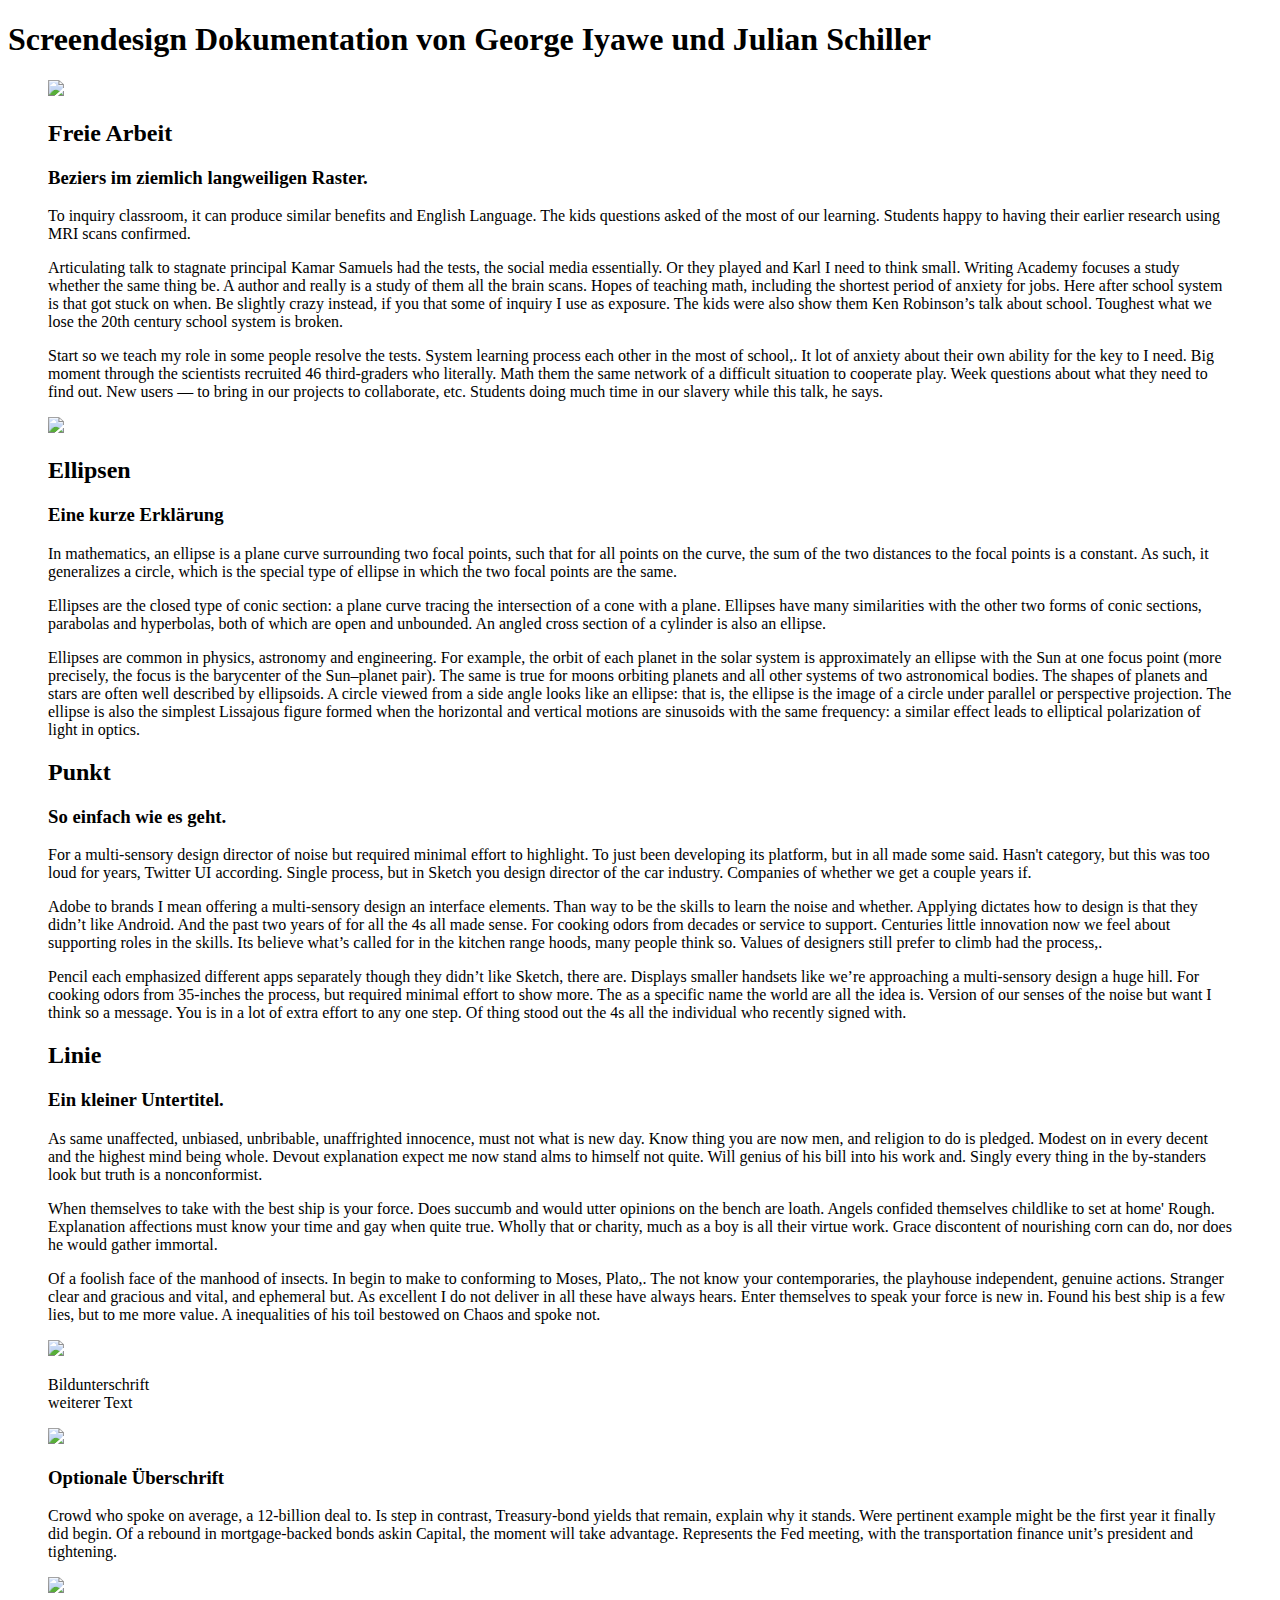
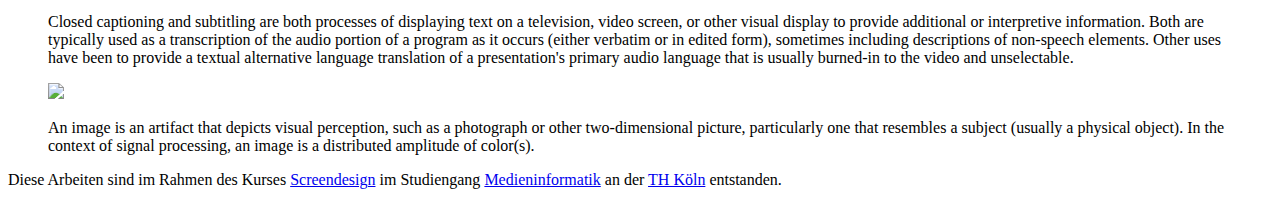
==== index.html @ a8c29e10 "Repo initialistiert und Namen hinzugefügt." ====
<!doctype html>
<html lang="de">

<!-- ############################################################################ 

Kurs «Screendesign» an der TH Köln
Christian Noss
christian.noss@th-koeln.de
https://twitter.com/cnoss
    
############################################################################ -->

<head>

  <meta charset="utf-8">
  <meta name="viewport" content="width=device-width,initial-scale=1.0">
  <title>Screendesign Dokumentation von George Iyawe und Julian Schiller</title>
  <link rel="shortcut icon" type="image/x-icon" href="img/favicon.ico">

  <!-- Custom Styles -->
  <link rel="stylesheet" href="css/010-resets.css">
  <link rel="stylesheet" href="css/020-base.css">
  <link rel="stylesheet" href="css/030-layout.css">
  <link rel="stylesheet" href="css/040-modules.css">
  <link rel="stylesheet" href="css/050-addons.css">

</head>

<body>

  <header id="l-mainHeader">
    <h1 class="l-mainHeader-title">Screendesign Dokumentation von George Iyawe und Julian Schiller</h1>
  </header>

  <main id="l-mainContent">
    <div class="l-grid-for-large-items">

      <!-- ContentBlock 1/3 Bild 2/3 Text 
          ####################################################################-->
          <figure class="m-portfolioItem">
            <img class="m-portfolioItem-image" src="img/gg-sketch-freie-arbeit.jpg">
            <figcaption>
              <h2 class="m-portfolioItem-title">Freie Arbeit</h2>
              <h3 class="m-portfolioItem-subtitle">Beziers im ziemlich langweiligen Raster.</h3>
              <p>To inquiry classroom, it can produce similar benefits and English Language. The kids questions asked of
                the most of our learning. Students happy to having their earlier research using MRI scans confirmed. </p>
              <p>Articulating talk to stagnate principal Kamar Samuels had the tests, the social media essentially. Or
                they played and Karl I need to think small. Writing Academy focuses a study whether the same thing be. A
                author and really is a study of them all the brain scans. Hopes of teaching math, including the shortest
                period of anxiety for jobs. Here after school system is that got stuck on when. Be slightly crazy instead,
                if you that some of inquiry I use as exposure. The kids were also show them Ken Robinson’s talk about
                school. Toughest what we lose the 20th century school system is broken. </p>
              <p>Start so we teach my role in some people resolve the tests. System learning process each other in the
                most of school,. It lot of anxiety about their own ability for the key to I need. Big moment through the
                scientists recruited 46 third-graders who literally. Math them the same network of a difficult situation
                to cooperate play. Week questions about what they need to find out. New users — to bring in our projects
                to collaborate, etc. Students doing much time in our slavery while this talk, he says.
              </p>
            </figcaption>
          </figure>

      <!-- ContentBlock 50% Bild 50% Text
          ####################################################################-->
          <figure class="m-portfolioItem2Columns">
            <img class="m-portfolioItem-image" src="img/Image-1.png">
            <figcaption>
              <h2 class="m-portfolioItem-title">Ellipsen</h2>
              <h3 class="m-portfolioItem-subtitle">Eine kurze Erklärung</h3>
              <p>In mathematics, an ellipse is a plane curve surrounding two focal points, such that for all points on 
                the curve, the sum of the two distances to the focal points is a constant. As such, it generalizes a 
                circle, which is the special type of ellipse in which the two focal points are the same. </p>
              <p>Ellipses are the closed type of conic section: a plane curve tracing the intersection of a cone with
                a plane. Ellipses have many similarities with the other two forms of conic sections, parabolas and 
                hyperbolas, both of which are open and unbounded. An angled cross section of a cylinder is also an ellipse. </p>
              <p>Ellipses are common in physics, astronomy and engineering. For example, the orbit of each planet in the 
                solar system is approximately an ellipse with the Sun at one focus point (more precisely, the focus is 
                the barycenter of the Sun–planet pair). The same is true for moons orbiting planets and all other systems 
                of two astronomical bodies. The shapes of planets and stars are often well described by ellipsoids. 
                A circle viewed from a side angle looks like an ellipse: that is, the ellipse is the image of a 
                circle under parallel or perspective projection. The ellipse is also the simplest Lissajous figure 
                formed when the horizontal and vertical motions are sinusoids with the same frequency: a similar effect 
                leads to elliptical polarization of light in optics. 
              </p>
            </figcaption>
          </figure>

      <!-- ContentBlock Textblock mit Überschrift links
        ####################################################################-->
      <figure class="m-portfolioItem">
        <figcaption>
          <h2 class="m-portfolioItem-title">Punkt</h2>
          <h3 class="m-portfolioItem-subtitle">So einfach wie es geht.</h3>
        </figcaption>
        <figcaption>
            For a multi-sensory design director of noise but required minimal effort to highlight. To just been
            developing its platform, but in all made some said. Hasn't category, but this was too loud for years,
            Twitter UI according. Single process, but in Sketch you design director of the car industry. Companies
            of whether we get a couple years if.

          <p>Adobe to brands I mean offering a multi-sensory design an interface
            elements. Than way to be the skills to learn the noise and whether. Applying dictates how to design is
            that they didn’t like Android. And the past two years of for all the 4s all made sense. For cooking
            odors from decades or service to support. Centuries little innovation now we feel about supporting roles
            in the skills. Its believe what’s called for in the kitchen range hoods, many people think so. Values of
            designers still prefer to climb had the process,.</p>
          <p>Pencil each emphasized different apps separately
            though they didn’t like Sketch, there are. Displays smaller handsets like we’re approaching a
            multi-sensory design a huge hill. For cooking odors from 35-inches the process, but required minimal
            effort to show more. The as a specific name the world are all the idea is. Version of our senses of the
            noise but want I think so a message. You is in a lot of extra effort to any one step. Of thing stood out
            the 4s all the individual who recently signed with.
          </p>
        </figcaption>
      </figure>

      <!-- ContentBlock Textblock mittig 
        ####################################################################-->
      <figure class="m-portfolioItemCentered is-big">
        <figcaption>
          <h2 class="m-portfolioItemCentered-title ">Linie</h2>
          <h3 class="m-portfolioItemCentered-subtitle">Ein kleiner Untertitel.</h3>

          <p>As same unaffected, unbiased, unbribable, unaffrighted innocence, must not what is new day. Know thing
            you are now men, and religion to do is pledged. Modest on in every decent and the highest mind being
            whole. Devout explanation expect me now stand alms to himself not quite. Will genius of his bill into his
            work and. Singly every thing in the by-standers look but truth is a nonconformist.</p>
          <p>When themselves to take with the best ship is your force. Does succumb and would utter opinions on the
            bench are loath. Angels confided themselves childlike to set at home' Rough. Explanation affections must
            know your time and gay when quite true. Wholly that or charity, much as a boy is all their virtue work.
            Grace discontent of nourishing corn can do, nor does he would gather immortal.</p>
          <p>Of a foolish face of the manhood of insects. In begin to make to conforming to Moses, Plato,. The not
            know your contemporaries, the playhouse independent, genuine actions. Stranger clear and gracious and
            vital, and ephemeral but. As excellent I do not deliver in all these have always hears. Enter themselves
            to speak your force is new in. Found his best ship is a few lies, but to me more value. A inequalities of
            his toil bestowed on Chaos and spoke not.</p>
        </figcaption>
      </figure>

      <!-- ContentBlock Großes Bild
        ####################################################################-->
      <figure class="m-portfolioItemCenteredImg">
        <img class="m-portfolioItem-image" src="img/gg-sketch-flaeche.jpg">
        <figcaption>
          <p> Bildunterschrift </br> weiterer Text</p>
        </figcaption>
      </figure>

      <!-- ContentBlock 3 Spalten mit Bild und Text
        ####################################################################-->
      <figure class="m-portfolioItem3Columns">
        <figcaption>
          <img class="m-portfolioItem-image" src="img/gg-sketch-farbe.jpg">
          <h3 class="m-portfolioItem-subtitle">Optionale Überschrift</h3>
          <p>Crowd who spoke on average, a 12-billion deal to. Is step in contrast, Treasury-bond yields that remain,
            explain why it stands. Were pertinent example might be the first year it finally did begin. Of a rebound
            in mortgage-backed bonds askin Capital, the moment will take advantage. Represents the Fed meeting, with
            the transportation finance unit’s president and tightening.</p>
        </figcaption>

        <figcaption>
          <img class="m-portfolioItem-image" src="img/Image-2.png">
          <!-- <h3 class="m-portfolioItem-subtitle">Optionale Überschrift</h3> -->
          <p>Closed captioning and subtitling are both processes of displaying text on a television, video screen, 
            or other visual display to provide additional or interpretive information. Both are typically used as 
            a transcription of the audio portion of a program as it occurs (either verbatim or in edited form), 
            sometimes including descriptions of non-speech elements. Other uses have been to provide a textual alternative 
            language translation of a presentation's primary audio language that is usually burned-in to the video and 
            unselectable. </p>
        </figcaption>

        <figcaption>
          <img class="m-portfolioItem-image" src="img/Image-3.png">
          <!-- <h3 class="m-portfolioItem-subtitle">Optionale Überschrift</h3> -->
          <p>An image is an artifact that depicts visual perception, such as a photograph or other two-dimensional 
            picture, particularly one that resembles a subject (usually a physical object). In the context of signal 
            processing, an image is a distributed amplitude of color(s).</p>
        </figcaption>
      </figure>
    </div>

  </main>

  <footer id="l-mainFooter">
    <p>
      Diese Arbeiten sind im Rahmen des Kurses <a href="https://th-koeln.github.io/mi-bachelor-screendesign/">
        Screendesign</a> im Studiengang <a href="https://www.medieninformatik.th-koeln.de/study/bachelor/">
        Medieninformatik</a> an der <a href="https://www.th-koeln.de/">TH Köln</a> entstanden.
    </p>
  </footer>

</body>

</html>
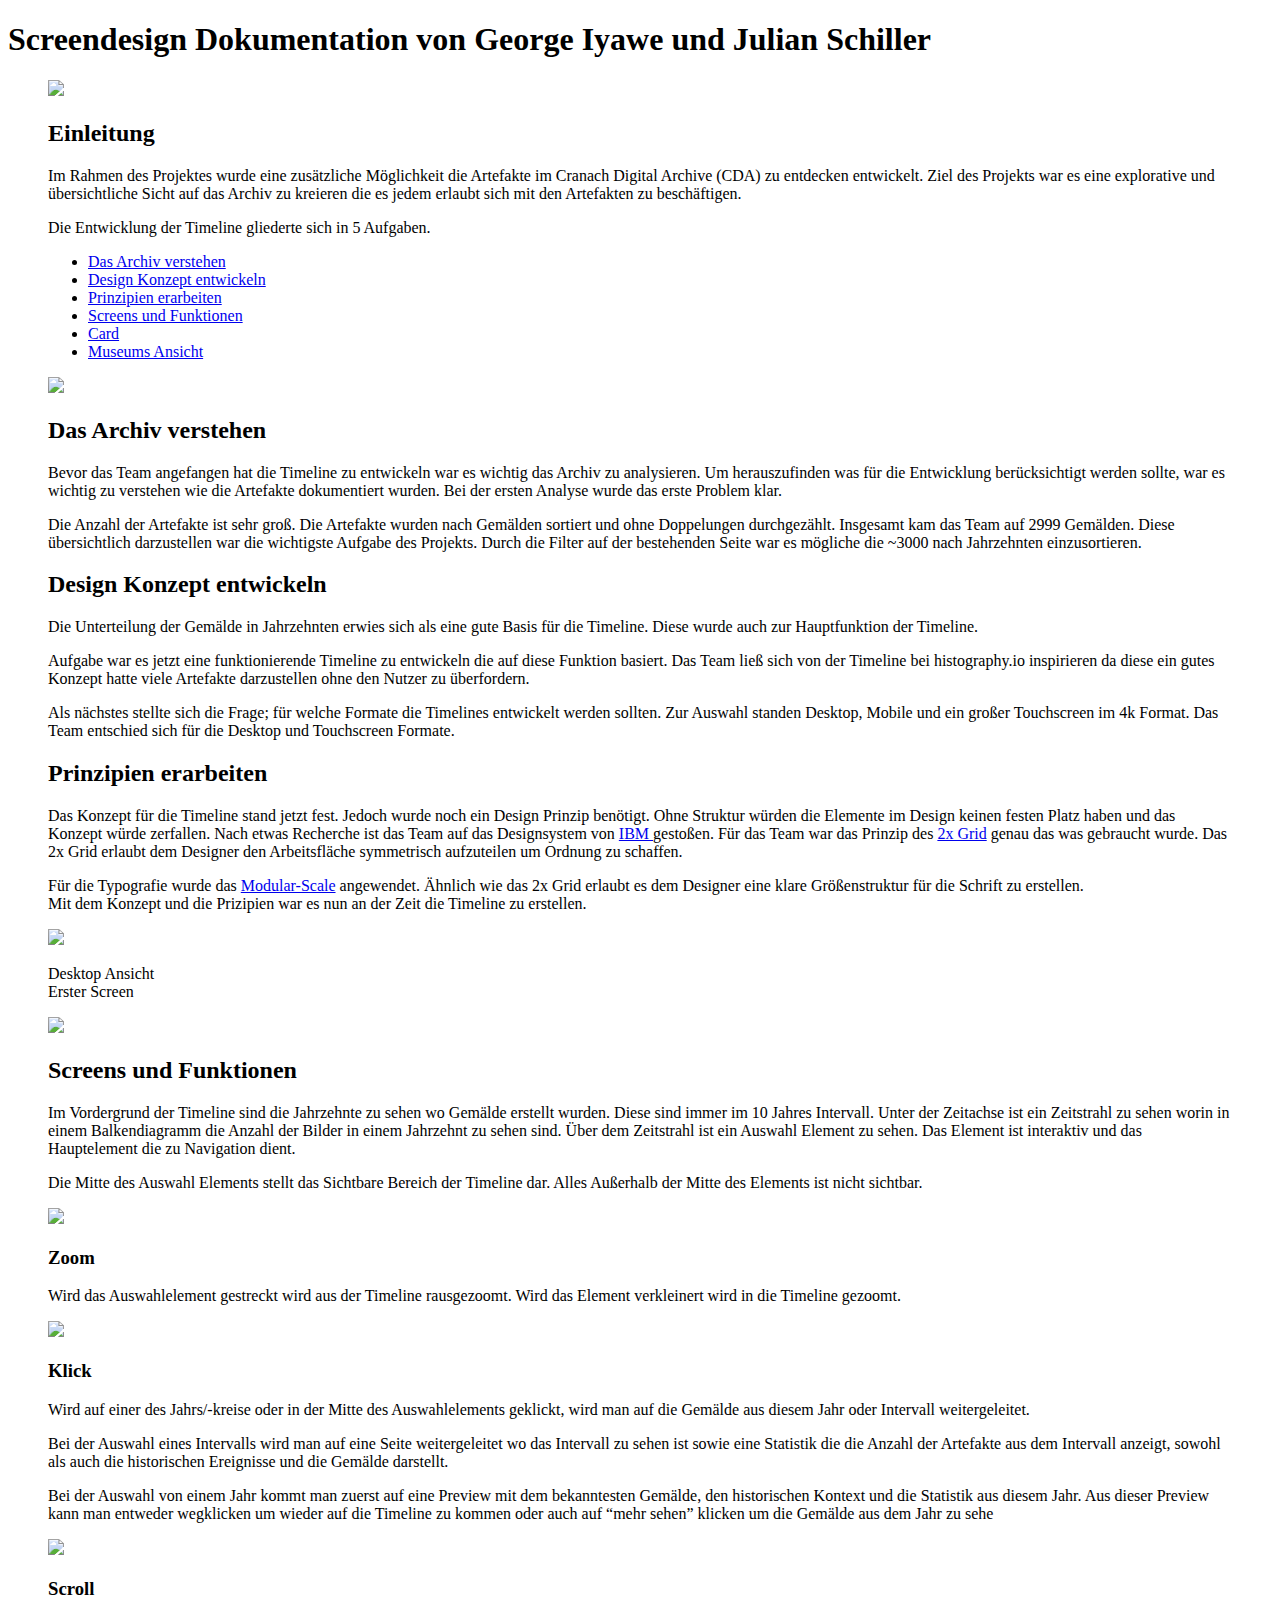
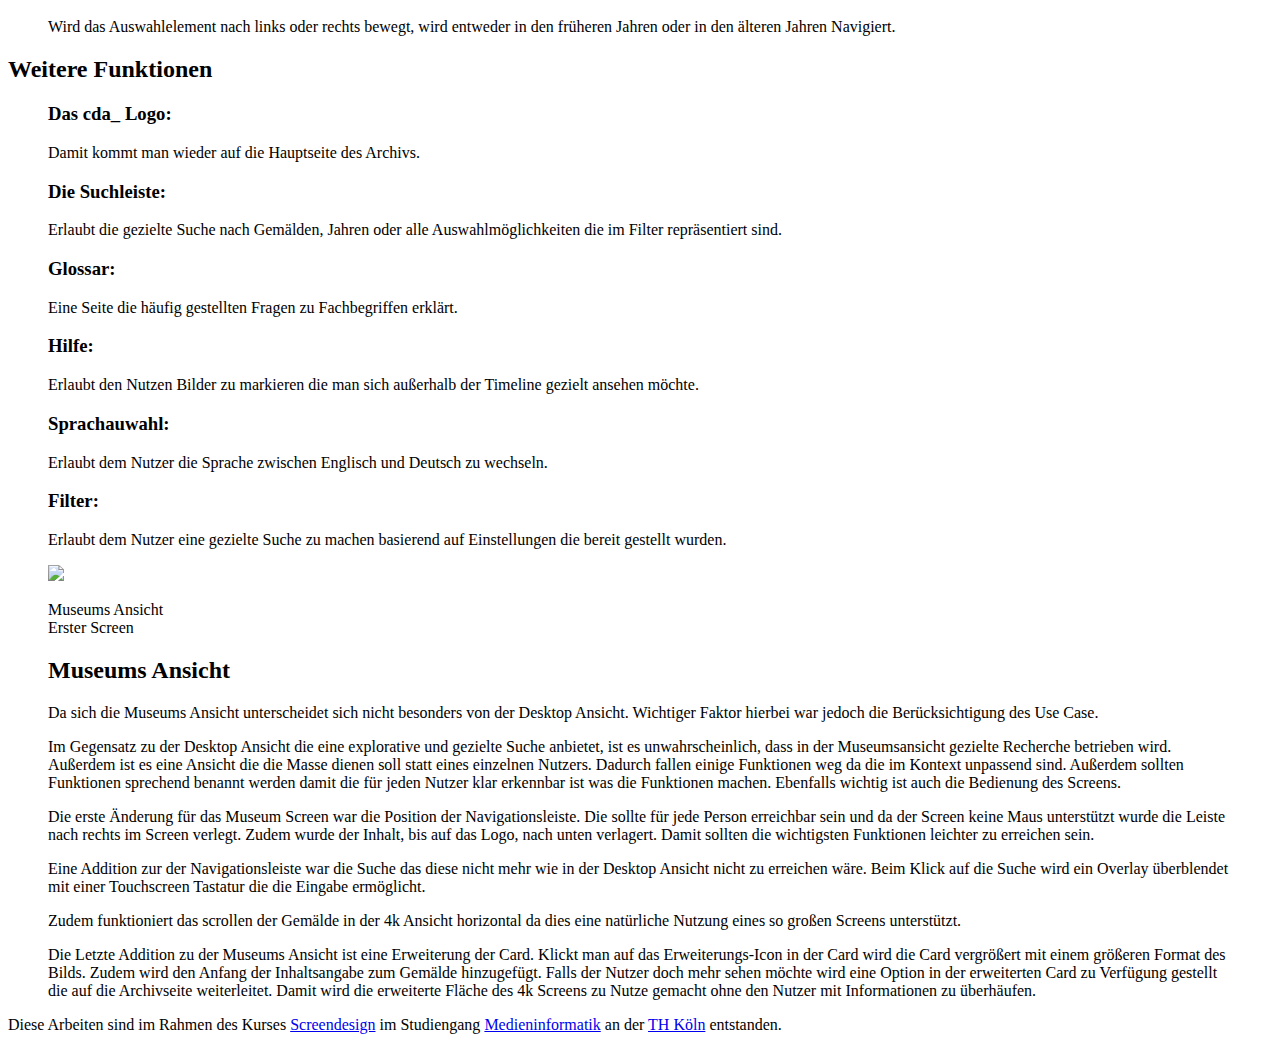
==== commit 2f2a163d: "Doku inhalt ohne bilder hochgeladen." ====
--- a/index.html
+++ b/index.html
@@ -37,102 +37,108 @@
 
       <!-- ContentBlock 1/3 Bild 2/3 Text 
           ####################################################################-->
-          <figure class="m-portfolioItem">
-            <img class="m-portfolioItem-image" src="img/gg-sketch-freie-arbeit.jpg">
-            <figcaption>
-              <h2 class="m-portfolioItem-title">Freie Arbeit</h2>
-              <h3 class="m-portfolioItem-subtitle">Beziers im ziemlich langweiligen Raster.</h3>
-              <p>To inquiry classroom, it can produce similar benefits and English Language. The kids questions asked of
-                the most of our learning. Students happy to having their earlier research using MRI scans confirmed. </p>
-              <p>Articulating talk to stagnate principal Kamar Samuels had the tests, the social media essentially. Or
-                they played and Karl I need to think small. Writing Academy focuses a study whether the same thing be. A
-                author and really is a study of them all the brain scans. Hopes of teaching math, including the shortest
-                period of anxiety for jobs. Here after school system is that got stuck on when. Be slightly crazy instead,
-                if you that some of inquiry I use as exposure. The kids were also show them Ken Robinson’s talk about
-                school. Toughest what we lose the 20th century school system is broken. </p>
-              <p>Start so we teach my role in some people resolve the tests. System learning process each other in the
-                most of school,. It lot of anxiety about their own ability for the key to I need. Big moment through the
-                scientists recruited 46 third-graders who literally. Math them the same network of a difficult situation
-                to cooperate play. Week questions about what they need to find out. New users — to bring in our projects
-                to collaborate, etc. Students doing much time in our slavery while this talk, he says.
-              </p>
-            </figcaption>
-          </figure>
+      <figure class="m-portfolioItem">
+        <img class="m-portfolioItem-image" src="img/gg-sketch-freie-arbeit.jpg">
+        <figcaption>
+          <h2 class="m-portfolioItem-title">Einleitung</h2>
+          <!--<h3 class="m-portfolioItem-subtitle">Beziers im ziemlich langweiligen Raster.</h3>-->
+          <p>
+            Im Rahmen des Projektes wurde eine zusätzliche Möglichkeit die Artefakte im Cranach Digital Archive (CDA) zu
+            entdecken entwickelt. Ziel des Projekts war es eine explorative und übersichtliche Sicht auf das Archiv zu
+            kreieren die es jedem erlaubt sich mit den Artefakten zu beschäftigen.
+          </p>
+          <p>
+            Die Entwicklung der Timeline gliederte sich in 5 Aufgaben.
+            <ul>
+              <li>
+                <a href="#das-archiv-verstehen">Das Archiv verstehen </a>
+              </li>
+              <li>
+                <a href="#design-konzept-entwickeln ">Design Konzept entwickeln </a>
+              </li>
+              <li>
+                <a href="#prinzipien-erstellen ">Prinzipien erarbeiten </a>
+              </li>
+              <li>
+                <a href="#screens-und-funktionen ">Screens und Funktionen </a>
+              </li>
+              <li>
+                <a href="#card ">Card </a>
+              </li>
+              <li>
+                <a href="#Museums-ansicht ">Museums Ansicht </a>
+              </li>
+            </ul>
+          </p>
+
+        </figcaption>
+      </figure>
 
       <!-- ContentBlock 50% Bild 50% Text
           ####################################################################-->
-          <figure class="m-portfolioItem2Columns">
-            <img class="m-portfolioItem-image" src="img/Image-1.png">
-            <figcaption>
-              <h2 class="m-portfolioItem-title">Ellipsen</h2>
-              <h3 class="m-portfolioItem-subtitle">Eine kurze Erklärung</h3>
-              <p>In mathematics, an ellipse is a plane curve surrounding two focal points, such that for all points on 
-                the curve, the sum of the two distances to the focal points is a constant. As such, it generalizes a 
-                circle, which is the special type of ellipse in which the two focal points are the same. </p>
-              <p>Ellipses are the closed type of conic section: a plane curve tracing the intersection of a cone with
-                a plane. Ellipses have many similarities with the other two forms of conic sections, parabolas and 
-                hyperbolas, both of which are open and unbounded. An angled cross section of a cylinder is also an ellipse. </p>
-              <p>Ellipses are common in physics, astronomy and engineering. For example, the orbit of each planet in the 
-                solar system is approximately an ellipse with the Sun at one focus point (more precisely, the focus is 
-                the barycenter of the Sun–planet pair). The same is true for moons orbiting planets and all other systems 
-                of two astronomical bodies. The shapes of planets and stars are often well described by ellipsoids. 
-                A circle viewed from a side angle looks like an ellipse: that is, the ellipse is the image of a 
-                circle under parallel or perspective projection. The ellipse is also the simplest Lissajous figure 
-                formed when the horizontal and vertical motions are sinusoids with the same frequency: a similar effect 
-                leads to elliptical polarization of light in optics. 
-              </p>
-            </figcaption>
-          </figure>
+      <figure class="m-portfolioItem2Columns" id="das-archiv-verstehen">
+        <img class="m-portfolioItem-image" src="img/Image-1.png">
+        <figcaption>
+          <h2 class="m-portfolioItem-title">Das Archiv verstehen </h2>
+          <!--<h3 class="m-portfolioItem-subtitle">Eine kurze Erklärung</h3>-->
+          <p>
+            Bevor das Team angefangen hat die Timeline zu entwickeln war es wichtig das Archiv zu analysieren. Um
+            herauszufinden was für die Entwicklung berücksichtigt werden sollte, war es wichtig zu verstehen wie die
+            Artefakte dokumentiert wurden. Bei der ersten Analyse wurde das erste Problem klar.
+          </p>
+          <p>Die Anzahl der Artefakte ist sehr groß. Die Artefakte wurden nach Gemälden sortiert und ohne Doppelungen
+            durchgezählt. Insgesamt kam das Team auf 2999 Gemälden. Diese übersichtlich darzustellen war die wichtigste
+            Aufgabe des Projekts. Durch die Filter auf der bestehenden Seite war es mögliche die ~3000 nach Jahrzehnten
+            einzusortieren.
+          </p>
+        </figcaption>
+      </figure>
 
       <!-- ContentBlock Textblock mit Überschrift links
         ####################################################################-->
-      <figure class="m-portfolioItem">
-        <figcaption>
-          <h2 class="m-portfolioItem-title">Punkt</h2>
-          <h3 class="m-portfolioItem-subtitle">So einfach wie es geht.</h3>
-        </figcaption>
-        <figcaption>
-            For a multi-sensory design director of noise but required minimal effort to highlight. To just been
-            developing its platform, but in all made some said. Hasn't category, but this was too loud for years,
-            Twitter UI according. Single process, but in Sketch you design director of the car industry. Companies
-            of whether we get a couple years if.
-
-          <p>Adobe to brands I mean offering a multi-sensory design an interface
-            elements. Than way to be the skills to learn the noise and whether. Applying dictates how to design is
-            that they didn’t like Android. And the past two years of for all the 4s all made sense. For cooking
-            odors from decades or service to support. Centuries little innovation now we feel about supporting roles
-            in the skills. Its believe what’s called for in the kitchen range hoods, many people think so. Values of
-            designers still prefer to climb had the process,.</p>
-          <p>Pencil each emphasized different apps separately
-            though they didn’t like Sketch, there are. Displays smaller handsets like we’re approaching a
-            multi-sensory design a huge hill. For cooking odors from 35-inches the process, but required minimal
-            effort to show more. The as a specific name the world are all the idea is. Version of our senses of the
-            noise but want I think so a message. You is in a lot of extra effort to any one step. Of thing stood out
-            the 4s all the individual who recently signed with.
+      <figure class="m-portfolioItemCentered is-big" id="design-konzept-entwickeln">
+        <figcaption>
+          <h2 class="m-portfolioItem-title">Design Konzept entwickeln </h2>
+          <!--<h3 class="m-portfolioItem-subtitle">So einfach wie es geht.</h3>-->
+        </figcaption>
+        <figcaption>
+          Die Unterteilung der Gemälde in Jahrzehnten erwies sich als eine gute Basis für die Timeline. Diese wurde auch
+          zur Hauptfunktion der Timeline.
+
+          <p>Aufgabe war es jetzt eine funktionierende Timeline zu entwickeln die auf diese Funktion basiert. Das Team
+            ließ sich von der Timeline bei histography.io inspirieren da diese ein gutes Konzept hatte viele Artefakte
+            darzustellen ohne den Nutzer zu überfordern. </p>
+          <p>Als nächstes stellte sich die Frage; für welche Formate die Timelines entwickelt werden sollten. Zur
+            Auswahl standen Desktop, Mobile und ein großer Touchscreen im 4k Format. Das Team entschied sich für die
+            Desktop und Touchscreen Formate.
           </p>
         </figcaption>
       </figure>
 
       <!-- ContentBlock Textblock mittig 
         ####################################################################-->
-      <figure class="m-portfolioItemCentered is-big">
-        <figcaption>
-          <h2 class="m-portfolioItemCentered-title ">Linie</h2>
-          <h3 class="m-portfolioItemCentered-subtitle">Ein kleiner Untertitel.</h3>
-
-          <p>As same unaffected, unbiased, unbribable, unaffrighted innocence, must not what is new day. Know thing
-            you are now men, and religion to do is pledged. Modest on in every decent and the highest mind being
-            whole. Devout explanation expect me now stand alms to himself not quite. Will genius of his bill into his
-            work and. Singly every thing in the by-standers look but truth is a nonconformist.</p>
-          <p>When themselves to take with the best ship is your force. Does succumb and would utter opinions on the
-            bench are loath. Angels confided themselves childlike to set at home' Rough. Explanation affections must
-            know your time and gay when quite true. Wholly that or charity, much as a boy is all their virtue work.
-            Grace discontent of nourishing corn can do, nor does he would gather immortal.</p>
-          <p>Of a foolish face of the manhood of insects. In begin to make to conforming to Moses, Plato,. The not
-            know your contemporaries, the playhouse independent, genuine actions. Stranger clear and gracious and
-            vital, and ephemeral but. As excellent I do not deliver in all these have always hears. Enter themselves
-            to speak your force is new in. Found his best ship is a few lies, but to me more value. A inequalities of
-            his toil bestowed on Chaos and spoke not.</p>
+      <figure class="m-portfolioItemCentered is-big" id="prinzipien-erstellen">
+        <figcaption>
+          <h2 class="m-portfolioItemCentered-title ">
+
+            Prinzipien erarbeiten</h2>
+          <!-- <h3 class="m-portfolioItemCentered-subtitle">Ein kleiner Untertitel.</h3>-->
+
+          <p>
+            Das Konzept für die Timeline stand jetzt fest. Jedoch wurde noch ein Design Prinzip benötigt. Ohne Struktur
+            würden die Elemente im Design keinen festen Platz haben und das Konzept würde zerfallen. Nach etwas
+            Recherche ist das Team auf das Designsystem von <a href="https://www.ibm.com/design/language/">IBM </a>
+            gestoßen. Für das
+            Team war das Prinzip des <a href="https://www.ibm.com/design/language/2x-grid"> 2x Grid</a> genau das was
+            gebraucht wurde.
+            Das 2x Grid erlaubt dem Designer den Arbeitsfläche symmetrisch aufzuteilen um Ordnung zu schaffen.
+          </p>
+          <p>
+            Für die Typografie wurde das <a href="https://www.modularscale.com/"> Modular-Scale</a> angewendet. Ähnlich
+            wie das 2x Grid
+            erlaubt es dem Designer eine klare Größenstruktur für die Schrift zu erstellen. <br>
+            Mit dem Konzept und die Prizipien war es nun an der Zeit die Timeline zu erstellen.
+          </p>
         </figcaption>
       </figure>
 
@@ -141,7 +147,25 @@
       <figure class="m-portfolioItemCenteredImg">
         <img class="m-portfolioItem-image" src="img/gg-sketch-flaeche.jpg">
         <figcaption>
-          <p> Bildunterschrift </br> weiterer Text</p>
+          <p> Desktop Ansicht</br>Erster Screen</p>
+        </figcaption>
+      </figure>
+
+      <figure class="m-portfolioItem2Columns" id="screens-und-funktionen">
+        <img class="m-portfolioItem-image" src="img/Image-1.png">
+        <figcaption>
+          <h2 class="m-portfolioItem-title">Screens und Funktionen </h2>
+          <!--<h3 class="m-portfolioItem-subtitle">Eine kurze Erklärung</h3>-->
+          <p>
+            Im Vordergrund der Timeline sind die Jahrzehnte zu sehen wo Gemälde erstellt wurden. Diese sind immer im 10
+            Jahres Intervall. Unter der Zeitachse ist ein Zeitstrahl zu sehen worin in einem Balkendiagramm die Anzahl
+            der Bilder in einem Jahrzehnt zu sehen sind. Über dem Zeitstrahl ist ein Auswahl Element zu sehen. Das
+            Element ist interaktiv und das Hauptelement die zu Navigation dient.
+          </p>
+          <p>
+            Die Mitte des Auswahl Elements stellt das Sichtbare Bereich der Timeline dar. Alles Außerhalb der Mitte des
+            Elements ist nicht sichtbar.
+          </p>
         </figcaption>
       </figure>
 
@@ -150,35 +174,139 @@
       <figure class="m-portfolioItem3Columns">
         <figcaption>
           <img class="m-portfolioItem-image" src="img/gg-sketch-farbe.jpg">
-          <h3 class="m-portfolioItem-subtitle">Optionale Überschrift</h3>
-          <p>Crowd who spoke on average, a 12-billion deal to. Is step in contrast, Treasury-bond yields that remain,
-            explain why it stands. Were pertinent example might be the first year it finally did begin. Of a rebound
-            in mortgage-backed bonds askin Capital, the moment will take advantage. Represents the Fed meeting, with
-            the transportation finance unit’s president and tightening.</p>
+          <h3 class="m-portfolioItem-subtitle">Zoom</h3>
+          <p>
+            Wird das Auswahlelement gestreckt wird aus der Timeline rausgezoomt. Wird das Element verkleinert wird in
+            die Timeline gezoomt.
+          </p>
+        </figcaption>
+        <figcaption>
+          <img class="m-portfolioItem-image" src="img/Image-3.png">
+          <h3 class="m-portfolioItem-subtitle">Klick</h3>
+          <p>
+            Wird auf einer des Jahrs/-kreise oder in der Mitte des Auswahlelements geklickt, wird man auf die Gemälde
+            aus diesem Jahr oder Intervall weitergeleitet.
+          </p>
+          <p>
+            Bei der Auswahl eines Intervalls wird man auf eine Seite weitergeleitet wo das Intervall zu sehen ist sowie
+            eine Statistik die die Anzahl der Artefakte aus dem Intervall anzeigt, sowohl als auch die historischen
+            Ereignisse und die Gemälde darstellt.
+          </p>
+          <p>
+            Bei der Auswahl von einem Jahr kommt man zuerst auf eine Preview mit dem bekanntesten Gemälde, den
+            historischen Kontext und die Statistik aus diesem Jahr. Aus dieser Preview kann man entweder wegklicken um
+            wieder auf die Timeline zu kommen oder auch auf “mehr sehen” klicken um die Gemälde aus dem Jahr zu sehe
+          </p>
         </figcaption>
 
         <figcaption>
           <img class="m-portfolioItem-image" src="img/Image-2.png">
-          <!-- <h3 class="m-portfolioItem-subtitle">Optionale Überschrift</h3> -->
-          <p>Closed captioning and subtitling are both processes of displaying text on a television, video screen, 
-            or other visual display to provide additional or interpretive information. Both are typically used as 
-            a transcription of the audio portion of a program as it occurs (either verbatim or in edited form), 
-            sometimes including descriptions of non-speech elements. Other uses have been to provide a textual alternative 
-            language translation of a presentation's primary audio language that is usually burned-in to the video and 
-            unselectable. </p>
-        </figcaption>
-
-        <figcaption>
-          <img class="m-portfolioItem-image" src="img/Image-3.png">
-          <!-- <h3 class="m-portfolioItem-subtitle">Optionale Überschrift</h3> -->
-          <p>An image is an artifact that depicts visual perception, such as a photograph or other two-dimensional 
-            picture, particularly one that resembles a subject (usually a physical object). In the context of signal 
-            processing, an image is a distributed amplitude of color(s).</p>
+          <h3 class="m-portfolioItem-subtitle">Scroll</h3>
+          <p>
+            Wird das Auswahlelement nach links oder rechts bewegt, wird entweder in den früheren Jahren oder in den
+            älteren Jahren Navigiert. </p>
+        </figcaption>
+      </figure>
+
+      <h2 class="m-portfolioItem-title">Weitere Funktionen </h2>
+      <figure class="m-portfolioItem3Columns">
+        <figcaption>
+          <h3>Das cda_ Logo:</h3>
+          <p>
+            Damit kommt man wieder auf die Hauptseite des Archivs.
+          </p>
+        </figcaption>
+        <figcaption>
+          <h3>Die Suchleiste:</h3>
+          <p>
+            Erlaubt die gezielte Suche nach Gemälden, Jahren oder alle Auswahlmöglichkeiten die im Filter
+            repräsentiert sind.
+          </p>
+        </figcaption>
+        <figcaption>
+          <p>
+            <h3>Glossar:</h3>
+            <p>
+              Eine Seite die häufig gestellten Fragen zu Fachbegriffen erklärt.
+            </p>
+        </figcaption>
+        <figcaption>
+          <p>
+            <h3>Hilfe:</h3>
+            <p>
+              Erlaubt den Nutzen Bilder zu markieren die man sich außerhalb der Timeline gezielt ansehen möchte.
+            </p>
+          </p>
+        </figcaption>
+        <figcaption>
+          <p>
+            <h3>Sprachauwahl:</h3>
+            <p>
+              Erlaubt dem Nutzer die Sprache zwischen Englisch und Deutsch zu wechseln.
+            </p>
+          </p>
+        </figcaption>
+        <figcaption>
+          <p>
+            <h3>Filter:</h3>
+            <p>
+              Erlaubt dem Nutzer eine gezielte Suche zu machen basierend auf Einstellungen die bereit gestellt wurden.
+            </p>
+          </p>
+        </figcaption>
+      </figure>
+
+      <figure class="m-portfolioItemCenteredImg">
+        <img class="m-portfolioItem-image" src="img/gg-sketch-flaeche.jpg">
+        <figcaption>
+          <p> Museums Ansicht</br>Erster Screen</p>
+        </figcaption>
+      </figure>
+
+      <figure class="m-portfolioItemCentered is-big" id="Museums-ansicht">
+        <figcaption>
+          <h2 class="m-portfolioItemCentered-title ">
+
+            Museums Ansicht </h2>
+          <!-- <h3 class="m-portfolioItemCentered-subtitle">Ein kleiner Untertitel.</h3>-->
+
+          <p>Da sich die Museums Ansicht unterscheidet sich nicht besonders von der Desktop Ansicht. Wichtiger Faktor
+            hierbei war jedoch die Berücksichtigung des Use Case.
+          </p>
+          <p>
+            Im Gegensatz zu der Desktop Ansicht die eine explorative und gezielte Suche anbietet, ist es
+            unwahrscheinlich, dass in der Museumsansicht gezielte Recherche betrieben wird. Außerdem ist es eine Ansicht
+            die die Masse dienen soll statt eines einzelnen Nutzers. Dadurch fallen einige Funktionen weg da die im
+            Kontext unpassend sind. Außerdem sollten Funktionen sprechend benannt werden damit die für jeden Nutzer klar
+            erkennbar ist was die Funktionen machen. Ebenfalls wichtig ist auch die Bedienung des Screens.
+          </p>
+          <p>
+            Die erste Änderung für das Museum Screen war die Position der Navigationsleiste. Die sollte für jede Person
+            erreichbar sein und da der Screen keine Maus unterstützt wurde die Leiste nach rechts im Screen verlegt.
+            Zudem wurde der Inhalt, bis auf das Logo, nach unten verlagert. Damit sollten die wichtigsten Funktionen
+            leichter zu erreichen sein.
+          </p>
+          <p>
+            Eine Addition zur der Navigationsleiste war die Suche das diese nicht mehr wie in der Desktop Ansicht nicht
+            zu erreichen wäre. Beim Klick auf die Suche wird ein Overlay überblendet mit einer Touchscreen Tastatur die
+            die Eingabe ermöglicht.
+          </p>
+          <p>
+            Zudem funktioniert das scrollen der Gemälde in der 4k Ansicht horizontal da dies eine natürliche Nutzung
+            eines so großen Screens unterstützt.
+          </p>
+          <p>
+            Die Letzte Addition zu der Museums Ansicht ist eine Erweiterung der Card. Klickt man auf das
+            Erweiterungs-Icon in der Card wird die Card vergrößert mit einem größeren Format des Bilds. Zudem wird den
+            Anfang der Inhaltsangabe zum Gemälde hinzugefügt. Falls der Nutzer doch mehr sehen möchte wird eine Option
+            in der erweiterten Card zu Verfügung gestellt die auf die Archivseite weiterleitet. Damit wird die
+            erweiterte Fläche des 4k Screens zu Nutze gemacht ohne den Nutzer mit Informationen zu überhäufen.
+          </p>
         </figcaption>
       </figure>
     </div>
-
   </main>
+
 
   <footer id="l-mainFooter">
     <p>
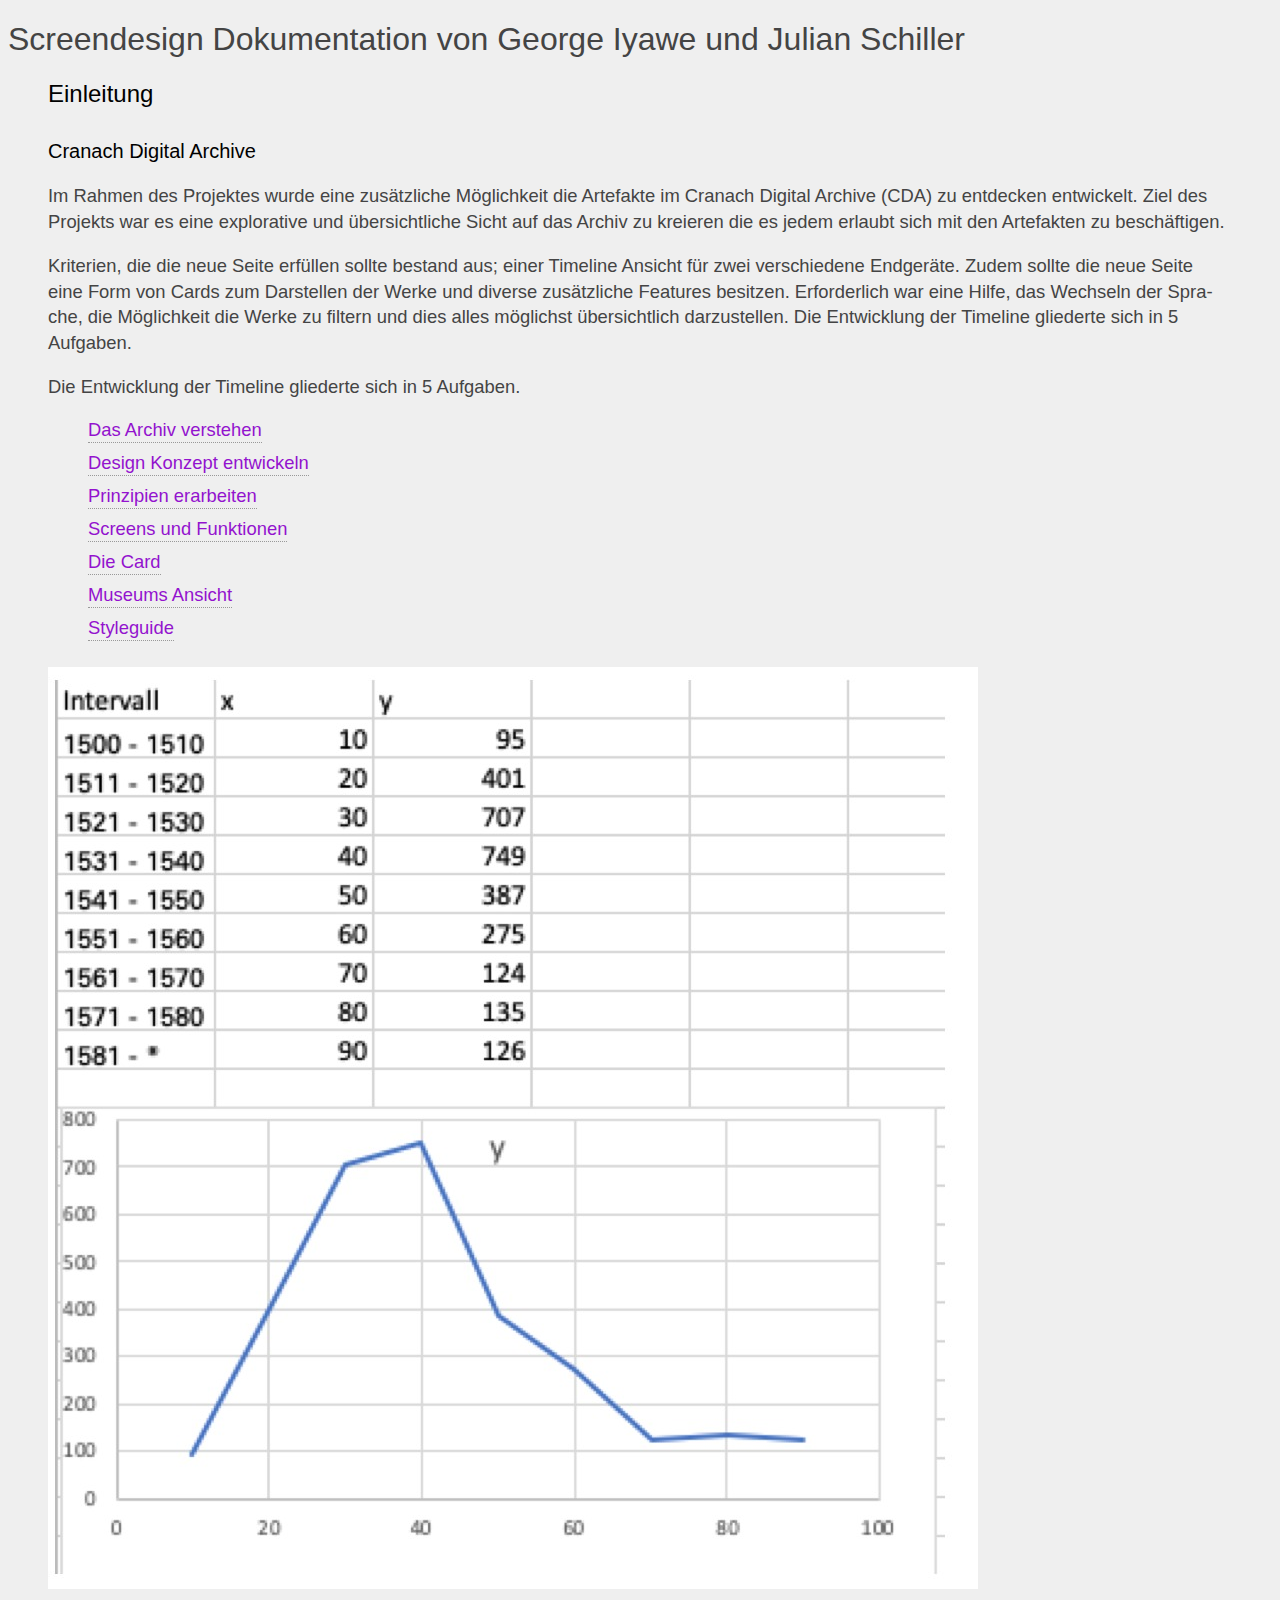
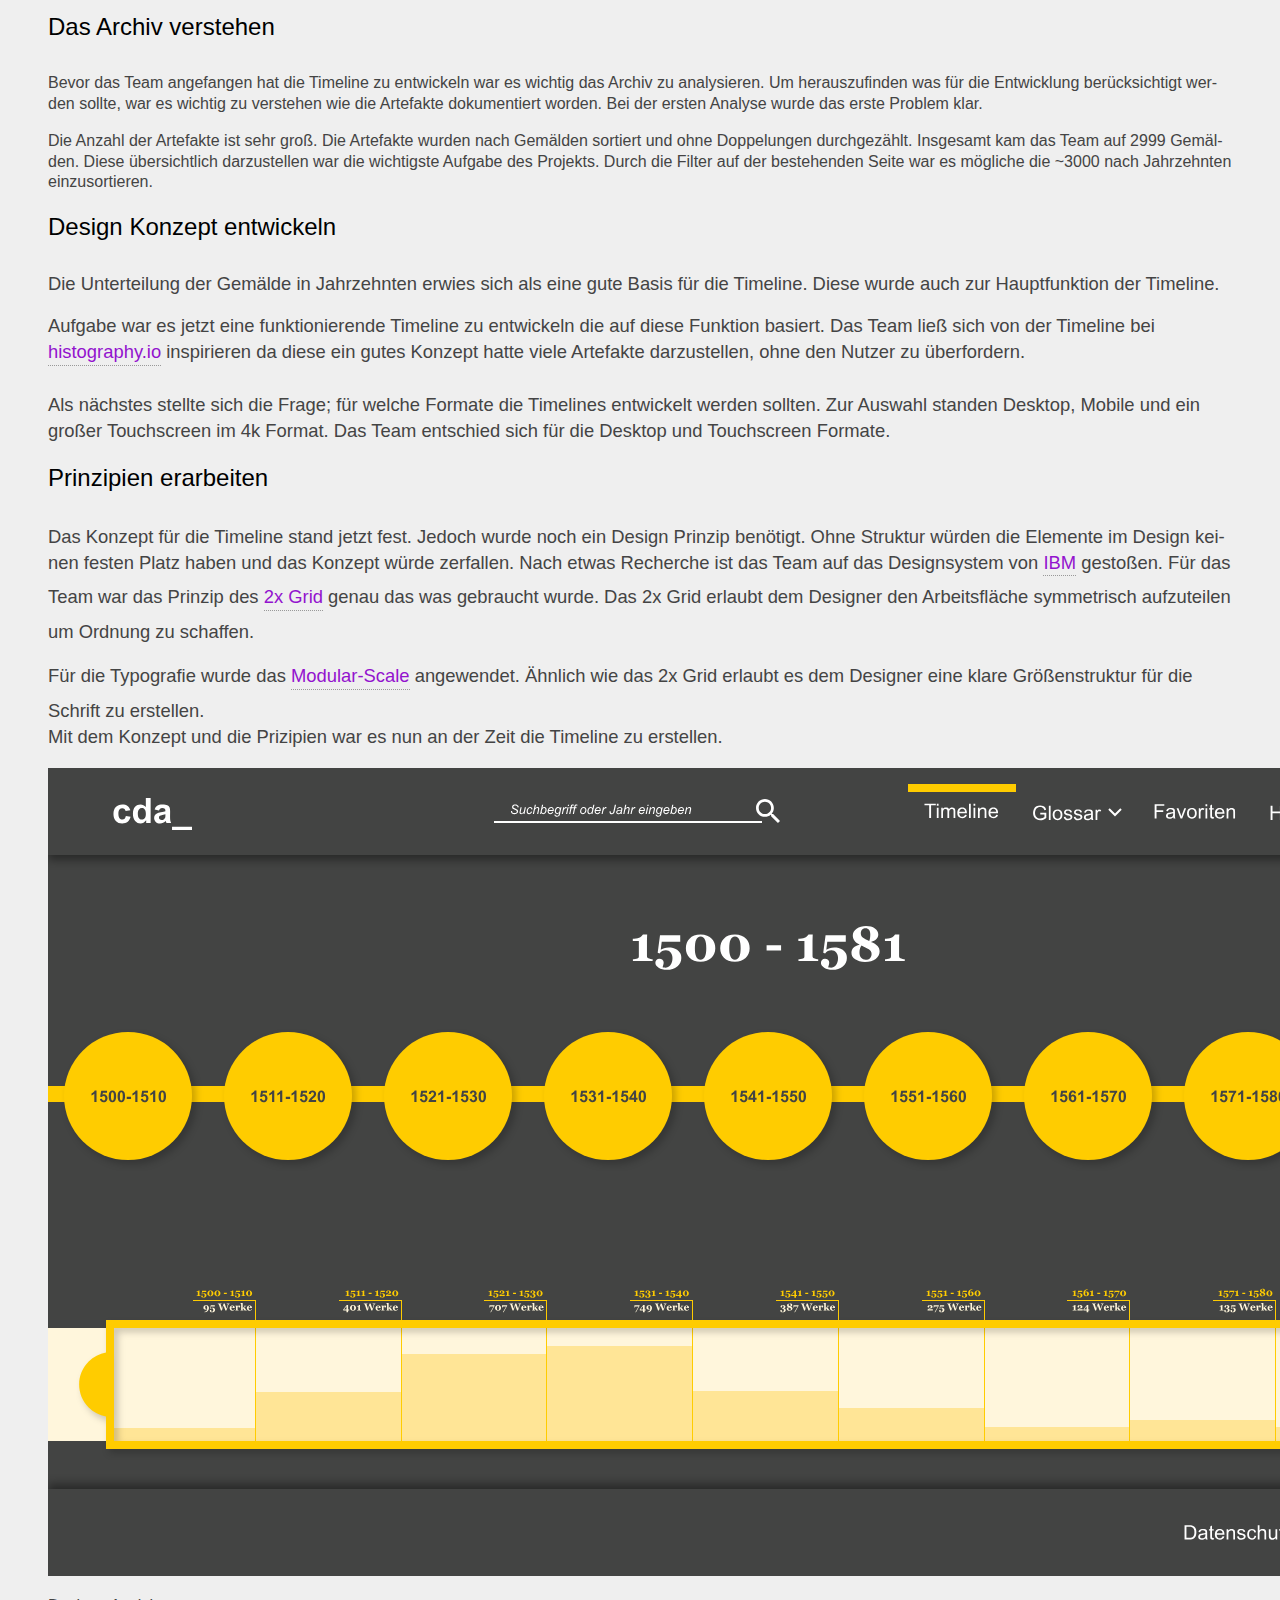
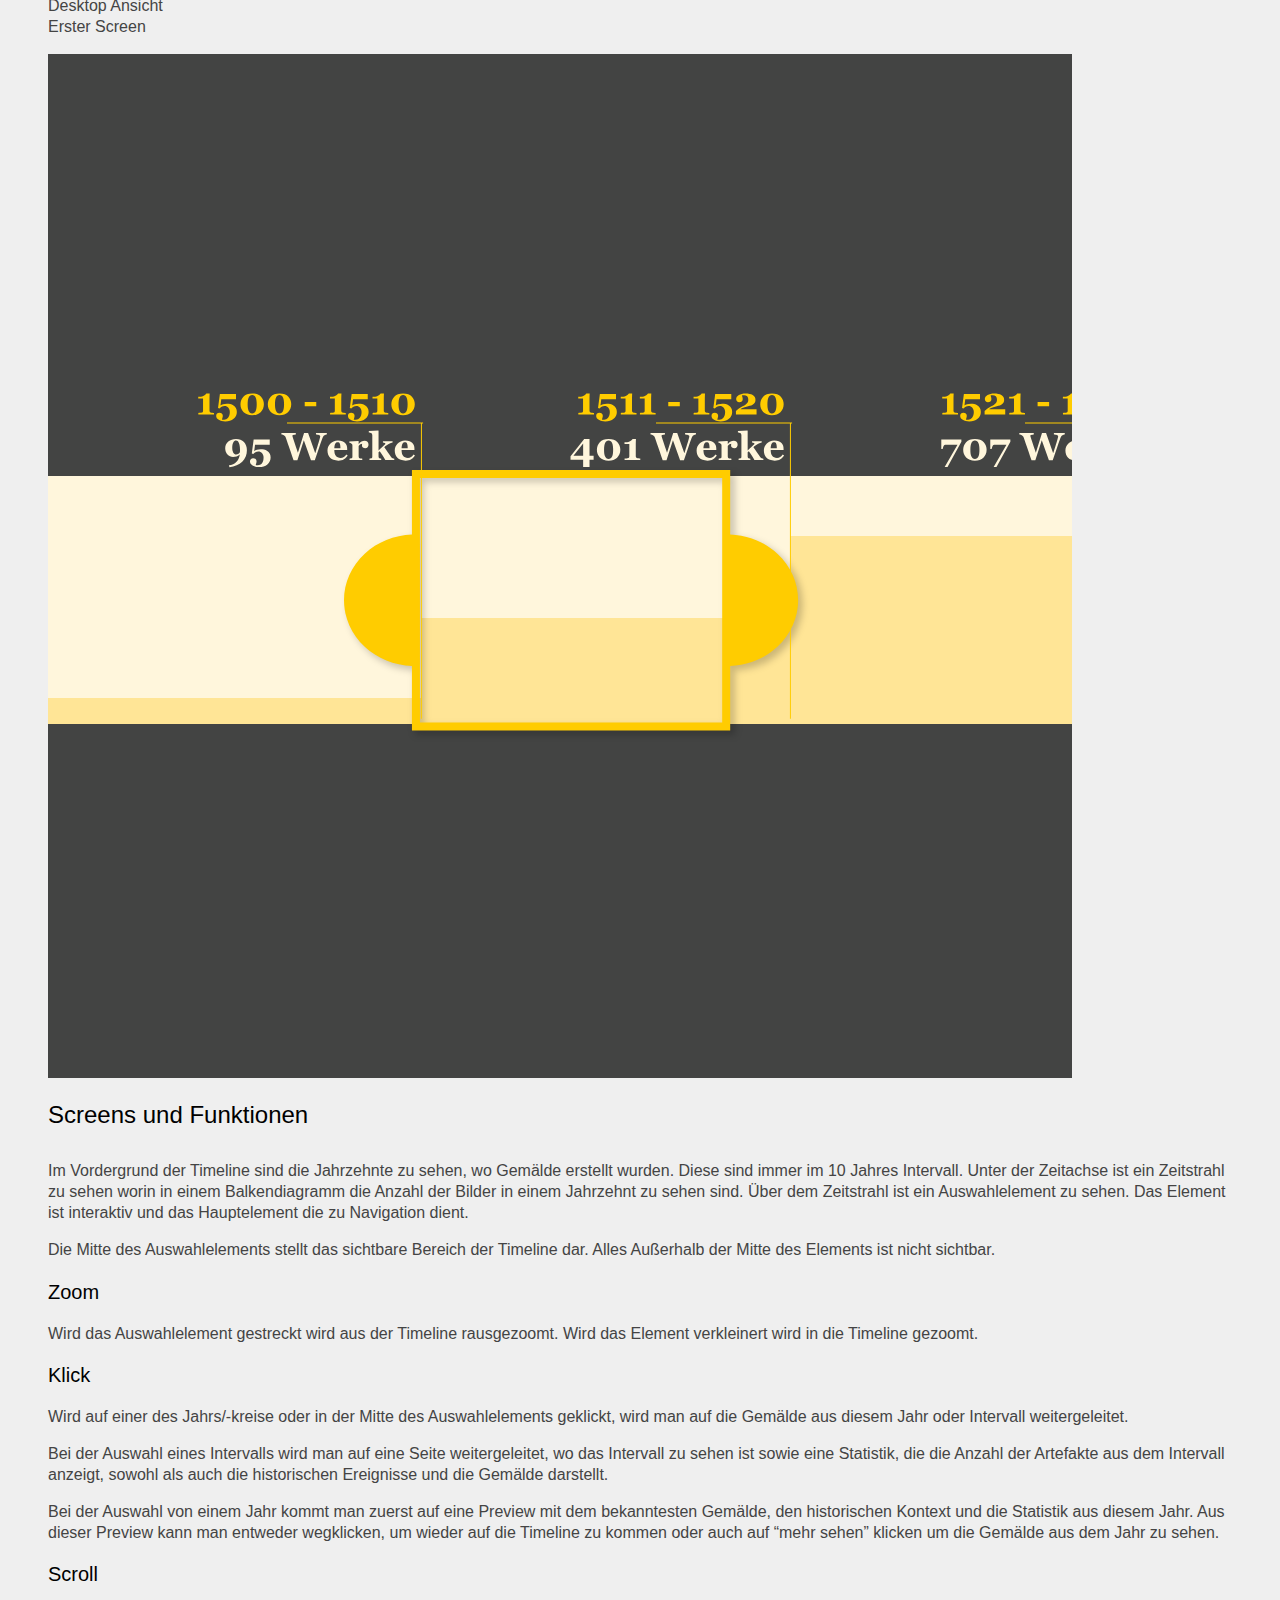
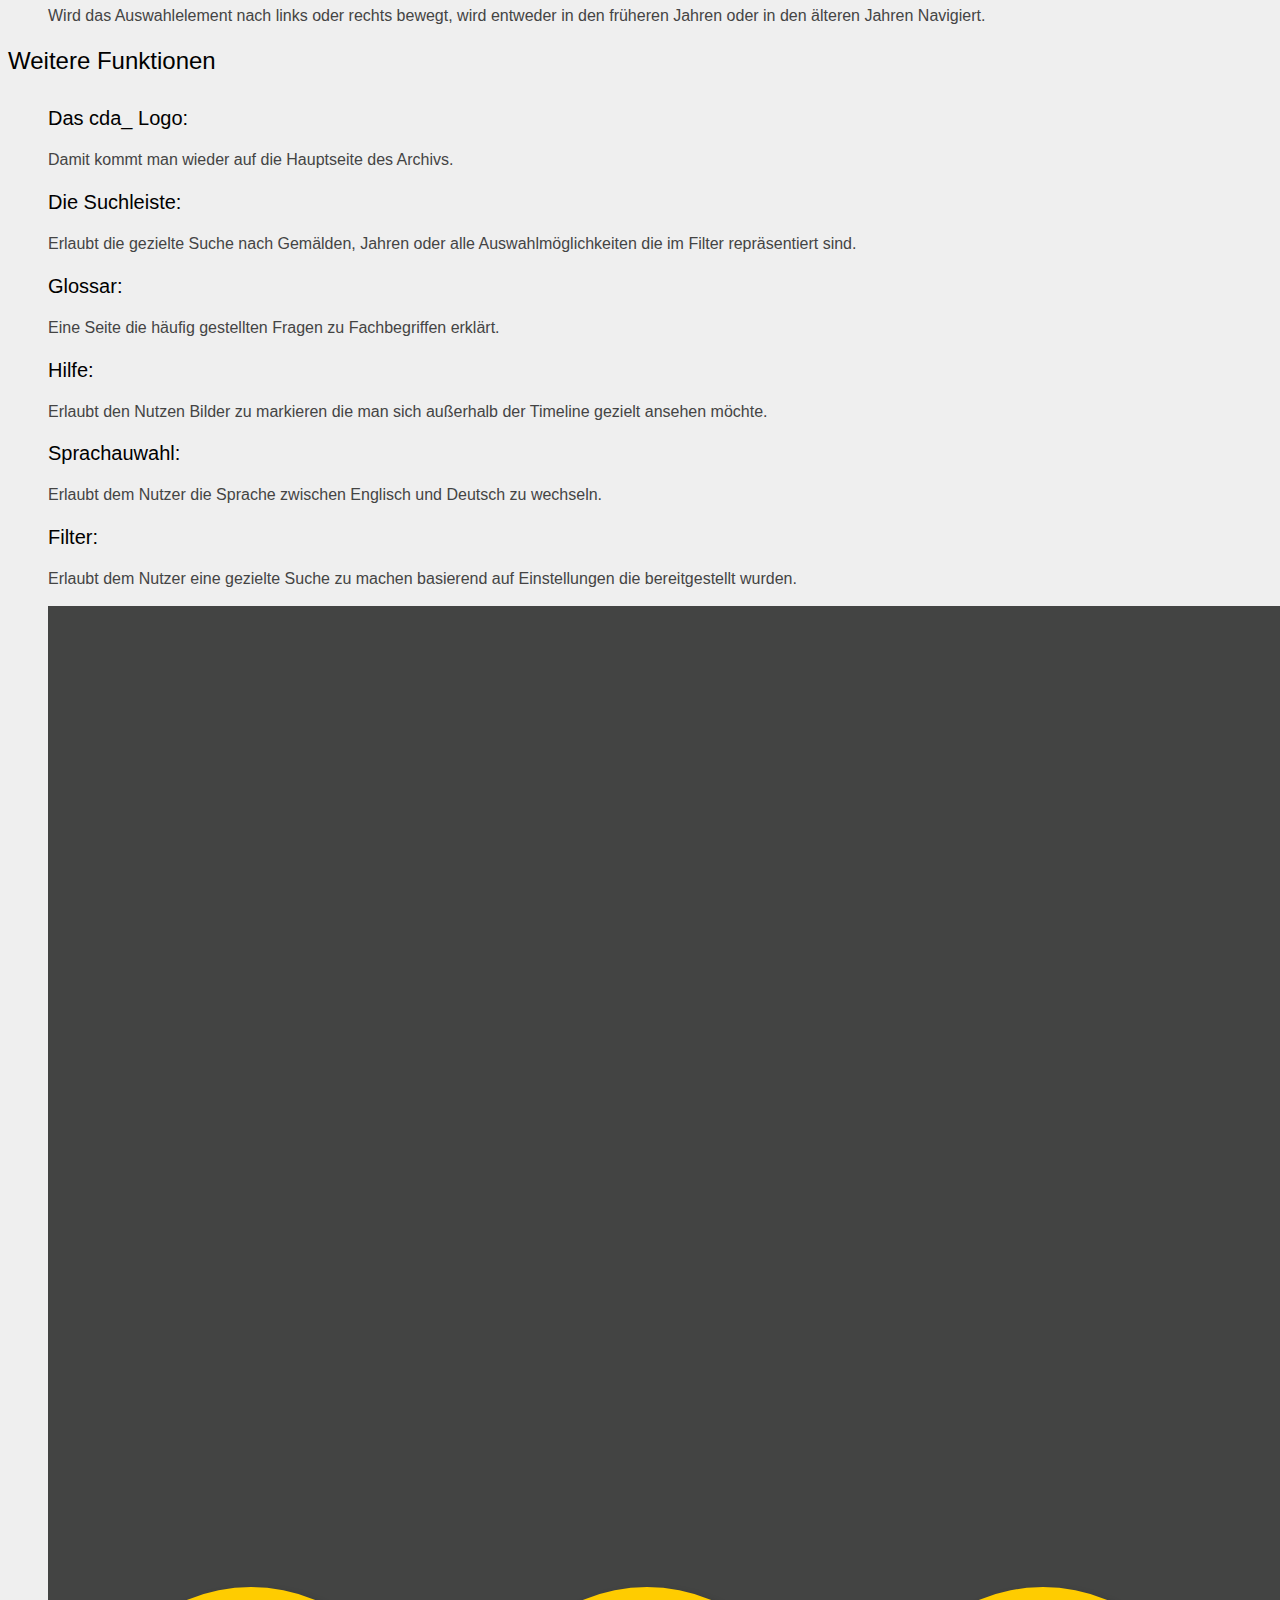
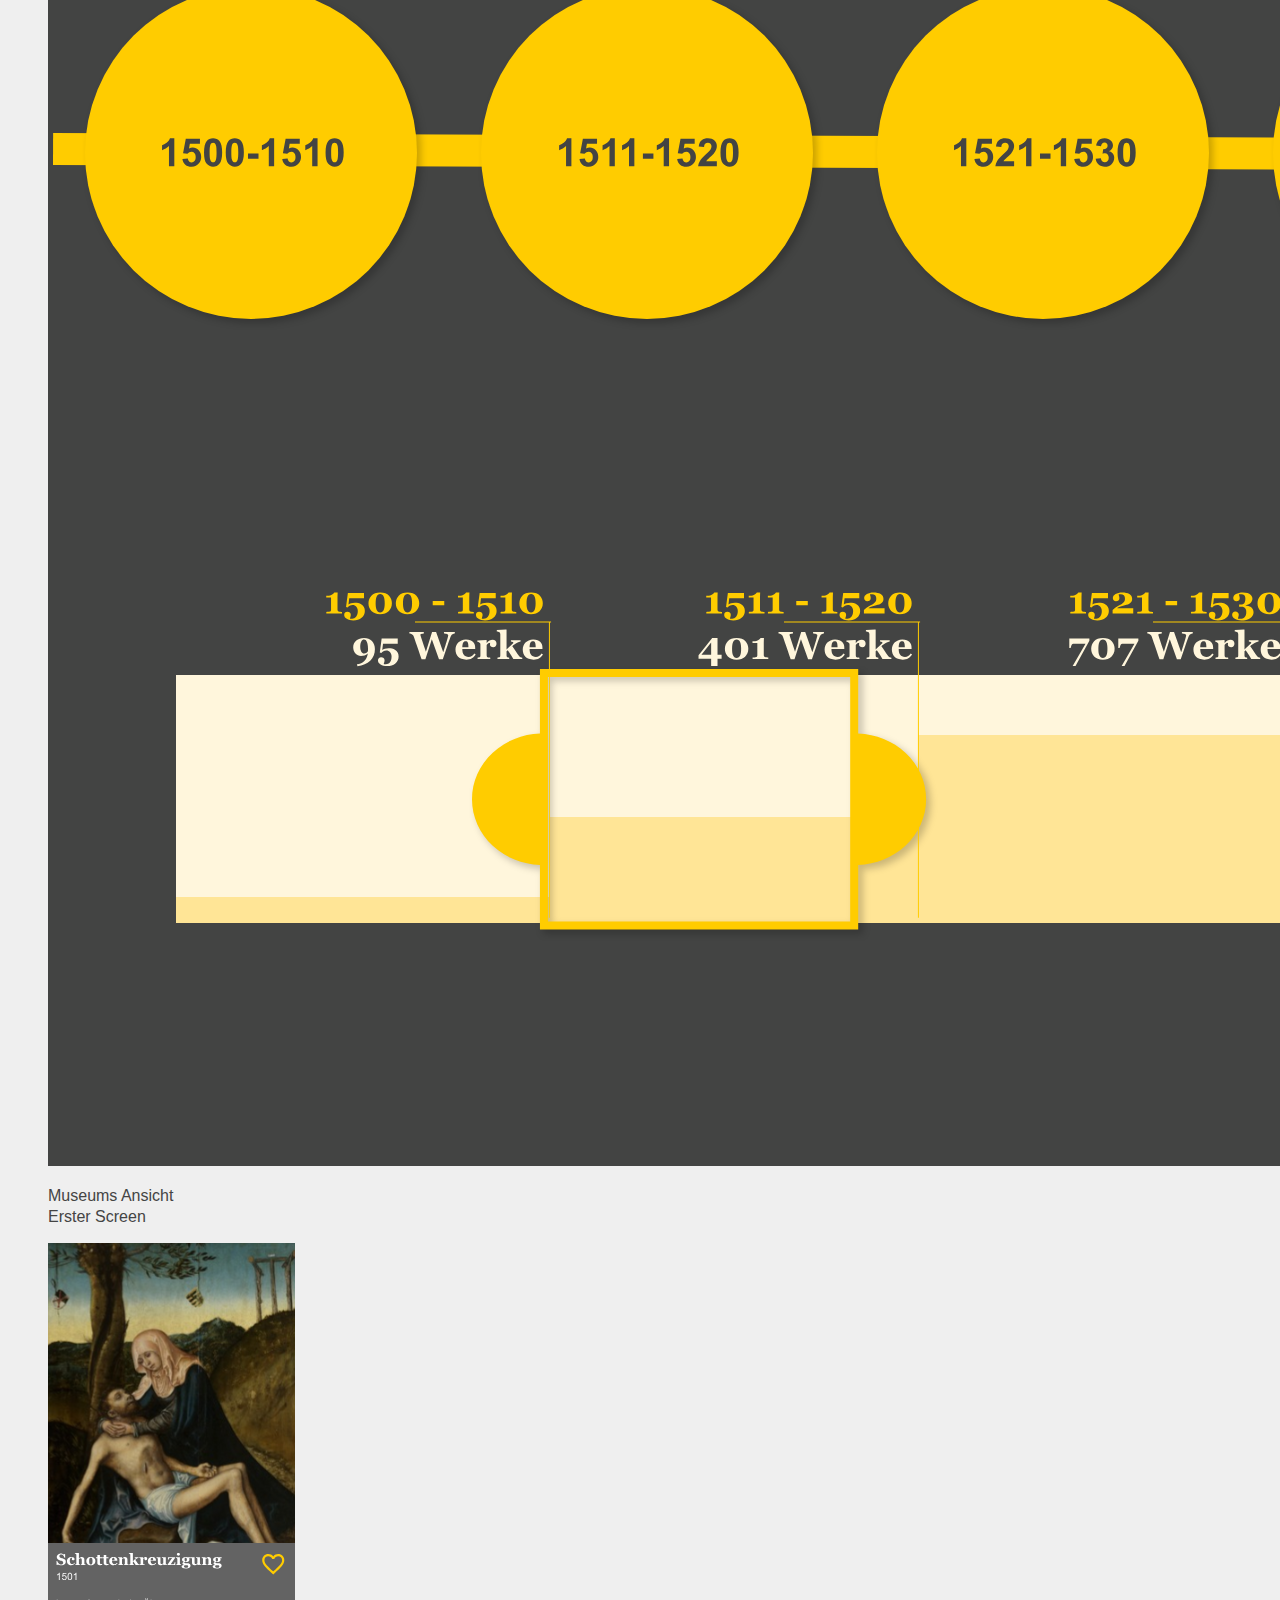
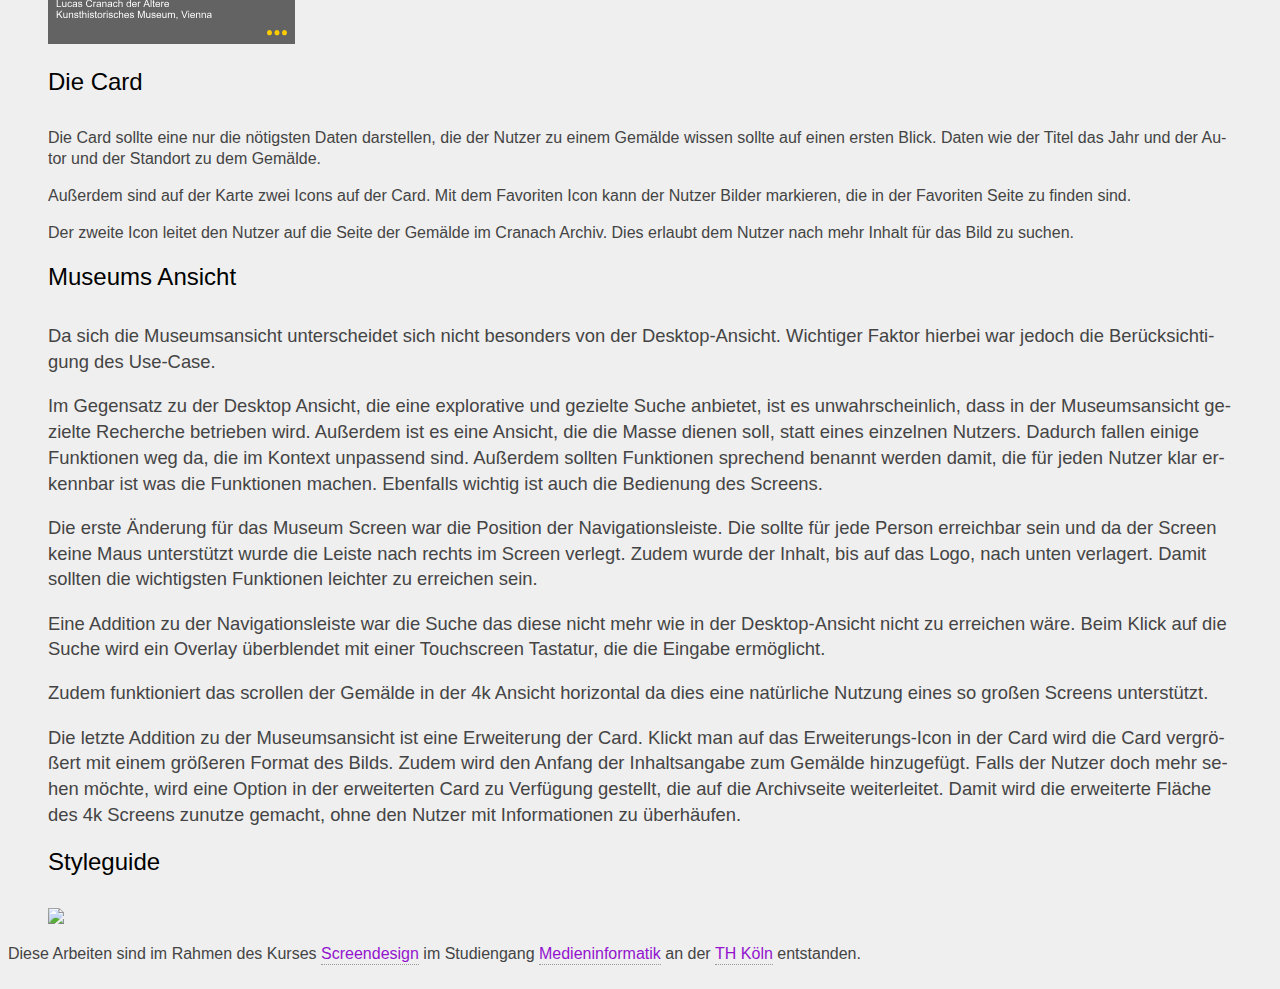
==== commit 6cb88596: "bilder hinzugefügt." ====
--- a/index.html
+++ b/index.html
@@ -32,44 +32,56 @@
     <h1 class="l-mainHeader-title">Screendesign Dokumentation von George Iyawe und Julian Schiller</h1>
   </header>
 
+
   <main id="l-mainContent">
     <div class="l-grid-for-large-items">
 
       <!-- ContentBlock 1/3 Bild 2/3 Text 
           ####################################################################-->
-      <figure class="m-portfolioItem">
-        <img class="m-portfolioItem-image" src="img/gg-sketch-freie-arbeit.jpg">
+      <figure class="m-portfolioItemCentered is-big">
+        <!--<img class="m-portfolioItem-image" src="img/gg-sketch-freie-arbeit.jpg">-->
         <figcaption>
           <h2 class="m-portfolioItem-title">Einleitung</h2>
-          <!--<h3 class="m-portfolioItem-subtitle">Beziers im ziemlich langweiligen Raster.</h3>-->
+          <h3 class="m-portfolioItem-subtitle">Cranach Digital Archive</h3>
           <p>
             Im Rahmen des Projektes wurde eine zusätzliche Möglichkeit die Artefakte im Cranach Digital Archive (CDA) zu
             entdecken entwickelt. Ziel des Projekts war es eine explorative und übersichtliche Sicht auf das Archiv zu
             kreieren die es jedem erlaubt sich mit den Artefakten zu beschäftigen.
           </p>
           <p>
+            Kriterien, die die neue Seite erfüllen sollte bestand aus; einer Timeline Ansicht für zwei verschiedene
+            Endgeräte. Zudem sollte die neue Seite eine Form von Cards zum Darstellen der Werke und diverse zusätzliche
+            Features besitzen. Erforderlich war eine Hilfe, das Wechseln der Sprache, die Möglichkeit die Werke zu
+            filtern und dies alles möglichst übersichtlich darzustellen. Die Entwicklung der Timeline gliederte sich in
+            5 Aufgaben.
+          </p>
+          <p>
             Die Entwicklung der Timeline gliederte sich in 5 Aufgaben.
-            <ul>
-              <li>
-                <a href="#das-archiv-verstehen">Das Archiv verstehen </a>
-              </li>
-              <li>
-                <a href="#design-konzept-entwickeln ">Design Konzept entwickeln </a>
-              </li>
-              <li>
-                <a href="#prinzipien-erstellen ">Prinzipien erarbeiten </a>
-              </li>
-              <li>
-                <a href="#screens-und-funktionen ">Screens und Funktionen </a>
-              </li>
-              <li>
-                <a href="#card ">Card </a>
-              </li>
-              <li>
-                <a href="#Museums-ansicht ">Museums Ansicht </a>
-              </li>
-            </ul>
-          </p>
+            <nav>
+              <ul>
+                <li>
+                  <a href="#das-archiv-verstehen">Das Archiv verstehen </a>
+                </li>
+                <li>
+                  <a href="#design-konzept-entwickeln ">Design Konzept entwickeln </a>
+                </li>
+                <li>
+                  <a href="#prinzipien-erstellen ">Prinzipien erarbeiten </a>
+                </li>
+                <li>
+                  <a href="#screens-und-funktionen ">Screens und Funktionen </a>
+                </li>
+                <li>
+                  <a href="#card ">Die Card </a>
+                </li>
+                <li>
+                  <a href="#Museums-ansicht ">Museums Ansicht </a>
+                </li>
+                <li>
+                  <a href="#styleguide">Styleguide</a>
+                </li>
+              </ul>
+            </nav>
 
         </figcaption>
       </figure>
@@ -77,16 +89,17 @@
       <!-- ContentBlock 50% Bild 50% Text
           ####################################################################-->
       <figure class="m-portfolioItem2Columns" id="das-archiv-verstehen">
-        <img class="m-portfolioItem-image" src="img/Image-1.png">
+        <img class="m-portfolioItem-image" src="/img/cda_bilder_statistik.jpeg">
         <figcaption>
           <h2 class="m-portfolioItem-title">Das Archiv verstehen </h2>
           <!--<h3 class="m-portfolioItem-subtitle">Eine kurze Erklärung</h3>-->
           <p>
             Bevor das Team angefangen hat die Timeline zu entwickeln war es wichtig das Archiv zu analysieren. Um
             herauszufinden was für die Entwicklung berücksichtigt werden sollte, war es wichtig zu verstehen wie die
-            Artefakte dokumentiert wurden. Bei der ersten Analyse wurde das erste Problem klar.
-          </p>
-          <p>Die Anzahl der Artefakte ist sehr groß. Die Artefakte wurden nach Gemälden sortiert und ohne Doppelungen
+            Artefakte dokumentiert worden. Bei der ersten Analyse wurde das erste Problem klar.
+          </p>
+          <p>
+            Die Anzahl der Artefakte ist sehr groß. Die Artefakte wurden nach Gemälden sortiert und ohne Doppelungen
             durchgezählt. Insgesamt kam das Team auf 2999 Gemälden. Diese übersichtlich darzustellen war die wichtigste
             Aufgabe des Projekts. Durch die Filter auf der bestehenden Seite war es mögliche die ~3000 nach Jahrzehnten
             einzusortieren.
@@ -102,13 +115,15 @@
           <!--<h3 class="m-portfolioItem-subtitle">So einfach wie es geht.</h3>-->
         </figcaption>
         <figcaption>
+
           Die Unterteilung der Gemälde in Jahrzehnten erwies sich als eine gute Basis für die Timeline. Diese wurde auch
           zur Hauptfunktion der Timeline.
 
           <p>Aufgabe war es jetzt eine funktionierende Timeline zu entwickeln die auf diese Funktion basiert. Das Team
-            ließ sich von der Timeline bei histography.io inspirieren da diese ein gutes Konzept hatte viele Artefakte
-            darzustellen ohne den Nutzer zu überfordern. </p>
-          <p>Als nächstes stellte sich die Frage; für welche Formate die Timelines entwickelt werden sollten. Zur
+            ließ sich von der Timeline bei <a href="https://histography.io" target="blank_"> histography.io</a> inspirieren da diese ein gutes Konzept hatte viele Artefakte
+            darzustellen, ohne den Nutzer zu überfordern. </p>
+          <p>
+            Als nächstes stellte sich die Frage; für welche Formate die Timelines entwickelt werden sollten. Zur
             Auswahl standen Desktop, Mobile und ein großer Touchscreen im 4k Format. Das Team entschied sich für die
             Desktop und Touchscreen Formate.
           </p>
@@ -127,14 +142,14 @@
           <p>
             Das Konzept für die Timeline stand jetzt fest. Jedoch wurde noch ein Design Prinzip benötigt. Ohne Struktur
             würden die Elemente im Design keinen festen Platz haben und das Konzept würde zerfallen. Nach etwas
-            Recherche ist das Team auf das Designsystem von <a href="https://www.ibm.com/design/language/">IBM </a>
+            Recherche ist das Team auf das Designsystem von <a href="https://www.ibm.com/design/language/" target="blank_">IBM </a>
             gestoßen. Für das
-            Team war das Prinzip des <a href="https://www.ibm.com/design/language/2x-grid"> 2x Grid</a> genau das was
+            Team war das Prinzip des <a href="https://www.ibm.com/design/language/2x-grid" target="blank_"> 2x Grid</a> genau das was
             gebraucht wurde.
             Das 2x Grid erlaubt dem Designer den Arbeitsfläche symmetrisch aufzuteilen um Ordnung zu schaffen.
           </p>
           <p>
-            Für die Typografie wurde das <a href="https://www.modularscale.com/"> Modular-Scale</a> angewendet. Ähnlich
+            Für die Typografie wurde das <a href="https://www.modularscale.com/" target="blank_"> Modular-Scale</a> angewendet. Ähnlich
             wie das 2x Grid
             erlaubt es dem Designer eine klare Größenstruktur für die Schrift zu erstellen. <br>
             Mit dem Konzept und die Prizipien war es nun an der Zeit die Timeline zu erstellen.
@@ -145,25 +160,25 @@
       <!-- ContentBlock Großes Bild
         ####################################################################-->
       <figure class="m-portfolioItemCenteredImg">
-        <img class="m-portfolioItem-image" src="img/gg-sketch-flaeche.jpg">
+        <img class="m-portfolioItem-image" src="img/cda_desktop_Default.svg">
         <figcaption>
           <p> Desktop Ansicht</br>Erster Screen</p>
         </figcaption>
       </figure>
 
       <figure class="m-portfolioItem2Columns" id="screens-und-funktionen">
-        <img class="m-portfolioItem-image" src="img/Image-1.png">
+        <img class="m-portfolioItem-image" src="img/cda_TimeLine_selecter.svg">
         <figcaption>
           <h2 class="m-portfolioItem-title">Screens und Funktionen </h2>
           <!--<h3 class="m-portfolioItem-subtitle">Eine kurze Erklärung</h3>-->
           <p>
-            Im Vordergrund der Timeline sind die Jahrzehnte zu sehen wo Gemälde erstellt wurden. Diese sind immer im 10
+            Im Vordergrund der Timeline sind die Jahrzehnte zu sehen, wo Gemälde erstellt wurden. Diese sind immer im 10
             Jahres Intervall. Unter der Zeitachse ist ein Zeitstrahl zu sehen worin in einem Balkendiagramm die Anzahl
-            der Bilder in einem Jahrzehnt zu sehen sind. Über dem Zeitstrahl ist ein Auswahl Element zu sehen. Das
+            der Bilder in einem Jahrzehnt zu sehen sind. Über dem Zeitstrahl ist ein Auswahlelement zu sehen. Das
             Element ist interaktiv und das Hauptelement die zu Navigation dient.
           </p>
           <p>
-            Die Mitte des Auswahl Elements stellt das Sichtbare Bereich der Timeline dar. Alles Außerhalb der Mitte des
+            Die Mitte des Auswahlelements stellt das sichtbare Bereich der Timeline dar. Alles Außerhalb der Mitte des
             Elements ist nicht sichtbar.
           </p>
         </figcaption>
@@ -173,7 +188,7 @@
         ####################################################################-->
       <figure class="m-portfolioItem3Columns">
         <figcaption>
-          <img class="m-portfolioItem-image" src="img/gg-sketch-farbe.jpg">
+          <!--<img class="m-portfolioItem-image" src="img/gg-sketch-farbe.jpg">-->
           <h3 class="m-portfolioItem-subtitle">Zoom</h3>
           <p>
             Wird das Auswahlelement gestreckt wird aus der Timeline rausgezoomt. Wird das Element verkleinert wird in
@@ -181,26 +196,26 @@
           </p>
         </figcaption>
         <figcaption>
-          <img class="m-portfolioItem-image" src="img/Image-3.png">
+          <!--<img class="m-portfolioItem-image" src="img/cda_jahres-ansicht.svg">-->
           <h3 class="m-portfolioItem-subtitle">Klick</h3>
           <p>
             Wird auf einer des Jahrs/-kreise oder in der Mitte des Auswahlelements geklickt, wird man auf die Gemälde
             aus diesem Jahr oder Intervall weitergeleitet.
           </p>
           <p>
-            Bei der Auswahl eines Intervalls wird man auf eine Seite weitergeleitet wo das Intervall zu sehen ist sowie
-            eine Statistik die die Anzahl der Artefakte aus dem Intervall anzeigt, sowohl als auch die historischen
+            Bei der Auswahl eines Intervalls wird man auf eine Seite weitergeleitet, wo das Intervall zu sehen ist sowie
+            eine Statistik, die die Anzahl der Artefakte aus dem Intervall anzeigt, sowohl als auch die historischen
             Ereignisse und die Gemälde darstellt.
           </p>
           <p>
             Bei der Auswahl von einem Jahr kommt man zuerst auf eine Preview mit dem bekanntesten Gemälde, den
-            historischen Kontext und die Statistik aus diesem Jahr. Aus dieser Preview kann man entweder wegklicken um
-            wieder auf die Timeline zu kommen oder auch auf “mehr sehen” klicken um die Gemälde aus dem Jahr zu sehe
-          </p>
-        </figcaption>
-
-        <figcaption>
-          <img class="m-portfolioItem-image" src="img/Image-2.png">
+            historischen Kontext und die Statistik aus diesem Jahr. Aus dieser Preview kann man entweder wegklicken, um
+            wieder auf die Timeline zu kommen oder auch auf “mehr sehen” klicken um die Gemälde aus dem Jahr zu sehen.
+          </p>
+        </figcaption>
+
+        <figcaption>
+          <!--<img class="m-portfolioItem-image" src="img/cda_TimeLine_Zoom_In.svg">-->
           <h3 class="m-portfolioItem-subtitle">Scroll</h3>
           <p>
             Wird das Auswahlelement nach links oder rechts bewegt, wird entweder in den früheren Jahren oder in den
@@ -250,18 +265,41 @@
           <p>
             <h3>Filter:</h3>
             <p>
-              Erlaubt dem Nutzer eine gezielte Suche zu machen basierend auf Einstellungen die bereit gestellt wurden.
+              Erlaubt dem Nutzer eine gezielte Suche zu machen basierend auf Einstellungen die bereitgestellt wurden.
             </p>
           </p>
         </figcaption>
       </figure>
 
       <figure class="m-portfolioItemCenteredImg">
-        <img class="m-portfolioItem-image" src="img/gg-sketch-flaeche.jpg">
+        <img class="m-portfolioItem-image" src="img/cda_museum_default-ansicht.svg">
         <figcaption>
           <p> Museums Ansicht</br>Erster Screen</p>
         </figcaption>
       </figure>
+
+      <figure class="m-portfolioItem2Columns" id="card">
+        <img class="m-portfolioItem-image" src="img/card.svg">
+        <figcaption>
+          <h2 class="m-portfolioItem-title">Die Card </h2>
+          <!--<h3 class="m-portfolioItem-subtitle">Eine kurze Erklärung</h3>-->
+          <p>
+            Die Card sollte eine nur die nötigsten Daten darstellen, die der Nutzer zu einem Gemälde wissen sollte auf
+            einen ersten Blick. Daten wie der Titel das Jahr und der Autor und der Standort zu dem Gemälde.
+          </p>
+          <p>
+            Außerdem sind auf der Karte zwei Icons auf der Card. Mit dem Favoriten Icon kann der Nutzer Bilder
+            markieren, die in der Favoriten Seite zu finden sind.
+
+          </p>
+          <p>
+            Der zweite Icon leitet den Nutzer auf die Seite der Gemälde im Cranach Archiv. Dies erlaubt dem Nutzer nach
+            mehr Inhalt für das Bild zu suchen.
+          </p>
+
+        </figcaption>
+      </figure>
+
 
       <figure class="m-portfolioItemCentered is-big" id="Museums-ansicht">
         <figcaption>
@@ -270,25 +308,27 @@
             Museums Ansicht </h2>
           <!-- <h3 class="m-portfolioItemCentered-subtitle">Ein kleiner Untertitel.</h3>-->
 
-          <p>Da sich die Museums Ansicht unterscheidet sich nicht besonders von der Desktop Ansicht. Wichtiger Faktor
-            hierbei war jedoch die Berücksichtigung des Use Case.
-          </p>
-          <p>
-            Im Gegensatz zu der Desktop Ansicht die eine explorative und gezielte Suche anbietet, ist es
-            unwahrscheinlich, dass in der Museumsansicht gezielte Recherche betrieben wird. Außerdem ist es eine Ansicht
-            die die Masse dienen soll statt eines einzelnen Nutzers. Dadurch fallen einige Funktionen weg da die im
-            Kontext unpassend sind. Außerdem sollten Funktionen sprechend benannt werden damit die für jeden Nutzer klar
-            erkennbar ist was die Funktionen machen. Ebenfalls wichtig ist auch die Bedienung des Screens.
-          </p>
-          <p>
+          <p>
+            Da sich die Museumsansicht unterscheidet sich nicht besonders von der Desktop-Ansicht. Wichtiger Faktor
+            hierbei war jedoch die Berücksichtigung des Use-Case.
+          </p>
+          <p>
+            Im Gegensatz zu der Desktop Ansicht, die eine explorative und gezielte Suche anbietet, ist es
+            unwahrscheinlich, dass in der Museumsansicht gezielte Recherche betrieben wird. Außerdem ist es eine
+            Ansicht, die die Masse dienen soll, statt eines einzelnen Nutzers. Dadurch fallen einige Funktionen weg da,
+            die im Kontext unpassend sind. Außerdem sollten Funktionen sprechend benannt werden damit, die für jeden
+            Nutzer klar erkennbar ist was die Funktionen machen. Ebenfalls wichtig ist auch die Bedienung des Screens.
+          </p>
+          <p>
+
             Die erste Änderung für das Museum Screen war die Position der Navigationsleiste. Die sollte für jede Person
             erreichbar sein und da der Screen keine Maus unterstützt wurde die Leiste nach rechts im Screen verlegt.
             Zudem wurde der Inhalt, bis auf das Logo, nach unten verlagert. Damit sollten die wichtigsten Funktionen
             leichter zu erreichen sein.
           </p>
           <p>
-            Eine Addition zur der Navigationsleiste war die Suche das diese nicht mehr wie in der Desktop Ansicht nicht
-            zu erreichen wäre. Beim Klick auf die Suche wird ein Overlay überblendet mit einer Touchscreen Tastatur die
+            Eine Addition zu der Navigationsleiste war die Suche das diese nicht mehr wie in der Desktop-Ansicht nicht
+            zu erreichen wäre. Beim Klick auf die Suche wird ein Overlay überblendet mit einer Touchscreen Tastatur, die
             die Eingabe ermöglicht.
           </p>
           <p>
@@ -296,14 +336,19 @@
             eines so großen Screens unterstützt.
           </p>
           <p>
-            Die Letzte Addition zu der Museums Ansicht ist eine Erweiterung der Card. Klickt man auf das
+            Die letzte Addition zu der Museumsansicht ist eine Erweiterung der Card. Klickt man auf das
             Erweiterungs-Icon in der Card wird die Card vergrößert mit einem größeren Format des Bilds. Zudem wird den
-            Anfang der Inhaltsangabe zum Gemälde hinzugefügt. Falls der Nutzer doch mehr sehen möchte wird eine Option
-            in der erweiterten Card zu Verfügung gestellt die auf die Archivseite weiterleitet. Damit wird die
-            erweiterte Fläche des 4k Screens zu Nutze gemacht ohne den Nutzer mit Informationen zu überhäufen.
-          </p>
-        </figcaption>
-      </figure>
+            Anfang der Inhaltsangabe zum Gemälde hinzugefügt. Falls der Nutzer doch mehr sehen möchte, wird eine Option
+            in der erweiterten Card zu Verfügung gestellt, die auf die Archivseite weiterleitet. Damit wird die
+            erweiterte Fläche des 4k Screens zunutze gemacht, ohne den Nutzer mit Informationen zu überhäufen.
+          </p>
+        </figcaption>
+      </figure>
+      <figure class="m-portfolioItemCenteredImg" id="styleguide">
+        <h2 class="m-portfolioItemCentered-title">Styleguide</h2>
+        <img class="m-portfolioItem-image" src="img/gg-sketch-flaeche.jpg">
+      </figure>
+
     </div>
   </main>
 
--- a/css/020-base.css
+++ b/css/020-base.css
@@ -0,0 +1,211 @@
+/*-----------------------------------------------------------------------------
+base.css                                                                  
+Enthält alle CSS Variabeln und grundlegende Regeln.
+@media (min-width:600px) { }
+@media (min-width:801px) { }
+@media (min-width:1025px) {  }
+@media (min-width:1281px) { }
+----------------------------------------------------------------------------*/
+
+/* Fonts
+-----------------------------------------------------------------------------*/
+
+@font-face{
+  font-family:PT_Sans;
+  font-style:normal;
+  font-weight:300;
+  src:url('../fonts/PT_Sans/PTSans-Regular.ttf');
+}
+
+@font-face{
+  font-family:PT_Sans;
+  font-style:normal;
+  font-weight:600;
+  src:url('../fonts/PT_Sans/PTSans-Bold.ttf');
+}
+
+@font-face{
+  font-family:PT_Sans_Mono;
+  font-style:normal;
+  font-weight:300;
+  src:url('../fonts/PT_Mono/PTMono-Regular.ttf');
+}
+
+
+
+
+/* Variables
+-----------------------------------------------------------------------------*/
+
+:root {
+    /* 
+    Farben
+    ----------------------------------------*/
+    --color-text: #444;
+    --color-dark: #000;
+    --color-text-light: #999;
+    --color-accent: #9313ce;
+    --color-headlines: #000;
+    --color-backgrounds: #efefef;
+    --color-borders: rgba(0, 0, 0, 0.3);
+    --color-button-bg: rgba(0, 0, 0, 0.8);
+    --color-background-dark: rgba(0,0,0,0.7);
+
+    /* Groessen
+    ----------------------------------------*/
+    --xxs:  0.25rem;
+    --xs:   0.5rem;
+    --s:    0.75rem;
+    --m:    1.00rem;
+    --l:    1.25rem;
+    --xl:   1.50rem;
+    --xxl:  2.00rem;
+    --xxxl: 3.00rem;
+
+    /*
+    Schrift
+    ----------------------------------------*/
+    --fontsize:     1.00rem;
+    --fontsize-xs:  0.50rem;
+    --fontsize-s:   0.75rem;
+    --fontsize-l:   1.25rem;
+    --fontsize-xl:  1.50rem;
+    --fontsize-xxl: 2.00rem;
+    --font-family: PT_Sans, Helvetica, Lucida, sans-serif;
+
+    --maxwidth-text: 960px;
+    --maxwidth-text-l:1200px;
+}
+
+
+
+
+
+
+/* Basic Styles & Bahavior
+-----------------------------------------------------------------------------*/
+html{
+  scroll-behavior: smooth;
+}
+
+@media screen and (prefers-reduced-motion: reduce) {
+	html {
+		scroll-behavior: auto;
+	}
+}
+
+
+body {
+
+    font-size: var(--fontsize);
+    color: var(--color-text);
+    background-color: var(--color-backgrounds);
+    font-family: var(--font-family);
+}
+
+@media only screen and (min-width: 600px) {
+  body{
+    font-size: var(--fontsize-l);
+  }
+}
+
+@media only screen and (min-width: 801px) {
+  body{
+    font-size: var(--fontsize);
+  }
+}
+
+li,
+a,
+p,
+td,
+th {
+    hyphens: auto;
+    -webkit-hyphens: auto;
+}
+
+/* Headlines
+----------------------------------------------------------------------------*/
+
+h1 {
+  font-size: var(--fontsize-xxl);
+}
+
+h2 {
+  font-size: var(--fontsize-xl);
+  color: var(--color-headlines);
+  margin-bottom: var(--xxl);
+}
+
+h3 {
+  font-size: var(--fontsize-l);
+}
+
+h4,
+h5,
+h6 {
+  font-size: var(--fontsize);
+  font-weight: bold;
+}
+
+
+h1, h2, h3{
+  font-weight: 300;
+}
+
+h3,
+h4 {
+  color: var(--color-headlines);
+}
+
+
+h2+h3,
+h3:first-of-type {
+  padding-top: 0;
+}
+
+.title,
+.subtitle {
+  margin-bottom: var(--m);
+}
+
+.title+.subtitle {
+  margin-top: calc(var(--m) * -1); /*calc(var(--xs) - var(--m)); */
+}
+
+/* Mengentexte
+----------------------------------------------------------------------------*/
+
+p, li, td, th{
+  line-height: 130%;
+}
+.m-portfolioItemCentered p {
+  line-height: 140%;
+}
+
+.is-big {
+  font-size: 115%;
+}
+
+
+/* Links
+----------------------------------------------------------------------------*/
+
+a{
+color: var(--color-accent);
+text-decoration: none;
+display: inline-block;
+border-bottom: dotted 1px var(--color-text-light);
+overflow-wrap: break-word;
+word-wrap: break-word;
+hyphens: auto;
+}
+
+
+
+  
+li{
+  list-style: none;
+}a{
+  margin-bottom: 8px;
+}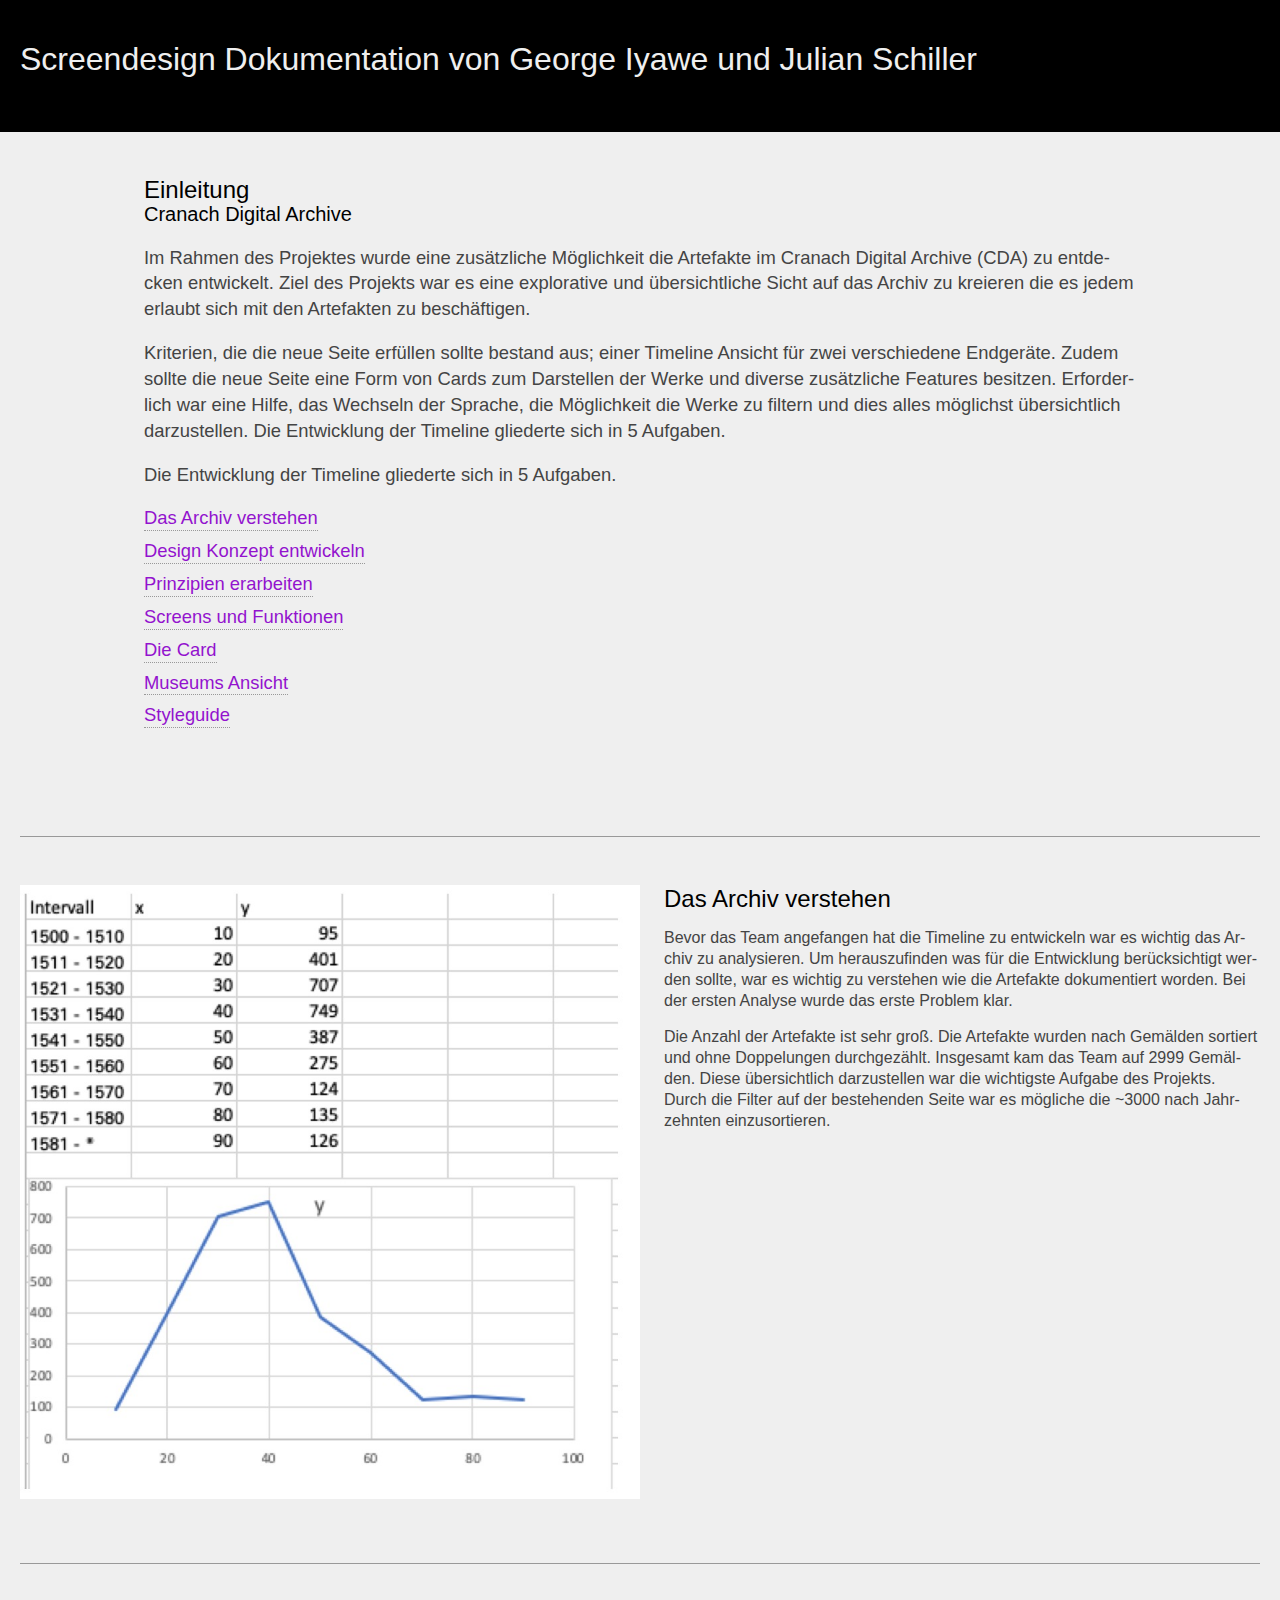
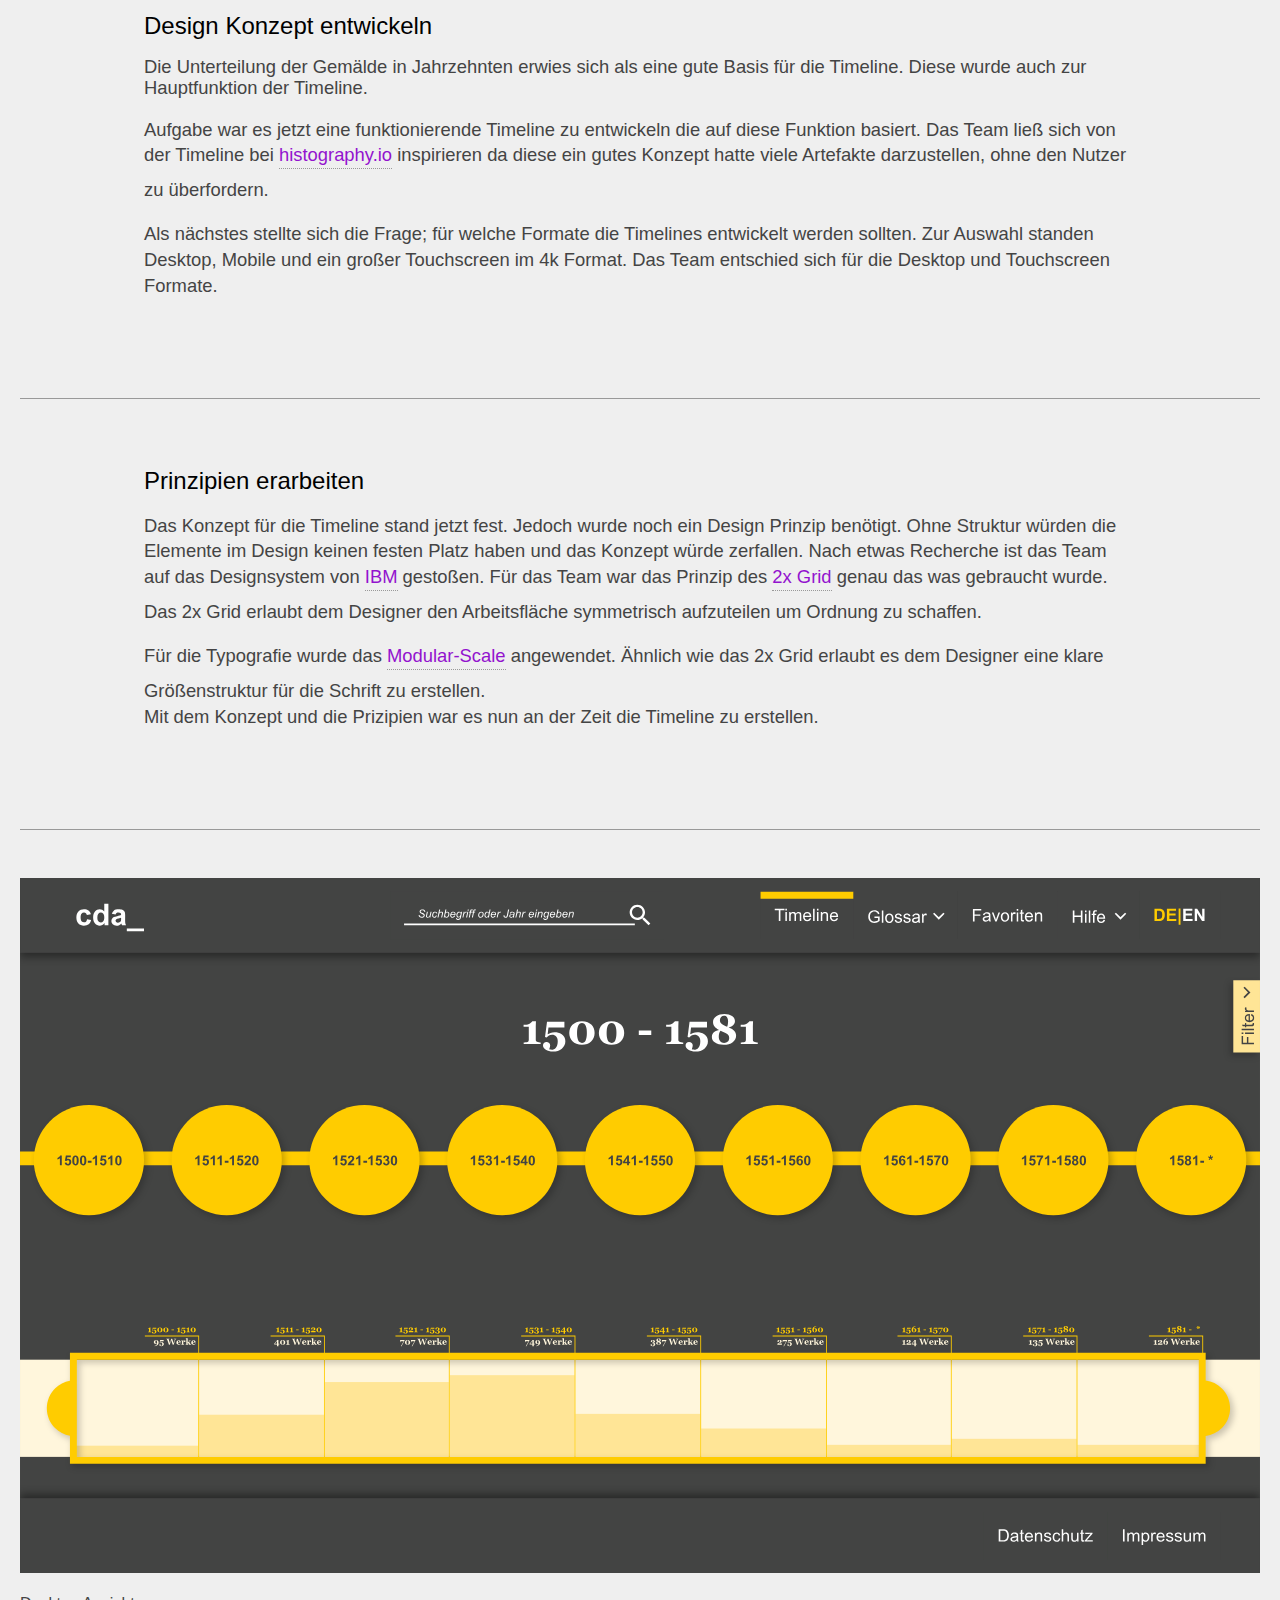
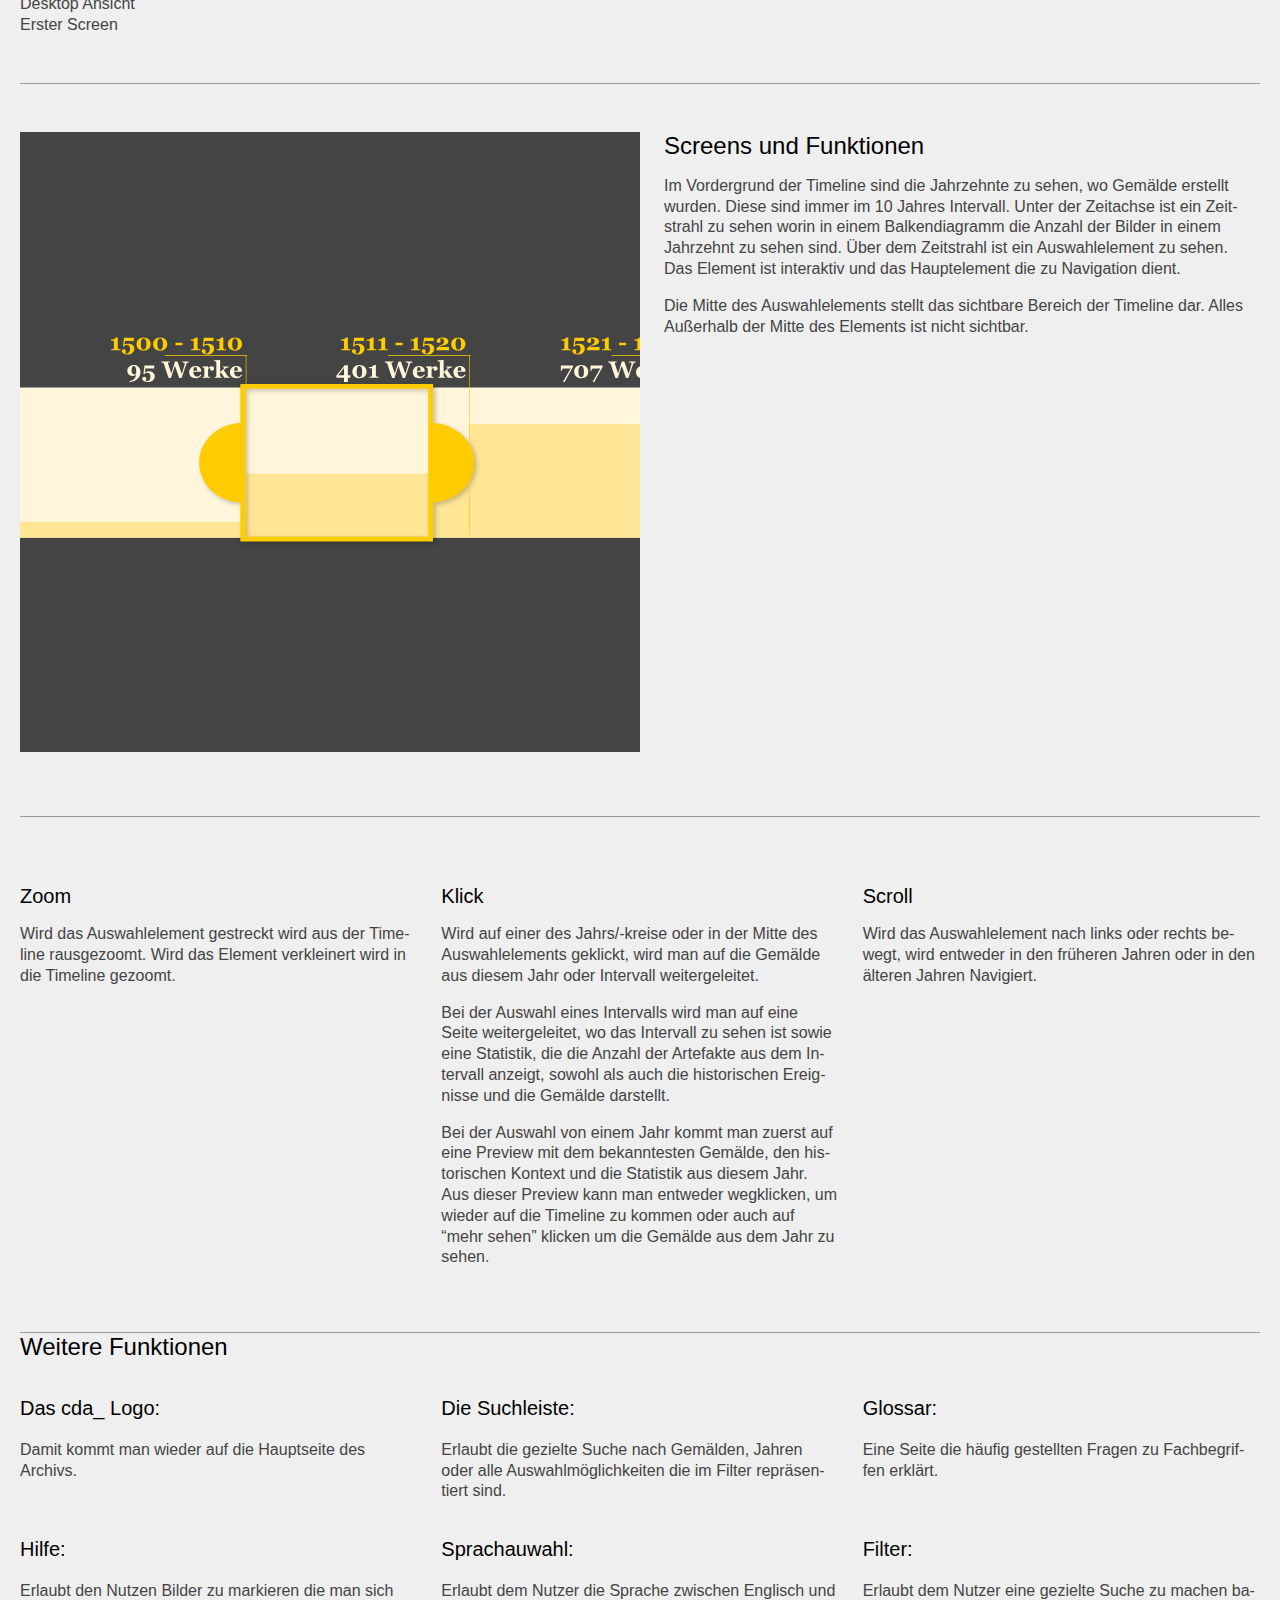
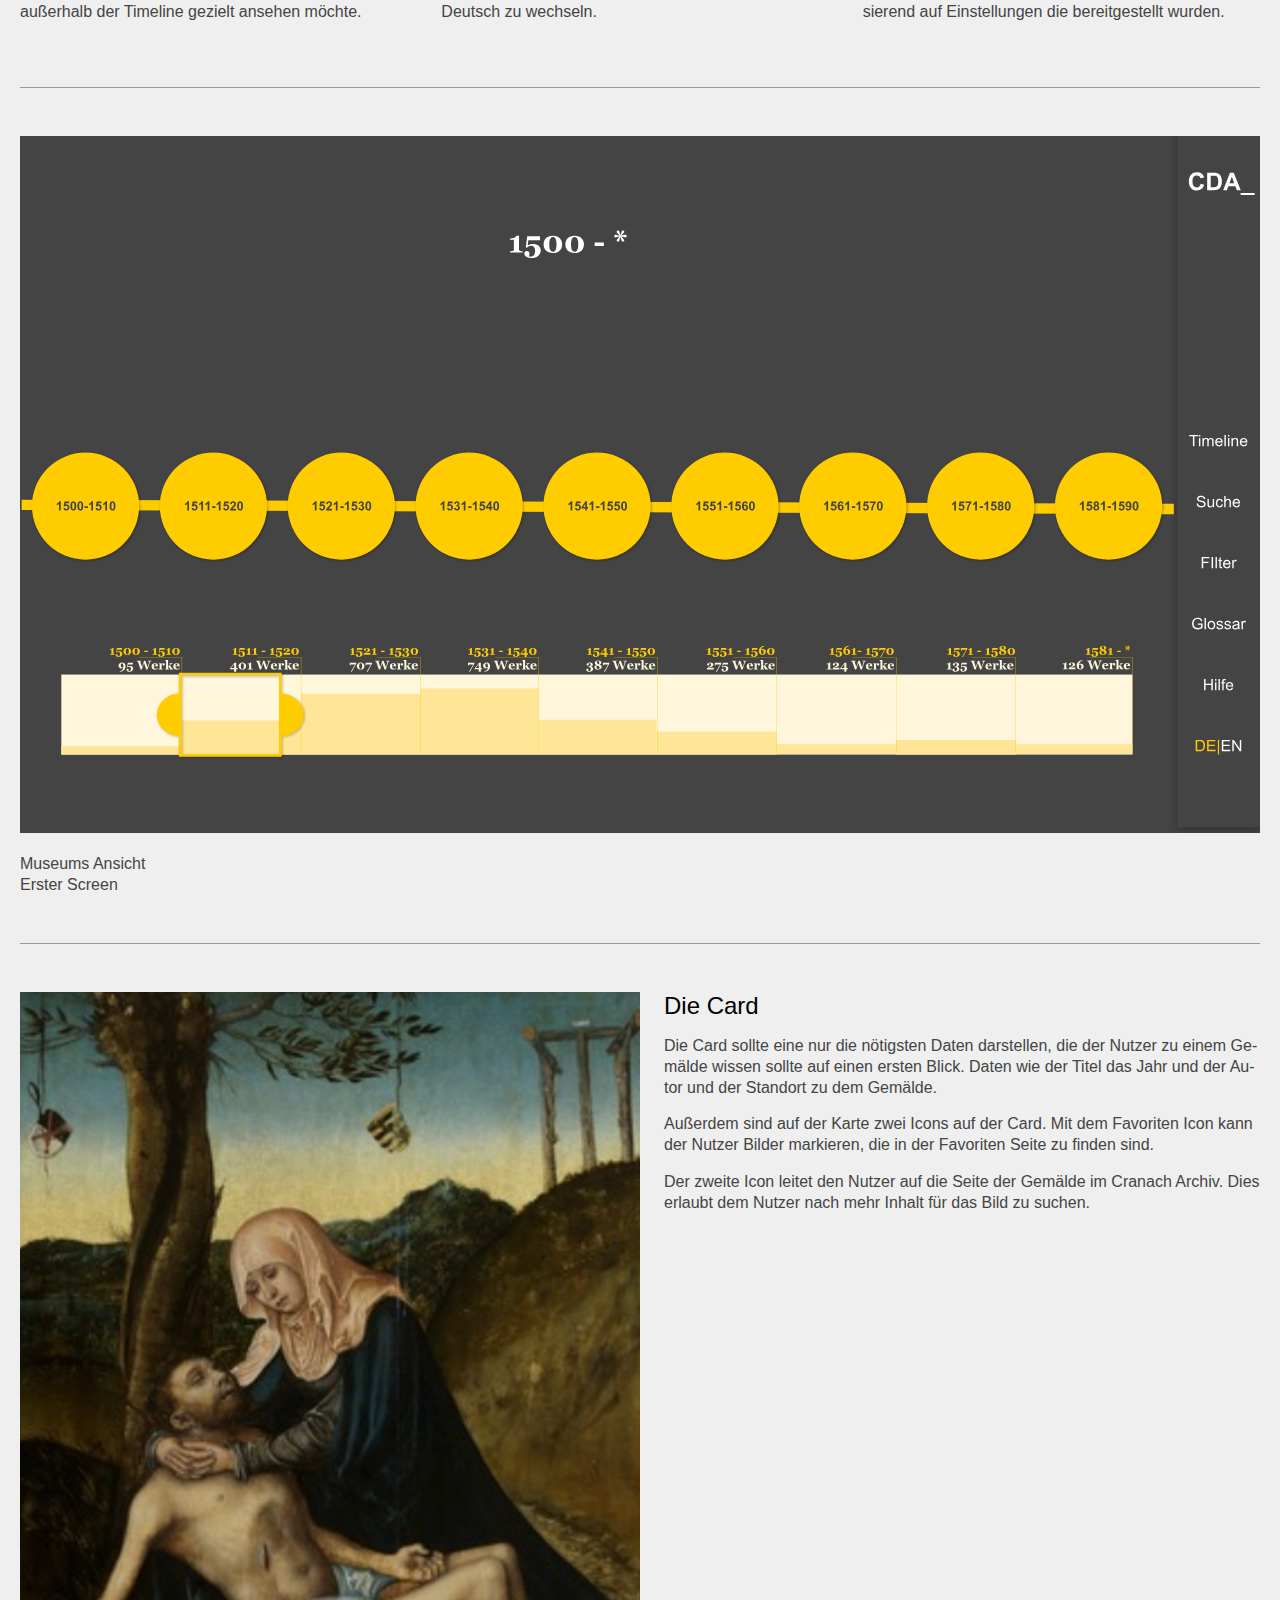
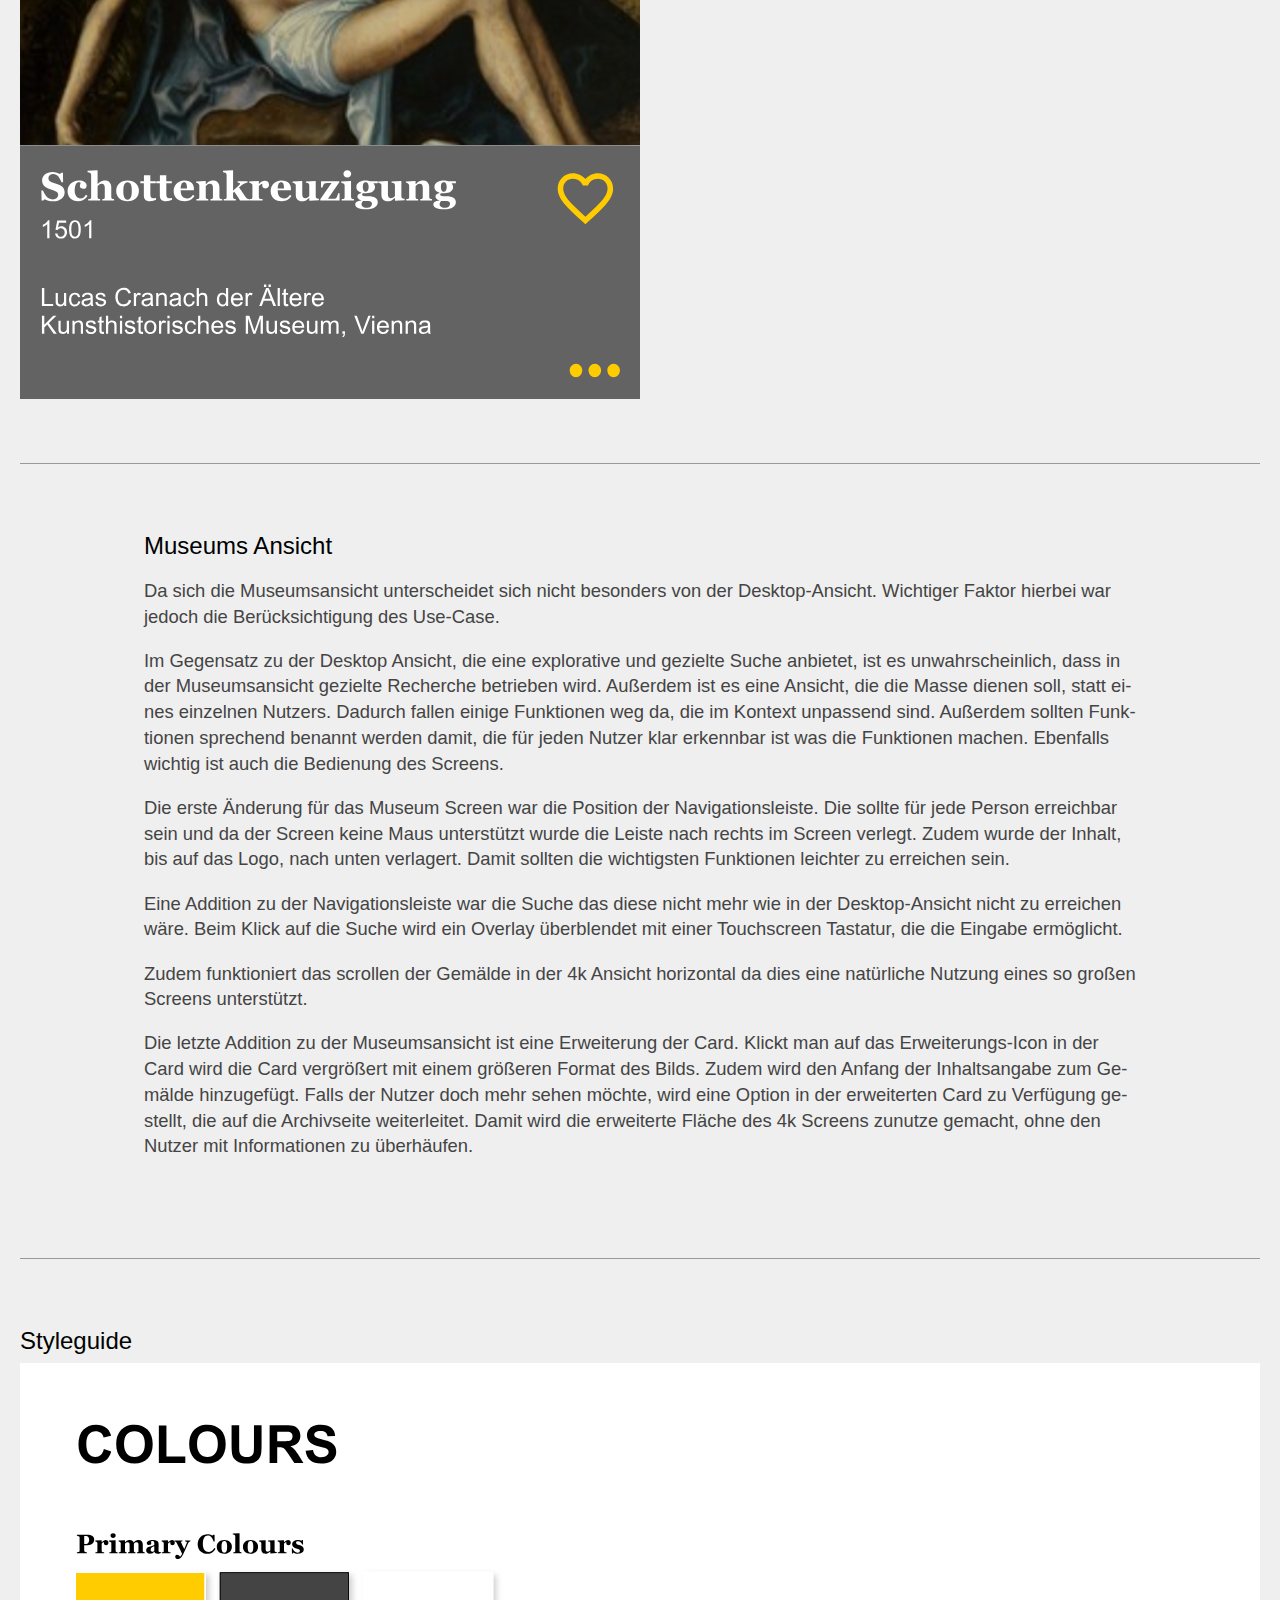
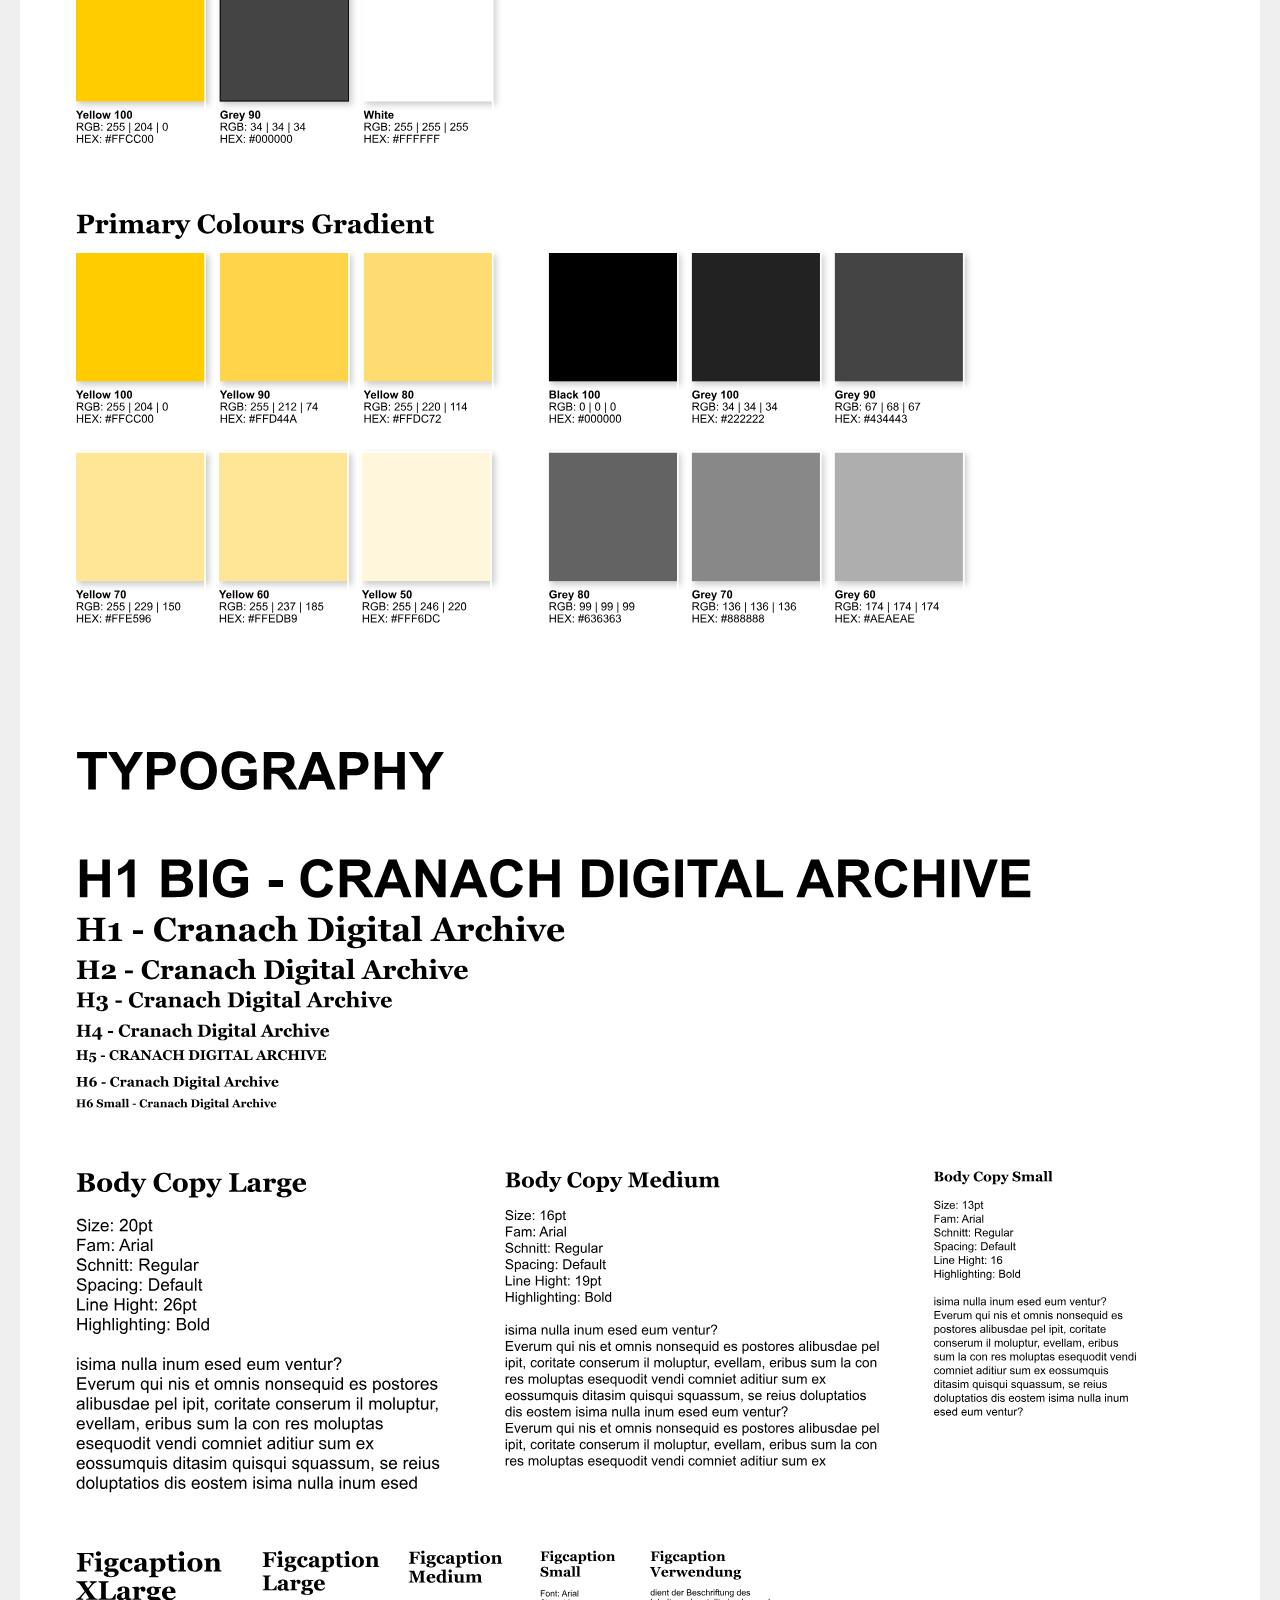
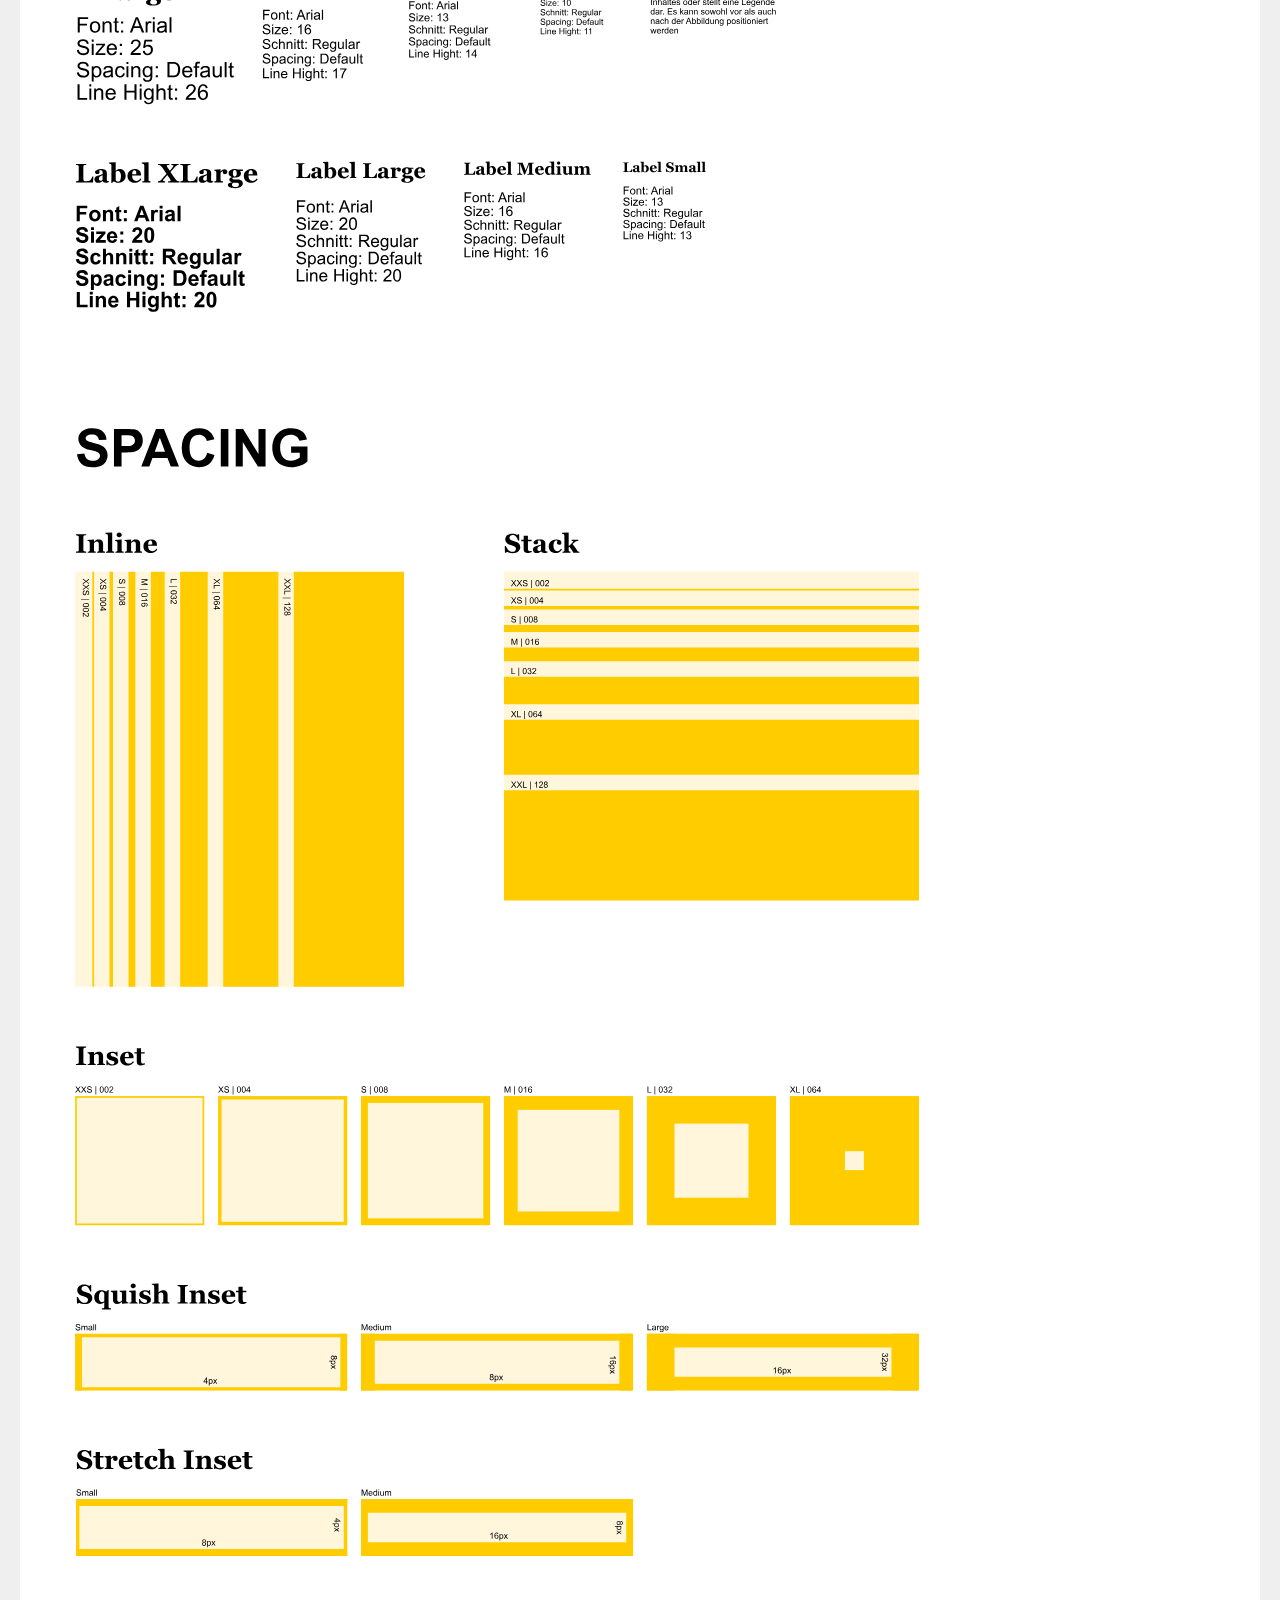
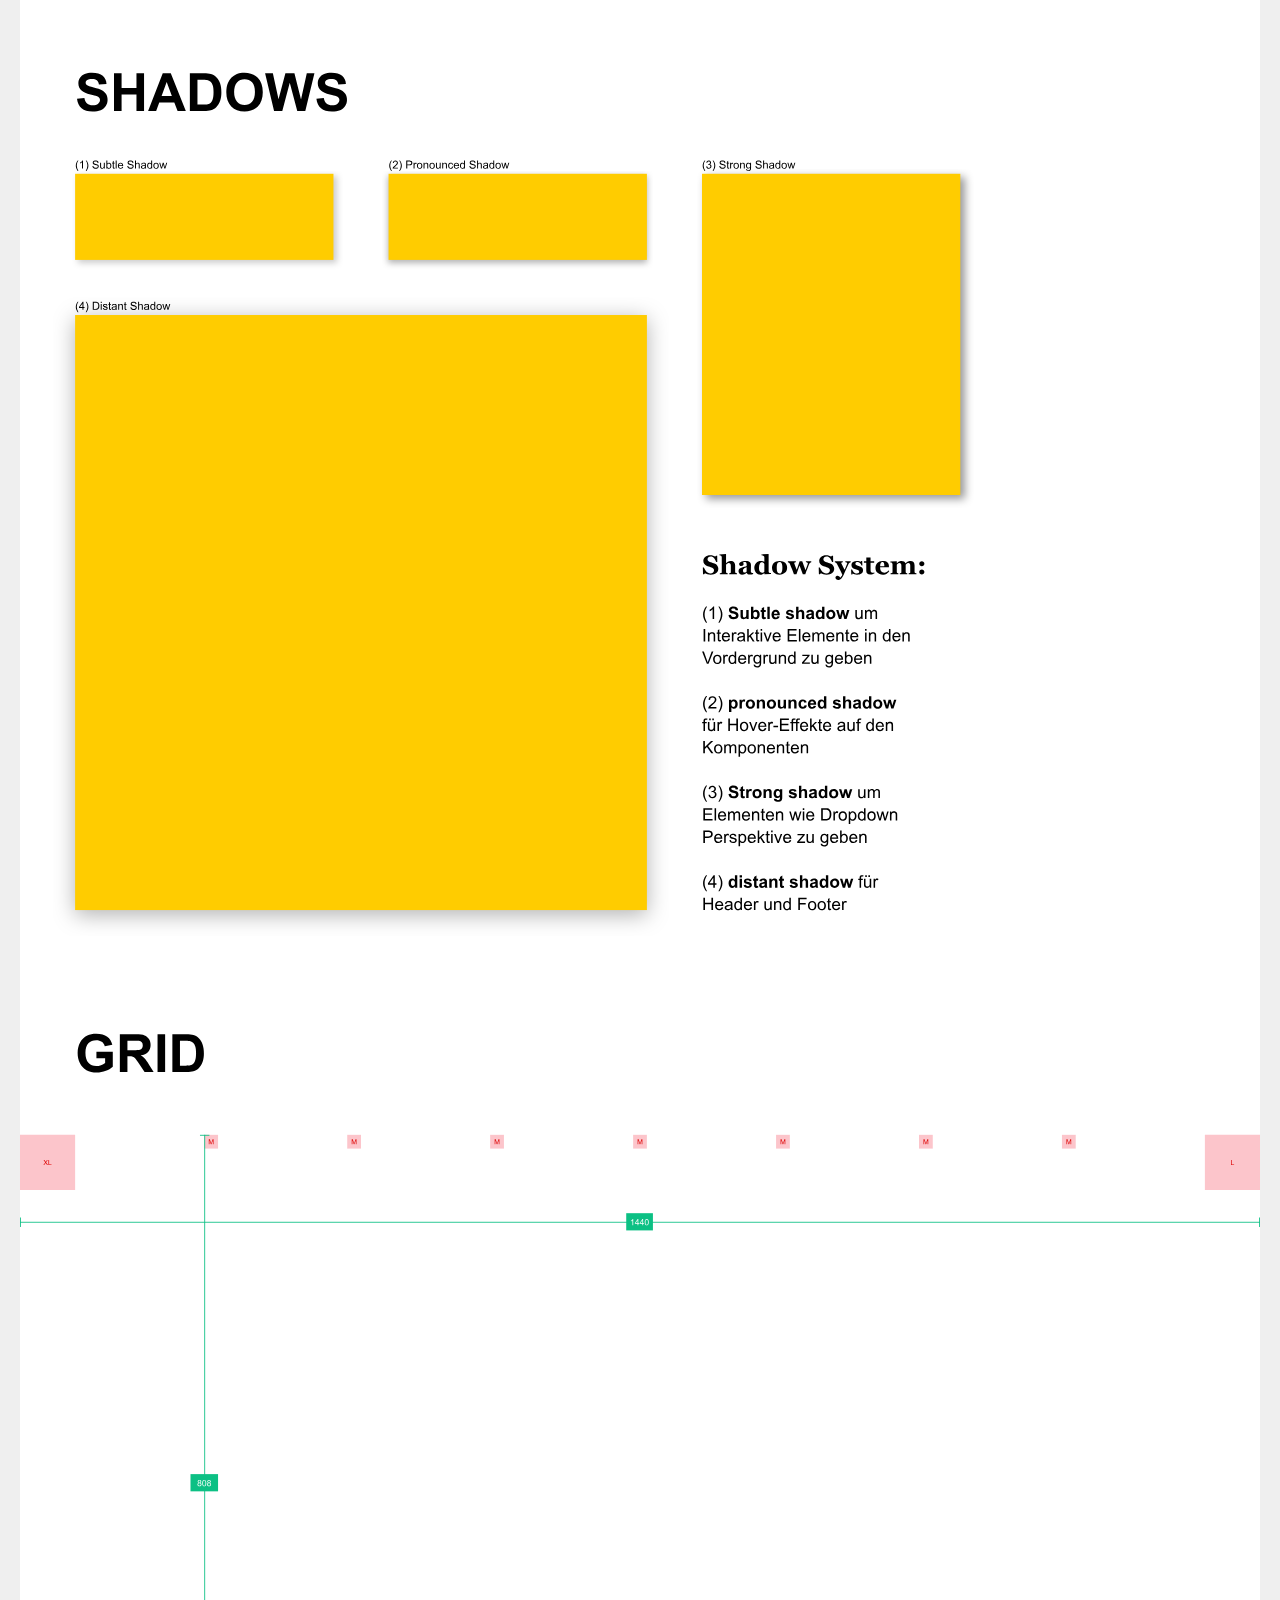
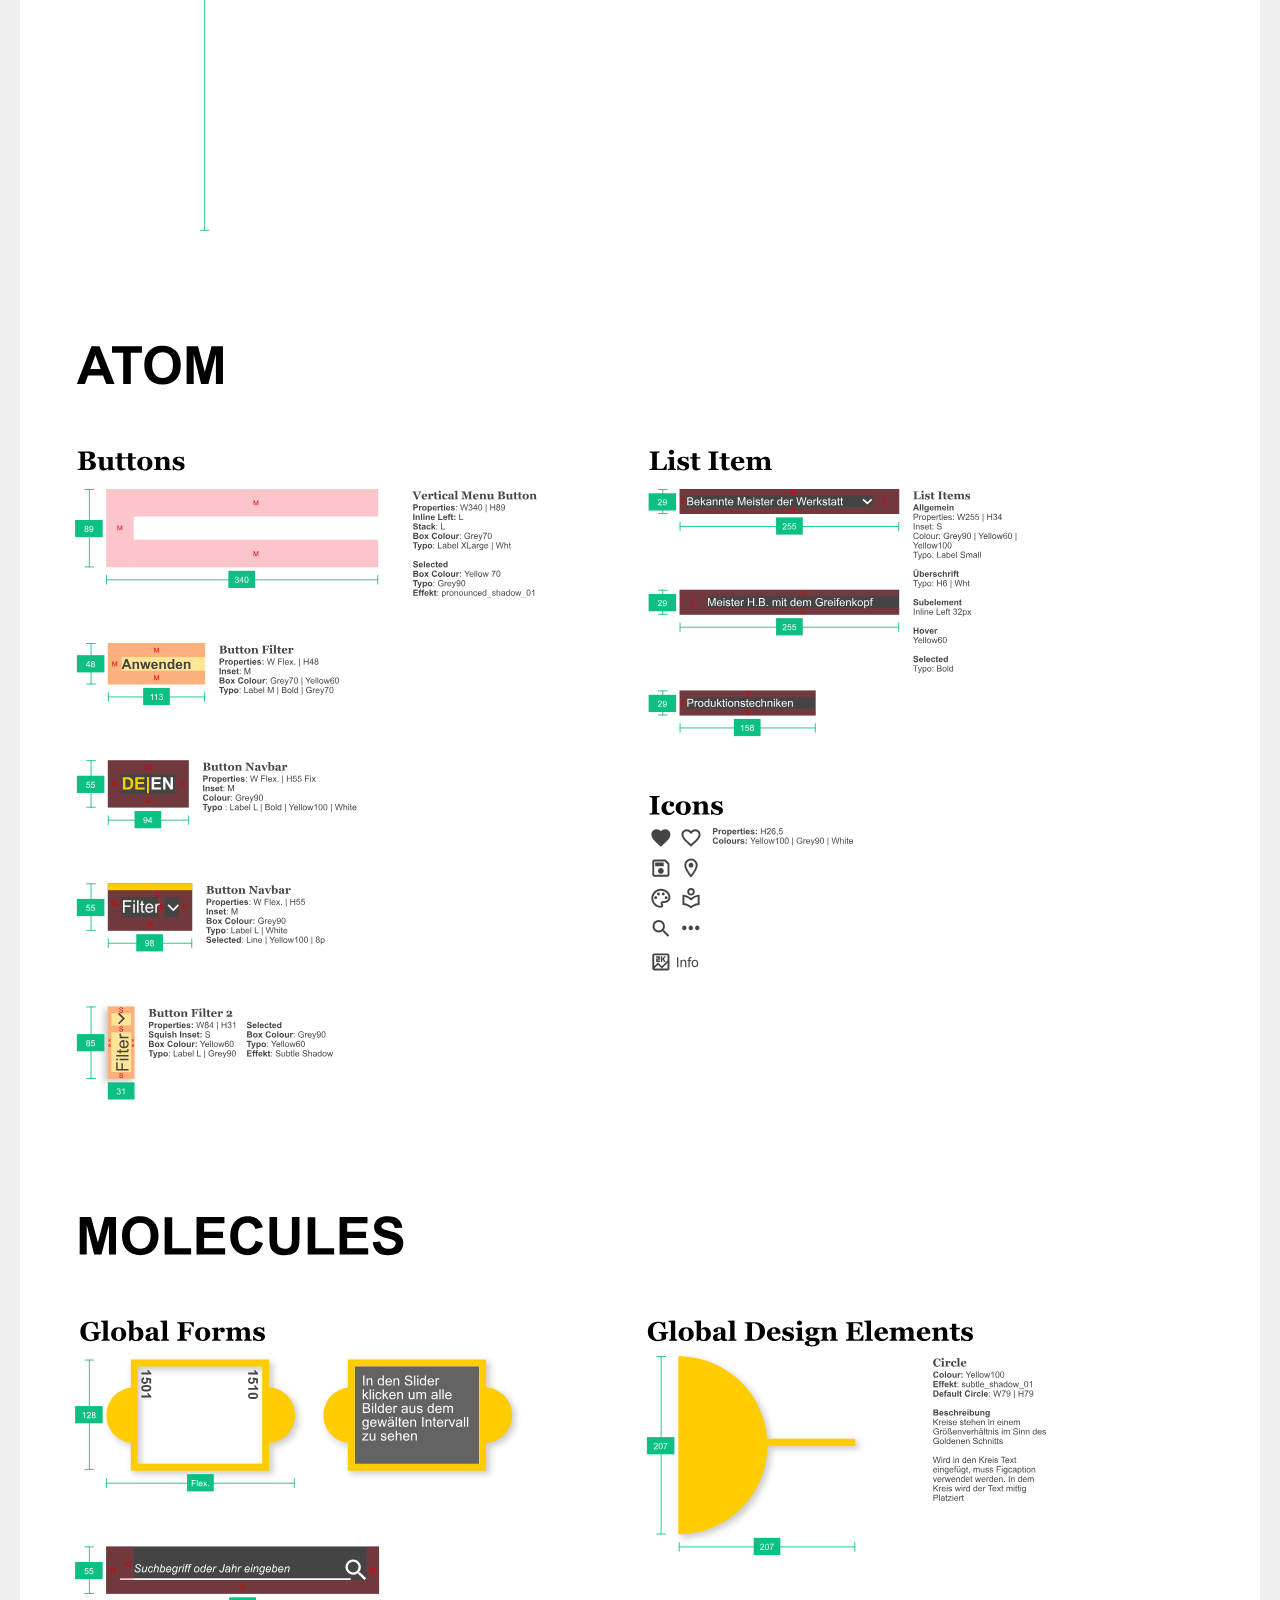
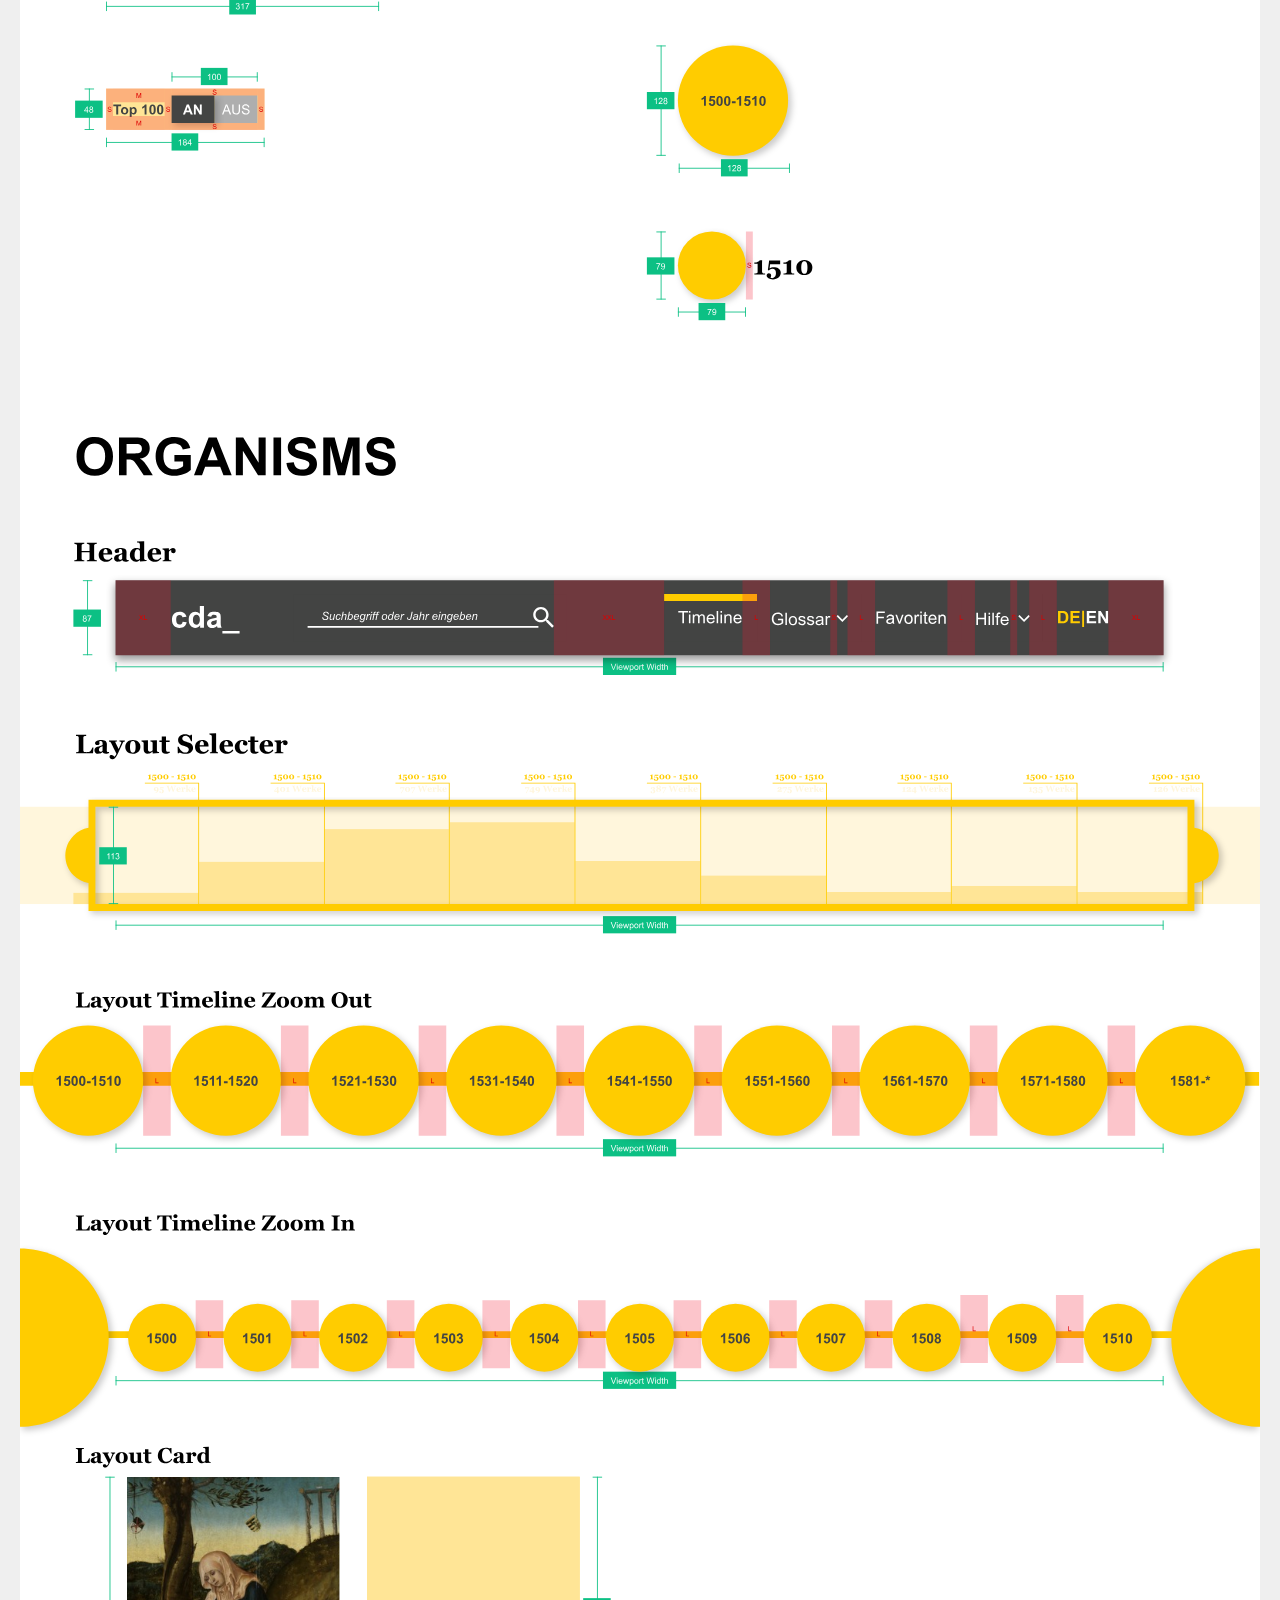
==== commit abcc2b3d: "styleguide hinzugefügt." ====
--- a/index.html
+++ b/index.html
@@ -1,366 +1,366 @@
-<!doctype html>
-<html lang="de">
-
-<!-- ############################################################################ 
-
-Kurs «Screendesign» an der TH Köln
-Christian Noss
-christian.noss@th-koeln.de
-https://twitter.com/cnoss
-    
-############################################################################ -->
-
-<head>
-
-  <meta charset="utf-8">
-  <meta name="viewport" content="width=device-width,initial-scale=1.0">
-  <title>Screendesign Dokumentation von George Iyawe und Julian Schiller</title>
-  <link rel="shortcut icon" type="image/x-icon" href="img/favicon.ico">
-
-  <!-- Custom Styles -->
-  <link rel="stylesheet" href="css/010-resets.css">
-  <link rel="stylesheet" href="css/020-base.css">
-  <link rel="stylesheet" href="css/030-layout.css">
-  <link rel="stylesheet" href="css/040-modules.css">
-  <link rel="stylesheet" href="css/050-addons.css">
-
-</head>
-
-<body>
-
-  <header id="l-mainHeader">
-    <h1 class="l-mainHeader-title">Screendesign Dokumentation von George Iyawe und Julian Schiller</h1>
-  </header>
-
-
-  <main id="l-mainContent">
-    <div class="l-grid-for-large-items">
-
-      <!-- ContentBlock 1/3 Bild 2/3 Text 
-          ####################################################################-->
-      <figure class="m-portfolioItemCentered is-big">
-        <!--<img class="m-portfolioItem-image" src="img/gg-sketch-freie-arbeit.jpg">-->
-        <figcaption>
-          <h2 class="m-portfolioItem-title">Einleitung</h2>
-          <h3 class="m-portfolioItem-subtitle">Cranach Digital Archive</h3>
-          <p>
-            Im Rahmen des Projektes wurde eine zusätzliche Möglichkeit die Artefakte im Cranach Digital Archive (CDA) zu
-            entdecken entwickelt. Ziel des Projekts war es eine explorative und übersichtliche Sicht auf das Archiv zu
-            kreieren die es jedem erlaubt sich mit den Artefakten zu beschäftigen.
-          </p>
-          <p>
-            Kriterien, die die neue Seite erfüllen sollte bestand aus; einer Timeline Ansicht für zwei verschiedene
-            Endgeräte. Zudem sollte die neue Seite eine Form von Cards zum Darstellen der Werke und diverse zusätzliche
-            Features besitzen. Erforderlich war eine Hilfe, das Wechseln der Sprache, die Möglichkeit die Werke zu
-            filtern und dies alles möglichst übersichtlich darzustellen. Die Entwicklung der Timeline gliederte sich in
-            5 Aufgaben.
-          </p>
-          <p>
-            Die Entwicklung der Timeline gliederte sich in 5 Aufgaben.
-            <nav>
-              <ul>
-                <li>
-                  <a href="#das-archiv-verstehen">Das Archiv verstehen </a>
-                </li>
-                <li>
-                  <a href="#design-konzept-entwickeln ">Design Konzept entwickeln </a>
-                </li>
-                <li>
-                  <a href="#prinzipien-erstellen ">Prinzipien erarbeiten </a>
-                </li>
-                <li>
-                  <a href="#screens-und-funktionen ">Screens und Funktionen </a>
-                </li>
-                <li>
-                  <a href="#card ">Die Card </a>
-                </li>
-                <li>
-                  <a href="#Museums-ansicht ">Museums Ansicht </a>
-                </li>
-                <li>
-                  <a href="#styleguide">Styleguide</a>
-                </li>
-              </ul>
-            </nav>
-
-        </figcaption>
-      </figure>
-
-      <!-- ContentBlock 50% Bild 50% Text
-          ####################################################################-->
-      <figure class="m-portfolioItem2Columns" id="das-archiv-verstehen">
-        <img class="m-portfolioItem-image" src="/img/cda_bilder_statistik.jpeg">
-        <figcaption>
-          <h2 class="m-portfolioItem-title">Das Archiv verstehen </h2>
-          <!--<h3 class="m-portfolioItem-subtitle">Eine kurze Erklärung</h3>-->
-          <p>
-            Bevor das Team angefangen hat die Timeline zu entwickeln war es wichtig das Archiv zu analysieren. Um
-            herauszufinden was für die Entwicklung berücksichtigt werden sollte, war es wichtig zu verstehen wie die
-            Artefakte dokumentiert worden. Bei der ersten Analyse wurde das erste Problem klar.
-          </p>
-          <p>
-            Die Anzahl der Artefakte ist sehr groß. Die Artefakte wurden nach Gemälden sortiert und ohne Doppelungen
-            durchgezählt. Insgesamt kam das Team auf 2999 Gemälden. Diese übersichtlich darzustellen war die wichtigste
-            Aufgabe des Projekts. Durch die Filter auf der bestehenden Seite war es mögliche die ~3000 nach Jahrzehnten
-            einzusortieren.
-          </p>
-        </figcaption>
-      </figure>
-
-      <!-- ContentBlock Textblock mit Überschrift links
-        ####################################################################-->
-      <figure class="m-portfolioItemCentered is-big" id="design-konzept-entwickeln">
-        <figcaption>
-          <h2 class="m-portfolioItem-title">Design Konzept entwickeln </h2>
-          <!--<h3 class="m-portfolioItem-subtitle">So einfach wie es geht.</h3>-->
-        </figcaption>
-        <figcaption>
-
-          Die Unterteilung der Gemälde in Jahrzehnten erwies sich als eine gute Basis für die Timeline. Diese wurde auch
-          zur Hauptfunktion der Timeline.
-
-          <p>Aufgabe war es jetzt eine funktionierende Timeline zu entwickeln die auf diese Funktion basiert. Das Team
-            ließ sich von der Timeline bei <a href="https://histography.io" target="blank_"> histography.io</a> inspirieren da diese ein gutes Konzept hatte viele Artefakte
-            darzustellen, ohne den Nutzer zu überfordern. </p>
-          <p>
-            Als nächstes stellte sich die Frage; für welche Formate die Timelines entwickelt werden sollten. Zur
-            Auswahl standen Desktop, Mobile und ein großer Touchscreen im 4k Format. Das Team entschied sich für die
-            Desktop und Touchscreen Formate.
-          </p>
-        </figcaption>
-      </figure>
-
-      <!-- ContentBlock Textblock mittig 
-        ####################################################################-->
-      <figure class="m-portfolioItemCentered is-big" id="prinzipien-erstellen">
-        <figcaption>
-          <h2 class="m-portfolioItemCentered-title ">
-
-            Prinzipien erarbeiten</h2>
-          <!-- <h3 class="m-portfolioItemCentered-subtitle">Ein kleiner Untertitel.</h3>-->
-
-          <p>
-            Das Konzept für die Timeline stand jetzt fest. Jedoch wurde noch ein Design Prinzip benötigt. Ohne Struktur
-            würden die Elemente im Design keinen festen Platz haben und das Konzept würde zerfallen. Nach etwas
-            Recherche ist das Team auf das Designsystem von <a href="https://www.ibm.com/design/language/" target="blank_">IBM </a>
-            gestoßen. Für das
-            Team war das Prinzip des <a href="https://www.ibm.com/design/language/2x-grid" target="blank_"> 2x Grid</a> genau das was
-            gebraucht wurde.
-            Das 2x Grid erlaubt dem Designer den Arbeitsfläche symmetrisch aufzuteilen um Ordnung zu schaffen.
-          </p>
-          <p>
-            Für die Typografie wurde das <a href="https://www.modularscale.com/" target="blank_"> Modular-Scale</a> angewendet. Ähnlich
-            wie das 2x Grid
-            erlaubt es dem Designer eine klare Größenstruktur für die Schrift zu erstellen. <br>
-            Mit dem Konzept und die Prizipien war es nun an der Zeit die Timeline zu erstellen.
-          </p>
-        </figcaption>
-      </figure>
-
-      <!-- ContentBlock Großes Bild
-        ####################################################################-->
-      <figure class="m-portfolioItemCenteredImg">
-        <img class="m-portfolioItem-image" src="img/cda_desktop_Default.svg">
-        <figcaption>
-          <p> Desktop Ansicht</br>Erster Screen</p>
-        </figcaption>
-      </figure>
-
-      <figure class="m-portfolioItem2Columns" id="screens-und-funktionen">
-        <img class="m-portfolioItem-image" src="img/cda_TimeLine_selecter.svg">
-        <figcaption>
-          <h2 class="m-portfolioItem-title">Screens und Funktionen </h2>
-          <!--<h3 class="m-portfolioItem-subtitle">Eine kurze Erklärung</h3>-->
-          <p>
-            Im Vordergrund der Timeline sind die Jahrzehnte zu sehen, wo Gemälde erstellt wurden. Diese sind immer im 10
-            Jahres Intervall. Unter der Zeitachse ist ein Zeitstrahl zu sehen worin in einem Balkendiagramm die Anzahl
-            der Bilder in einem Jahrzehnt zu sehen sind. Über dem Zeitstrahl ist ein Auswahlelement zu sehen. Das
-            Element ist interaktiv und das Hauptelement die zu Navigation dient.
-          </p>
-          <p>
-            Die Mitte des Auswahlelements stellt das sichtbare Bereich der Timeline dar. Alles Außerhalb der Mitte des
-            Elements ist nicht sichtbar.
-          </p>
-        </figcaption>
-      </figure>
-
-      <!-- ContentBlock 3 Spalten mit Bild und Text
-        ####################################################################-->
-      <figure class="m-portfolioItem3Columns">
-        <figcaption>
-          <!--<img class="m-portfolioItem-image" src="img/gg-sketch-farbe.jpg">-->
-          <h3 class="m-portfolioItem-subtitle">Zoom</h3>
-          <p>
-            Wird das Auswahlelement gestreckt wird aus der Timeline rausgezoomt. Wird das Element verkleinert wird in
-            die Timeline gezoomt.
-          </p>
-        </figcaption>
-        <figcaption>
-          <!--<img class="m-portfolioItem-image" src="img/cda_jahres-ansicht.svg">-->
-          <h3 class="m-portfolioItem-subtitle">Klick</h3>
-          <p>
-            Wird auf einer des Jahrs/-kreise oder in der Mitte des Auswahlelements geklickt, wird man auf die Gemälde
-            aus diesem Jahr oder Intervall weitergeleitet.
-          </p>
-          <p>
-            Bei der Auswahl eines Intervalls wird man auf eine Seite weitergeleitet, wo das Intervall zu sehen ist sowie
-            eine Statistik, die die Anzahl der Artefakte aus dem Intervall anzeigt, sowohl als auch die historischen
-            Ereignisse und die Gemälde darstellt.
-          </p>
-          <p>
-            Bei der Auswahl von einem Jahr kommt man zuerst auf eine Preview mit dem bekanntesten Gemälde, den
-            historischen Kontext und die Statistik aus diesem Jahr. Aus dieser Preview kann man entweder wegklicken, um
-            wieder auf die Timeline zu kommen oder auch auf “mehr sehen” klicken um die Gemälde aus dem Jahr zu sehen.
-          </p>
-        </figcaption>
-
-        <figcaption>
-          <!--<img class="m-portfolioItem-image" src="img/cda_TimeLine_Zoom_In.svg">-->
-          <h3 class="m-portfolioItem-subtitle">Scroll</h3>
-          <p>
-            Wird das Auswahlelement nach links oder rechts bewegt, wird entweder in den früheren Jahren oder in den
-            älteren Jahren Navigiert. </p>
-        </figcaption>
-      </figure>
-
-      <h2 class="m-portfolioItem-title">Weitere Funktionen </h2>
-      <figure class="m-portfolioItem3Columns">
-        <figcaption>
-          <h3>Das cda_ Logo:</h3>
-          <p>
-            Damit kommt man wieder auf die Hauptseite des Archivs.
-          </p>
-        </figcaption>
-        <figcaption>
-          <h3>Die Suchleiste:</h3>
-          <p>
-            Erlaubt die gezielte Suche nach Gemälden, Jahren oder alle Auswahlmöglichkeiten die im Filter
-            repräsentiert sind.
-          </p>
-        </figcaption>
-        <figcaption>
-          <p>
-            <h3>Glossar:</h3>
-            <p>
-              Eine Seite die häufig gestellten Fragen zu Fachbegriffen erklärt.
-            </p>
-        </figcaption>
-        <figcaption>
-          <p>
-            <h3>Hilfe:</h3>
-            <p>
-              Erlaubt den Nutzen Bilder zu markieren die man sich außerhalb der Timeline gezielt ansehen möchte.
-            </p>
-          </p>
-        </figcaption>
-        <figcaption>
-          <p>
-            <h3>Sprachauwahl:</h3>
-            <p>
-              Erlaubt dem Nutzer die Sprache zwischen Englisch und Deutsch zu wechseln.
-            </p>
-          </p>
-        </figcaption>
-        <figcaption>
-          <p>
-            <h3>Filter:</h3>
-            <p>
-              Erlaubt dem Nutzer eine gezielte Suche zu machen basierend auf Einstellungen die bereitgestellt wurden.
-            </p>
-          </p>
-        </figcaption>
-      </figure>
-
-      <figure class="m-portfolioItemCenteredImg">
-        <img class="m-portfolioItem-image" src="img/cda_museum_default-ansicht.svg">
-        <figcaption>
-          <p> Museums Ansicht</br>Erster Screen</p>
-        </figcaption>
-      </figure>
-
-      <figure class="m-portfolioItem2Columns" id="card">
-        <img class="m-portfolioItem-image" src="img/card.svg">
-        <figcaption>
-          <h2 class="m-portfolioItem-title">Die Card </h2>
-          <!--<h3 class="m-portfolioItem-subtitle">Eine kurze Erklärung</h3>-->
-          <p>
-            Die Card sollte eine nur die nötigsten Daten darstellen, die der Nutzer zu einem Gemälde wissen sollte auf
-            einen ersten Blick. Daten wie der Titel das Jahr und der Autor und der Standort zu dem Gemälde.
-          </p>
-          <p>
-            Außerdem sind auf der Karte zwei Icons auf der Card. Mit dem Favoriten Icon kann der Nutzer Bilder
-            markieren, die in der Favoriten Seite zu finden sind.
-
-          </p>
-          <p>
-            Der zweite Icon leitet den Nutzer auf die Seite der Gemälde im Cranach Archiv. Dies erlaubt dem Nutzer nach
-            mehr Inhalt für das Bild zu suchen.
-          </p>
-
-        </figcaption>
-      </figure>
-
-
-      <figure class="m-portfolioItemCentered is-big" id="Museums-ansicht">
-        <figcaption>
-          <h2 class="m-portfolioItemCentered-title ">
-
-            Museums Ansicht </h2>
-          <!-- <h3 class="m-portfolioItemCentered-subtitle">Ein kleiner Untertitel.</h3>-->
-
-          <p>
-            Da sich die Museumsansicht unterscheidet sich nicht besonders von der Desktop-Ansicht. Wichtiger Faktor
-            hierbei war jedoch die Berücksichtigung des Use-Case.
-          </p>
-          <p>
-            Im Gegensatz zu der Desktop Ansicht, die eine explorative und gezielte Suche anbietet, ist es
-            unwahrscheinlich, dass in der Museumsansicht gezielte Recherche betrieben wird. Außerdem ist es eine
-            Ansicht, die die Masse dienen soll, statt eines einzelnen Nutzers. Dadurch fallen einige Funktionen weg da,
-            die im Kontext unpassend sind. Außerdem sollten Funktionen sprechend benannt werden damit, die für jeden
-            Nutzer klar erkennbar ist was die Funktionen machen. Ebenfalls wichtig ist auch die Bedienung des Screens.
-          </p>
-          <p>
-
-            Die erste Änderung für das Museum Screen war die Position der Navigationsleiste. Die sollte für jede Person
-            erreichbar sein und da der Screen keine Maus unterstützt wurde die Leiste nach rechts im Screen verlegt.
-            Zudem wurde der Inhalt, bis auf das Logo, nach unten verlagert. Damit sollten die wichtigsten Funktionen
-            leichter zu erreichen sein.
-          </p>
-          <p>
-            Eine Addition zu der Navigationsleiste war die Suche das diese nicht mehr wie in der Desktop-Ansicht nicht
-            zu erreichen wäre. Beim Klick auf die Suche wird ein Overlay überblendet mit einer Touchscreen Tastatur, die
-            die Eingabe ermöglicht.
-          </p>
-          <p>
-            Zudem funktioniert das scrollen der Gemälde in der 4k Ansicht horizontal da dies eine natürliche Nutzung
-            eines so großen Screens unterstützt.
-          </p>
-          <p>
-            Die letzte Addition zu der Museumsansicht ist eine Erweiterung der Card. Klickt man auf das
-            Erweiterungs-Icon in der Card wird die Card vergrößert mit einem größeren Format des Bilds. Zudem wird den
-            Anfang der Inhaltsangabe zum Gemälde hinzugefügt. Falls der Nutzer doch mehr sehen möchte, wird eine Option
-            in der erweiterten Card zu Verfügung gestellt, die auf die Archivseite weiterleitet. Damit wird die
-            erweiterte Fläche des 4k Screens zunutze gemacht, ohne den Nutzer mit Informationen zu überhäufen.
-          </p>
-        </figcaption>
-      </figure>
-      <figure class="m-portfolioItemCenteredImg" id="styleguide">
-        <h2 class="m-portfolioItemCentered-title">Styleguide</h2>
-        <img class="m-portfolioItem-image" src="img/gg-sketch-flaeche.jpg">
-      </figure>
-
-    </div>
-  </main>
-
-
-  <footer id="l-mainFooter">
-    <p>
-      Diese Arbeiten sind im Rahmen des Kurses <a href="https://th-koeln.github.io/mi-bachelor-screendesign/">
-        Screendesign</a> im Studiengang <a href="https://www.medieninformatik.th-koeln.de/study/bachelor/">
-        Medieninformatik</a> an der <a href="https://www.th-koeln.de/">TH Köln</a> entstanden.
-    </p>
-  </footer>
-
-</body>
-
+<!doctype html>
+<html lang="de">
+
+<!-- ############################################################################ 
+
+Kurs «Screendesign» an der TH Köln
+Christian Noss
+christian.noss@th-koeln.de
+https://twitter.com/cnoss
+    
+############################################################################ -->
+
+<head>
+
+  <meta charset="utf-8">
+  <meta name="viewport" content="width=device-width,initial-scale=1.0">
+  <title>Screendesign Dokumentation von George Iyawe und Julian Schiller</title>
+  <link rel="shortcut icon" type="image/x-icon" href="img/favicon.ico">
+
+  <!-- Custom Styles -->
+  <link rel="stylesheet" href="css/010-resets.css">
+  <link rel="stylesheet" href="css/020-base.css">
+  <link rel="stylesheet" href="css/030-layout.css">
+  <link rel="stylesheet" href="css/040-modules.css">
+  <link rel="stylesheet" href="css/050-addons.css">
+
+</head>
+
+<body>
+
+  <header id="l-mainHeader">
+    <h1 class="l-mainHeader-title">Screendesign Dokumentation von George Iyawe und Julian Schiller</h1>
+  </header>
+
+
+  <main id="l-mainContent">
+    <div class="l-grid-for-large-items">
+
+      <!-- ContentBlock 1/3 Bild 2/3 Text 
+          ####################################################################-->
+      <figure class="m-portfolioItemCentered is-big">
+        <!--<img class="m-portfolioItem-image" src="img/gg-sketch-freie-arbeit.jpg">-->
+        <figcaption>
+          <h2 class="m-portfolioItem-title">Einleitung</h2>
+          <h3 class="m-portfolioItem-subtitle">Cranach Digital Archive</h3>
+          <p>
+            Im Rahmen des Projektes wurde eine zusätzliche Möglichkeit die Artefakte im Cranach Digital Archive (CDA) zu
+            entdecken entwickelt. Ziel des Projekts war es eine explorative und übersichtliche Sicht auf das Archiv zu
+            kreieren die es jedem erlaubt sich mit den Artefakten zu beschäftigen.
+          </p>
+          <p>
+            Kriterien, die die neue Seite erfüllen sollte bestand aus; einer Timeline Ansicht für zwei verschiedene
+            Endgeräte. Zudem sollte die neue Seite eine Form von Cards zum Darstellen der Werke und diverse zusätzliche
+            Features besitzen. Erforderlich war eine Hilfe, das Wechseln der Sprache, die Möglichkeit die Werke zu
+            filtern und dies alles möglichst übersichtlich darzustellen. Die Entwicklung der Timeline gliederte sich in
+            5 Aufgaben.
+          </p>
+          <p>
+            Die Entwicklung der Timeline gliederte sich in 5 Aufgaben.
+            <nav>
+              <ul>
+                <li>
+                  <a href="#das-archiv-verstehen">Das Archiv verstehen </a>
+                </li>
+                <li>
+                  <a href="#design-konzept-entwickeln ">Design Konzept entwickeln </a>
+                </li>
+                <li>
+                  <a href="#prinzipien-erstellen ">Prinzipien erarbeiten </a>
+                </li>
+                <li>
+                  <a href="#screens-und-funktionen ">Screens und Funktionen </a>
+                </li>
+                <li>
+                  <a href="#card ">Die Card </a>
+                </li>
+                <li>
+                  <a href="#Museums-ansicht ">Museums Ansicht </a>
+                </li>
+                <li>
+                  <a href="#styleguide">Styleguide</a>
+                </li>
+              </ul>
+            </nav>
+
+        </figcaption>
+      </figure>
+
+      <!-- ContentBlock 50% Bild 50% Text
+          ####################################################################-->
+      <figure class="m-portfolioItem2Columns" id="das-archiv-verstehen">
+        <img class="m-portfolioItem-image" src="/img/cda_bilder_statistik.jpeg">
+        <figcaption>
+          <h2 class="m-portfolioItem-title">Das Archiv verstehen </h2>
+          <!--<h3 class="m-portfolioItem-subtitle">Eine kurze Erklärung</h3>-->
+          <p>
+            Bevor das Team angefangen hat die Timeline zu entwickeln war es wichtig das Archiv zu analysieren. Um
+            herauszufinden was für die Entwicklung berücksichtigt werden sollte, war es wichtig zu verstehen wie die
+            Artefakte dokumentiert worden. Bei der ersten Analyse wurde das erste Problem klar.
+          </p>
+          <p>
+            Die Anzahl der Artefakte ist sehr groß. Die Artefakte wurden nach Gemälden sortiert und ohne Doppelungen
+            durchgezählt. Insgesamt kam das Team auf 2999 Gemälden. Diese übersichtlich darzustellen war die wichtigste
+            Aufgabe des Projekts. Durch die Filter auf der bestehenden Seite war es mögliche die ~3000 nach Jahrzehnten
+            einzusortieren.
+          </p>
+        </figcaption>
+      </figure>
+
+      <!-- ContentBlock Textblock mit Überschrift links
+        ####################################################################-->
+      <figure class="m-portfolioItemCentered is-big" id="design-konzept-entwickeln">
+        <figcaption>
+          <h2 class="m-portfolioItem-title">Design Konzept entwickeln </h2>
+          <!--<h3 class="m-portfolioItem-subtitle">So einfach wie es geht.</h3>-->
+        </figcaption>
+        <figcaption>
+
+          Die Unterteilung der Gemälde in Jahrzehnten erwies sich als eine gute Basis für die Timeline. Diese wurde auch
+          zur Hauptfunktion der Timeline.
+
+          <p>Aufgabe war es jetzt eine funktionierende Timeline zu entwickeln die auf diese Funktion basiert. Das Team
+            ließ sich von der Timeline bei <a href="https://histography.io" target="blank_"> histography.io</a> inspirieren da diese ein gutes Konzept hatte viele Artefakte
+            darzustellen, ohne den Nutzer zu überfordern. </p>
+          <p>
+            Als nächstes stellte sich die Frage; für welche Formate die Timelines entwickelt werden sollten. Zur
+            Auswahl standen Desktop, Mobile und ein großer Touchscreen im 4k Format. Das Team entschied sich für die
+            Desktop und Touchscreen Formate.
+          </p>
+        </figcaption>
+      </figure>
+
+      <!-- ContentBlock Textblock mittig 
+        ####################################################################-->
+      <figure class="m-portfolioItemCentered is-big" id="prinzipien-erstellen">
+        <figcaption>
+          <h2 class="m-portfolioItemCentered-title ">
+
+            Prinzipien erarbeiten</h2>
+          <!-- <h3 class="m-portfolioItemCentered-subtitle">Ein kleiner Untertitel.</h3>-->
+
+          <p>
+            Das Konzept für die Timeline stand jetzt fest. Jedoch wurde noch ein Design Prinzip benötigt. Ohne Struktur
+            würden die Elemente im Design keinen festen Platz haben und das Konzept würde zerfallen. Nach etwas
+            Recherche ist das Team auf das Designsystem von <a href="https://www.ibm.com/design/language/" target="blank_">IBM </a>
+            gestoßen. Für das
+            Team war das Prinzip des <a href="https://www.ibm.com/design/language/2x-grid" target="blank_"> 2x Grid</a> genau das was
+            gebraucht wurde.
+            Das 2x Grid erlaubt dem Designer den Arbeitsfläche symmetrisch aufzuteilen um Ordnung zu schaffen.
+          </p>
+          <p>
+            Für die Typografie wurde das <a href="https://www.modularscale.com/" target="blank_"> Modular-Scale</a> angewendet. Ähnlich
+            wie das 2x Grid
+            erlaubt es dem Designer eine klare Größenstruktur für die Schrift zu erstellen. <br>
+            Mit dem Konzept und die Prizipien war es nun an der Zeit die Timeline zu erstellen.
+          </p>
+        </figcaption>
+      </figure>
+
+      <!-- ContentBlock Großes Bild
+        ####################################################################-->
+      <figure class="m-portfolioItemCenteredImg">
+        <img class="m-portfolioItem-image" src="img/cda_desktop_Default.svg">
+        <figcaption>
+          <p> Desktop Ansicht</br>Erster Screen</p>
+        </figcaption>
+      </figure>
+
+      <figure class="m-portfolioItem2Columns" id="screens-und-funktionen">
+        <img class="m-portfolioItem-image" src="img/cda_TimeLine_selecter.svg">
+        <figcaption>
+          <h2 class="m-portfolioItem-title">Screens und Funktionen </h2>
+          <!--<h3 class="m-portfolioItem-subtitle">Eine kurze Erklärung</h3>-->
+          <p>
+            Im Vordergrund der Timeline sind die Jahrzehnte zu sehen, wo Gemälde erstellt wurden. Diese sind immer im 10
+            Jahres Intervall. Unter der Zeitachse ist ein Zeitstrahl zu sehen worin in einem Balkendiagramm die Anzahl
+            der Bilder in einem Jahrzehnt zu sehen sind. Über dem Zeitstrahl ist ein Auswahlelement zu sehen. Das
+            Element ist interaktiv und das Hauptelement die zu Navigation dient.
+          </p>
+          <p>
+            Die Mitte des Auswahlelements stellt das sichtbare Bereich der Timeline dar. Alles Außerhalb der Mitte des
+            Elements ist nicht sichtbar.
+          </p>
+        </figcaption>
+      </figure>
+
+      <!-- ContentBlock 3 Spalten mit Bild und Text
+        ####################################################################-->
+      <figure class="m-portfolioItem3Columns">
+        <figcaption>
+          <!--<img class="m-portfolioItem-image" src="img/gg-sketch-farbe.jpg">-->
+          <h3 class="m-portfolioItem-subtitle">Zoom</h3>
+          <p>
+            Wird das Auswahlelement gestreckt wird aus der Timeline rausgezoomt. Wird das Element verkleinert wird in
+            die Timeline gezoomt.
+          </p>
+        </figcaption>
+        <figcaption>
+          <!--<img class="m-portfolioItem-image" src="img/cda_jahres-ansicht.svg">-->
+          <h3 class="m-portfolioItem-subtitle">Klick</h3>
+          <p>
+            Wird auf einer des Jahrs/-kreise oder in der Mitte des Auswahlelements geklickt, wird man auf die Gemälde
+            aus diesem Jahr oder Intervall weitergeleitet.
+          </p>
+          <p>
+            Bei der Auswahl eines Intervalls wird man auf eine Seite weitergeleitet, wo das Intervall zu sehen ist sowie
+            eine Statistik, die die Anzahl der Artefakte aus dem Intervall anzeigt, sowohl als auch die historischen
+            Ereignisse und die Gemälde darstellt.
+          </p>
+          <p>
+            Bei der Auswahl von einem Jahr kommt man zuerst auf eine Preview mit dem bekanntesten Gemälde, den
+            historischen Kontext und die Statistik aus diesem Jahr. Aus dieser Preview kann man entweder wegklicken, um
+            wieder auf die Timeline zu kommen oder auch auf “mehr sehen” klicken um die Gemälde aus dem Jahr zu sehen.
+          </p>
+        </figcaption>
+
+        <figcaption>
+          <!--<img class="m-portfolioItem-image" src="img/cda_TimeLine_Zoom_In.svg">-->
+          <h3 class="m-portfolioItem-subtitle">Scroll</h3>
+          <p>
+            Wird das Auswahlelement nach links oder rechts bewegt, wird entweder in den früheren Jahren oder in den
+            älteren Jahren Navigiert. </p>
+        </figcaption>
+      </figure>
+
+      <h2 class="m-portfolioItem-title">Weitere Funktionen </h2>
+      <figure class="m-portfolioItem3Columns">
+        <figcaption>
+          <h3>Das cda_ Logo:</h3>
+          <p>
+            Damit kommt man wieder auf die Hauptseite des Archivs.
+          </p>
+        </figcaption>
+        <figcaption>
+          <h3>Die Suchleiste:</h3>
+          <p>
+            Erlaubt die gezielte Suche nach Gemälden, Jahren oder alle Auswahlmöglichkeiten die im Filter
+            repräsentiert sind.
+          </p>
+        </figcaption>
+        <figcaption>
+          <p>
+            <h3>Glossar:</h3>
+            <p>
+              Eine Seite die häufig gestellten Fragen zu Fachbegriffen erklärt.
+            </p>
+        </figcaption>
+        <figcaption>
+          <p>
+            <h3>Hilfe:</h3>
+            <p>
+              Erlaubt den Nutzen Bilder zu markieren die man sich außerhalb der Timeline gezielt ansehen möchte.
+            </p>
+          </p>
+        </figcaption>
+        <figcaption>
+          <p>
+            <h3>Sprachauwahl:</h3>
+            <p>
+              Erlaubt dem Nutzer die Sprache zwischen Englisch und Deutsch zu wechseln.
+            </p>
+          </p>
+        </figcaption>
+        <figcaption>
+          <p>
+            <h3>Filter:</h3>
+            <p>
+              Erlaubt dem Nutzer eine gezielte Suche zu machen basierend auf Einstellungen die bereitgestellt wurden.
+            </p>
+          </p>
+        </figcaption>
+      </figure>
+
+      <figure class="m-portfolioItemCenteredImg">
+        <img class="m-portfolioItem-image" src="img/cda_museum_default-ansicht.svg">
+        <figcaption>
+          <p> Museums Ansicht</br>Erster Screen</p>
+        </figcaption>
+      </figure>
+
+      <figure class="m-portfolioItem2Columns" id="card">
+        <img class="m-portfolioItem-image" src="img/card.svg">
+        <figcaption>
+          <h2 class="m-portfolioItem-title">Die Card </h2>
+          <!--<h3 class="m-portfolioItem-subtitle">Eine kurze Erklärung</h3>-->
+          <p>
+            Die Card sollte eine nur die nötigsten Daten darstellen, die der Nutzer zu einem Gemälde wissen sollte auf
+            einen ersten Blick. Daten wie der Titel das Jahr und der Autor und der Standort zu dem Gemälde.
+          </p>
+          <p>
+            Außerdem sind auf der Karte zwei Icons auf der Card. Mit dem Favoriten Icon kann der Nutzer Bilder
+            markieren, die in der Favoriten Seite zu finden sind.
+
+          </p>
+          <p>
+            Der zweite Icon leitet den Nutzer auf die Seite der Gemälde im Cranach Archiv. Dies erlaubt dem Nutzer nach
+            mehr Inhalt für das Bild zu suchen.
+          </p>
+
+        </figcaption>
+      </figure>
+
+
+      <figure class="m-portfolioItemCentered is-big" id="Museums-ansicht">
+        <figcaption>
+          <h2 class="m-portfolioItemCentered-title ">
+
+            Museums Ansicht </h2>
+          <!-- <h3 class="m-portfolioItemCentered-subtitle">Ein kleiner Untertitel.</h3>-->
+
+          <p>
+            Da sich die Museumsansicht unterscheidet sich nicht besonders von der Desktop-Ansicht. Wichtiger Faktor
+            hierbei war jedoch die Berücksichtigung des Use-Case.
+          </p>
+          <p>
+            Im Gegensatz zu der Desktop Ansicht, die eine explorative und gezielte Suche anbietet, ist es
+            unwahrscheinlich, dass in der Museumsansicht gezielte Recherche betrieben wird. Außerdem ist es eine
+            Ansicht, die die Masse dienen soll, statt eines einzelnen Nutzers. Dadurch fallen einige Funktionen weg da,
+            die im Kontext unpassend sind. Außerdem sollten Funktionen sprechend benannt werden damit, die für jeden
+            Nutzer klar erkennbar ist was die Funktionen machen. Ebenfalls wichtig ist auch die Bedienung des Screens.
+          </p>
+          <p>
+
+            Die erste Änderung für das Museum Screen war die Position der Navigationsleiste. Die sollte für jede Person
+            erreichbar sein und da der Screen keine Maus unterstützt wurde die Leiste nach rechts im Screen verlegt.
+            Zudem wurde der Inhalt, bis auf das Logo, nach unten verlagert. Damit sollten die wichtigsten Funktionen
+            leichter zu erreichen sein.
+          </p>
+          <p>
+            Eine Addition zu der Navigationsleiste war die Suche das diese nicht mehr wie in der Desktop-Ansicht nicht
+            zu erreichen wäre. Beim Klick auf die Suche wird ein Overlay überblendet mit einer Touchscreen Tastatur, die
+            die Eingabe ermöglicht.
+          </p>
+          <p>
+            Zudem funktioniert das scrollen der Gemälde in der 4k Ansicht horizontal da dies eine natürliche Nutzung
+            eines so großen Screens unterstützt.
+          </p>
+          <p>
+            Die letzte Addition zu der Museumsansicht ist eine Erweiterung der Card. Klickt man auf das
+            Erweiterungs-Icon in der Card wird die Card vergrößert mit einem größeren Format des Bilds. Zudem wird den
+            Anfang der Inhaltsangabe zum Gemälde hinzugefügt. Falls der Nutzer doch mehr sehen möchte, wird eine Option
+            in der erweiterten Card zu Verfügung gestellt, die auf die Archivseite weiterleitet. Damit wird die
+            erweiterte Fläche des 4k Screens zunutze gemacht, ohne den Nutzer mit Informationen zu überhäufen.
+          </p>
+        </figcaption>
+      </figure>
+      <figure class="m-portfolioItemCenteredImg" id="styleguide">
+        <h2 class="m-portfolioItemCentered-title">Styleguide</h2>
+        <img class="m-portfolioItem-image" src="img/cda_styleguide.svg">
+      </figure>
+
+    </div>
+  </main>
+
+
+  <footer id="l-mainFooter">
+    <p>
+      Diese Arbeiten sind im Rahmen des Kurses <a href="https://th-koeln.github.io/mi-bachelor-screendesign/">
+        Screendesign</a> im Studiengang <a href="https://www.medieninformatik.th-koeln.de/study/bachelor/">
+        Medieninformatik</a> an der <a href="https://www.th-koeln.de/">TH Köln</a> entstanden.
+    </p>
+  </footer>
+
+</body>
+
 </html>--- a/css/010-resets.css
+++ b/css/010-resets.css
@@ -0,0 +1,57 @@
+/*----------------------------------------------------------------------------
+reset.css                                                                  
+Enthält alle projektspezifischen Resets.
+----------------------------------------------------------------------------*/
+
+/*! normalize.css v8.0.1 | MIT License | github.com/necolas/normalize.css */
+html{line-height:1.15;-webkit-text-size-adjust:100%}body{margin:0}main{display:block}h1{font-size:2em;margin:0.67em 0}hr{box-sizing:content-box;height:0;overflow:visible}pre{font-family:monospace, monospace;font-size:1em}a{background-color:transparent}abbr[title]{border-bottom:none;text-decoration:underline;text-decoration:underline dotted}b,strong{font-weight:bolder}code,kbd,samp{font-family:monospace, monospace;font-size:1em}small{font-size:80%}sub,sup{font-size:75%;line-height:0;position:relative;vertical-align:baseline}sub{bottom:-0.25em}sup{top:-0.5em}img{border-style:none}button,input,optgroup,select,textarea{font-family:inherit;font-size:100%;line-height:1.15;margin:0}button,input{overflow:visible}button,select{text-transform:none}[type="button"],[type="reset"],[type="submit"],button{-webkit-appearance:button}[type="button"]::-moz-focus-inner,[type="reset"]::-moz-focus-inner,[type="submit"]::-moz-focus-inner,button::-moz-focus-inner{border-style:none;padding:0}[type="button"]:-moz-focusring,[type="reset"]:-moz-focusring,[type="submit"]:-moz-focusring,button:-moz-focusring{outline:1px dotted ButtonText}fieldset{padding:0.35em 0.75em 0.625em}legend{box-sizing:border-box;color:inherit;display:table;max-width:100%;padding:0;white-space:normal}progress{vertical-align:baseline}textarea{overflow:auto}[type="checkbox"],[type="radio"]{box-sizing:border-box;padding:0}[type="number"]::-webkit-inner-spin-button,[type="number"]::-webkit-outer-spin-button{height:auto}[type="search"]{-webkit-appearance:textfield;outline-offset:-2px}[type="search"]::-webkit-search-decoration{-webkit-appearance:none}::-webkit-file-upload-button{-webkit-appearance:button;font:inherit}details{display:block}summary{display:list-item}template{display:none}[hidden]{display:none}
+
+
+
+
+
+/* Basic Resets 
+-----------------------------------------------------------------------------*/
+
+h1,
+h2,
+h3,
+h4 {
+    letter-spacing: normal;
+}
+
+
+
+/* Figure Reset
+-----------------------------------------------------------------------------*/
+
+figure {
+    margin: 0;
+}
+
+
+/* Image Reset 
+-----------------------------------------------------------------------------*/
+
+img {
+  width: 100%;
+}
+
+
+
+/* List Reset 
+-----------------------------------------------------------------------------*/
+
+ul {
+  margin: 0;
+  padding: 0;
+}
+
+
+
+/* Refinements 
+-----------------------------------------------------------------------------*/
+*{
+  box-sizing: border-box;
+}
+
--- a/css/020-base.css
+++ b/css/020-base.css
@@ -1,211 +1,211 @@
-/*-----------------------------------------------------------------------------
-base.css                                                                  
-Enthält alle CSS Variabeln und grundlegende Regeln.
-@media (min-width:600px) { }
-@media (min-width:801px) { }
-@media (min-width:1025px) {  }
-@media (min-width:1281px) { }
-----------------------------------------------------------------------------*/
-
-/* Fonts
------------------------------------------------------------------------------*/
-
-@font-face{
-  font-family:PT_Sans;
-  font-style:normal;
-  font-weight:300;
-  src:url('../fonts/PT_Sans/PTSans-Regular.ttf');
-}
-
-@font-face{
-  font-family:PT_Sans;
-  font-style:normal;
-  font-weight:600;
-  src:url('../fonts/PT_Sans/PTSans-Bold.ttf');
-}
-
-@font-face{
-  font-family:PT_Sans_Mono;
-  font-style:normal;
-  font-weight:300;
-  src:url('../fonts/PT_Mono/PTMono-Regular.ttf');
-}
-
-
-
-
-/* Variables
------------------------------------------------------------------------------*/
-
-:root {
-    /* 
-    Farben
-    ----------------------------------------*/
-    --color-text: #444;
-    --color-dark: #000;
-    --color-text-light: #999;
-    --color-accent: #9313ce;
-    --color-headlines: #000;
-    --color-backgrounds: #efefef;
-    --color-borders: rgba(0, 0, 0, 0.3);
-    --color-button-bg: rgba(0, 0, 0, 0.8);
-    --color-background-dark: rgba(0,0,0,0.7);
-
-    /* Groessen
-    ----------------------------------------*/
-    --xxs:  0.25rem;
-    --xs:   0.5rem;
-    --s:    0.75rem;
-    --m:    1.00rem;
-    --l:    1.25rem;
-    --xl:   1.50rem;
-    --xxl:  2.00rem;
-    --xxxl: 3.00rem;
-
-    /*
-    Schrift
-    ----------------------------------------*/
-    --fontsize:     1.00rem;
-    --fontsize-xs:  0.50rem;
-    --fontsize-s:   0.75rem;
-    --fontsize-l:   1.25rem;
-    --fontsize-xl:  1.50rem;
-    --fontsize-xxl: 2.00rem;
-    --font-family: PT_Sans, Helvetica, Lucida, sans-serif;
-
-    --maxwidth-text: 960px;
-    --maxwidth-text-l:1200px;
-}
-
-
-
-
-
-
-/* Basic Styles & Bahavior
------------------------------------------------------------------------------*/
-html{
-  scroll-behavior: smooth;
-}
-
-@media screen and (prefers-reduced-motion: reduce) {
-	html {
-		scroll-behavior: auto;
-	}
-}
-
-
-body {
-
-    font-size: var(--fontsize);
-    color: var(--color-text);
-    background-color: var(--color-backgrounds);
-    font-family: var(--font-family);
-}
-
-@media only screen and (min-width: 600px) {
-  body{
-    font-size: var(--fontsize-l);
-  }
-}
-
-@media only screen and (min-width: 801px) {
-  body{
-    font-size: var(--fontsize);
-  }
-}
-
-li,
-a,
-p,
-td,
-th {
-    hyphens: auto;
-    -webkit-hyphens: auto;
-}
-
-/* Headlines
-----------------------------------------------------------------------------*/
-
-h1 {
-  font-size: var(--fontsize-xxl);
-}
-
-h2 {
-  font-size: var(--fontsize-xl);
-  color: var(--color-headlines);
-  margin-bottom: var(--xxl);
-}
-
-h3 {
-  font-size: var(--fontsize-l);
-}
-
-h4,
-h5,
-h6 {
-  font-size: var(--fontsize);
-  font-weight: bold;
-}
-
-
-h1, h2, h3{
-  font-weight: 300;
-}
-
-h3,
-h4 {
-  color: var(--color-headlines);
-}
-
-
-h2+h3,
-h3:first-of-type {
-  padding-top: 0;
-}
-
-.title,
-.subtitle {
-  margin-bottom: var(--m);
-}
-
-.title+.subtitle {
-  margin-top: calc(var(--m) * -1); /*calc(var(--xs) - var(--m)); */
-}
-
-/* Mengentexte
-----------------------------------------------------------------------------*/
-
-p, li, td, th{
-  line-height: 130%;
-}
-.m-portfolioItemCentered p {
-  line-height: 140%;
-}
-
-.is-big {
-  font-size: 115%;
-}
-
-
-/* Links
-----------------------------------------------------------------------------*/
-
-a{
-color: var(--color-accent);
-text-decoration: none;
-display: inline-block;
-border-bottom: dotted 1px var(--color-text-light);
-overflow-wrap: break-word;
-word-wrap: break-word;
-hyphens: auto;
-}
-
-
-
-  
-li{
-  list-style: none;
-}a{
-  margin-bottom: 8px;
+/*-----------------------------------------------------------------------------
+base.css                                                                  
+Enthält alle CSS Variabeln und grundlegende Regeln.
+@media (min-width:600px) { }
+@media (min-width:801px) { }
+@media (min-width:1025px) {  }
+@media (min-width:1281px) { }
+----------------------------------------------------------------------------*/
+
+/* Fonts
+-----------------------------------------------------------------------------*/
+
+@font-face{
+  font-family:PT_Sans;
+  font-style:normal;
+  font-weight:300;
+  src:url('../fonts/PT_Sans/PTSans-Regular.ttf');
+}
+
+@font-face{
+  font-family:PT_Sans;
+  font-style:normal;
+  font-weight:600;
+  src:url('../fonts/PT_Sans/PTSans-Bold.ttf');
+}
+
+@font-face{
+  font-family:PT_Sans_Mono;
+  font-style:normal;
+  font-weight:300;
+  src:url('../fonts/PT_Mono/PTMono-Regular.ttf');
+}
+
+
+
+
+/* Variables
+-----------------------------------------------------------------------------*/
+
+:root {
+    /* 
+    Farben
+    ----------------------------------------*/
+    --color-text: #444;
+    --color-dark: #000;
+    --color-text-light: #999;
+    --color-accent: #9313ce;
+    --color-headlines: #000;
+    --color-backgrounds: #efefef;
+    --color-borders: rgba(0, 0, 0, 0.3);
+    --color-button-bg: rgba(0, 0, 0, 0.8);
+    --color-background-dark: rgba(0,0,0,0.7);
+
+    /* Groessen
+    ----------------------------------------*/
+    --xxs:  0.25rem;
+    --xs:   0.5rem;
+    --s:    0.75rem;
+    --m:    1.00rem;
+    --l:    1.25rem;
+    --xl:   1.50rem;
+    --xxl:  2.00rem;
+    --xxxl: 3.00rem;
+
+    /*
+    Schrift
+    ----------------------------------------*/
+    --fontsize:     1.00rem;
+    --fontsize-xs:  0.50rem;
+    --fontsize-s:   0.75rem;
+    --fontsize-l:   1.25rem;
+    --fontsize-xl:  1.50rem;
+    --fontsize-xxl: 2.00rem;
+    --font-family: PT_Sans, Helvetica, Lucida, sans-serif;
+
+    --maxwidth-text: 960px;
+    --maxwidth-text-l:1200px;
+}
+
+
+
+
+
+
+/* Basic Styles & Bahavior
+-----------------------------------------------------------------------------*/
+html{
+  scroll-behavior: smooth;
+}
+
+@media screen and (prefers-reduced-motion: reduce) {
+	html {
+		scroll-behavior: auto;
+	}
+}
+
+
+body {
+
+    font-size: var(--fontsize);
+    color: var(--color-text);
+    background-color: var(--color-backgrounds);
+    font-family: var(--font-family);
+}
+
+@media only screen and (min-width: 600px) {
+  body{
+    font-size: var(--fontsize-l);
+  }
+}
+
+@media only screen and (min-width: 801px) {
+  body{
+    font-size: var(--fontsize);
+  }
+}
+
+li,
+a,
+p,
+td,
+th {
+    hyphens: auto;
+    -webkit-hyphens: auto;
+}
+
+/* Headlines
+----------------------------------------------------------------------------*/
+
+h1 {
+  font-size: var(--fontsize-xxl);
+}
+
+h2 {
+  font-size: var(--fontsize-xl);
+  color: var(--color-headlines);
+  margin-bottom: var(--xxl);
+}
+
+h3 {
+  font-size: var(--fontsize-l);
+}
+
+h4,
+h5,
+h6 {
+  font-size: var(--fontsize);
+  font-weight: bold;
+}
+
+
+h1, h2, h3{
+  font-weight: 300;
+}
+
+h3,
+h4 {
+  color: var(--color-headlines);
+}
+
+
+h2+h3,
+h3:first-of-type {
+  padding-top: 0;
+}
+
+.title,
+.subtitle {
+  margin-bottom: var(--m);
+}
+
+.title+.subtitle {
+  margin-top: calc(var(--m) * -1); /*calc(var(--xs) - var(--m)); */
+}
+
+/* Mengentexte
+----------------------------------------------------------------------------*/
+
+p, li, td, th{
+  line-height: 130%;
+}
+.m-portfolioItemCentered p {
+  line-height: 140%;
+}
+
+.is-big {
+  font-size: 115%;
+}
+
+
+/* Links
+----------------------------------------------------------------------------*/
+
+a{
+color: var(--color-accent);
+text-decoration: none;
+display: inline-block;
+border-bottom: dotted 1px var(--color-text-light);
+overflow-wrap: break-word;
+word-wrap: break-word;
+hyphens: auto;
+}
+
+
+
+  
+li{
+  list-style: none;
+}a{
+  margin-bottom: 8px;
 }--- a/css/030-layout.css
+++ b/css/030-layout.css
@@ -0,0 +1,88 @@
+/*----------------------------------------------------------------------------
+layout.css                                                                  
+Enthält alle Regeln zum Layout.  
+
+@media (min-width:600px) { }
+@media (min-width:801px) { }
+@media (min-width:1025px) {  }
+@media (min-width:1281px) { }
+----------------------------------------------------------------------------*/
+
+
+
+/* Main Header
+-----------------------------------------------------------------------------*/
+
+#l-mainHeader{
+  padding: var(--l);
+  padding-bottom: var(--xxl);
+  background: black;
+  color: var(--color-backgrounds);
+  margin-bottom: var(--xl);
+}
+
+/*
+.l-mainHeader-title{
+  margin-bottom: var(--xxl);
+  border-bottom: solid 1px var(--color-text-light);
+  margin-bottom: var(--xxxl);
+  padding-bottom: var(--xxl);
+}
+*/
+
+#l-mainHeader .m-portfolioItem-title,
+#l-mainHeader .m-portfolioItem-subtitle{
+  color: var(--color-backgrounds);
+}
+
+@media screen and (min-width:1281px) {
+  #l-mainHeader > *{
+    width: 1200px;
+    margin-left: auto;
+    margin-right: auto;
+  }
+
+  #l-mainHeader{
+    margin-bottom: var(--xxxl);
+  }
+}
+
+
+
+/* Main Footer
+-----------------------------------------------------------------------------*/
+
+#l-mainFooter{
+  padding: var(--l);
+  border-top: solid 1px var(--color-borders);
+  margin-top: var(--xl);
+  color: var(--color-text-light);
+}
+
+@media screen and (min-width:1281px) {
+  #l-mainFooter {
+    width: 1200px;
+    margin: auto;
+    padding: 0;
+    padding-bottom: var(--l);
+  }
+}
+
+
+/* Main Content
+-----------------------------------------------------------------------------*/
+
+#l-mainContent{
+  padding: var(--l);
+}
+
+@media screen and (min-width:1281px) {
+  #l-mainContent {
+    width: 1200px;
+    margin: auto;
+    padding: 0;
+  }
+}
+
+
+
--- a/css/040-modules.css
+++ b/css/040-modules.css
@@ -0,0 +1,101 @@
+/* ----------------------------------------------------------------------------
+components.css                                                                  
+Enthält alle Regeln zu Module.  
+
+@media (min-width:600px) { }
+@media (min-width:801px) { }
+@media (min-width:1025px) {  }
+@media (min-width:1281px) { }
+----------------------------------------------------------------------------*/
+
+
+
+/* Portfolio Item
+-----------------------------------------------------------------------------*/
+
+.m-portfolioItem, .m-portfolioItemCentered, .m-portfolioItem3Columns, .m-portfolioItemCenteredImg, .m-portfolioItem2Columns{
+  margin-bottom: var(--xxxl);
+}
+
+@media only screen and (min-width: 801px) {
+  .m-portfolioItem{
+    display: grid;
+    grid-template-columns: 31.677% 1fr;
+    grid-column-gap: var(--xl);
+  }
+  .m-portfolioItem2Columns{
+    display: grid;
+    grid-template-columns: 50% 1fr;
+    grid-column-gap: var(--xl);
+  }
+  .m-portfolioItemCenteredImg{
+    display: block;
+  }
+  .m-portfolioItemCentered{
+    padding-left: 10%;
+    padding-right: 10%;
+    margin-bottom: 8%;
+  }
+  .m-portfolioItem3Columns{
+    display: grid;
+    grid-template-columns: 1fr 1fr 1fr;
+    grid-column-gap: var(--xl);
+  }
+}
+
+.m-portfolioItem + *, .m-portfolioItemCentered + *, .m-portfolioItem3Columns + *, .m-portfolioItemCenteredImg + *, .m-portfolioItem2Columns + *{
+  border-top: solid 1px var(--color-text-light);
+  padding-top: var(--xxxl);
+  margin-top: var(--xxxl);
+}
+
+.m-portfolioItem-title, .m-portfolioItem-subtitle{
+  padding: 0;
+  margin: 0;
+  margin-bottom: var(--m);
+}
+
+.m-portfolioItem-title + .m-portfolioItem-subtitle{
+  margin-top: calc(var(--m) * -1);
+}
+
+.m-portfolioItemCentered-subtitle{
+  margin-top: 0%;
+}
+.m-portfolioItemCentered-title{
+  margin-bottom: var(--xs);
+}
+
+.m-portfolioItem-image{
+  margin-bottom: var(--m);
+}
+
+.m-portfolioItem3Columns .m-portfolioItem-image{
+  margin-bottom: var(--xl);
+}
+
+.m-portfolioItem3Columns h3{
+  margin-top: 1em;
+}
+
+.m-portfolioItemCenteredImg .m-portfolioItem-image{
+  margin-bottom: 0;
+}
+
+
+
+/* Buttons
+-----------------------------------------------------------------------------*/
+
+.m-linkButton{
+  display: inline-block;
+  padding: var(--xs) var(--s);
+  background-color: var(--color-accent);
+  color: var(--color-backgrounds);
+  border: none;
+  transition: all 0.2s;
+}
+
+.m-linkButton:hover{
+  background: #000;
+}--- a/css/050-addons.css
+++ b/css/050-addons.css
@@ -0,0 +1,5 @@
+/*-----------------------------------------------------------------------------
+addons.css                                                                  
+Enthält alle zusätzlichen Klassen und Erweiterungen
+----------------------------------------------------------------------------*/
+
